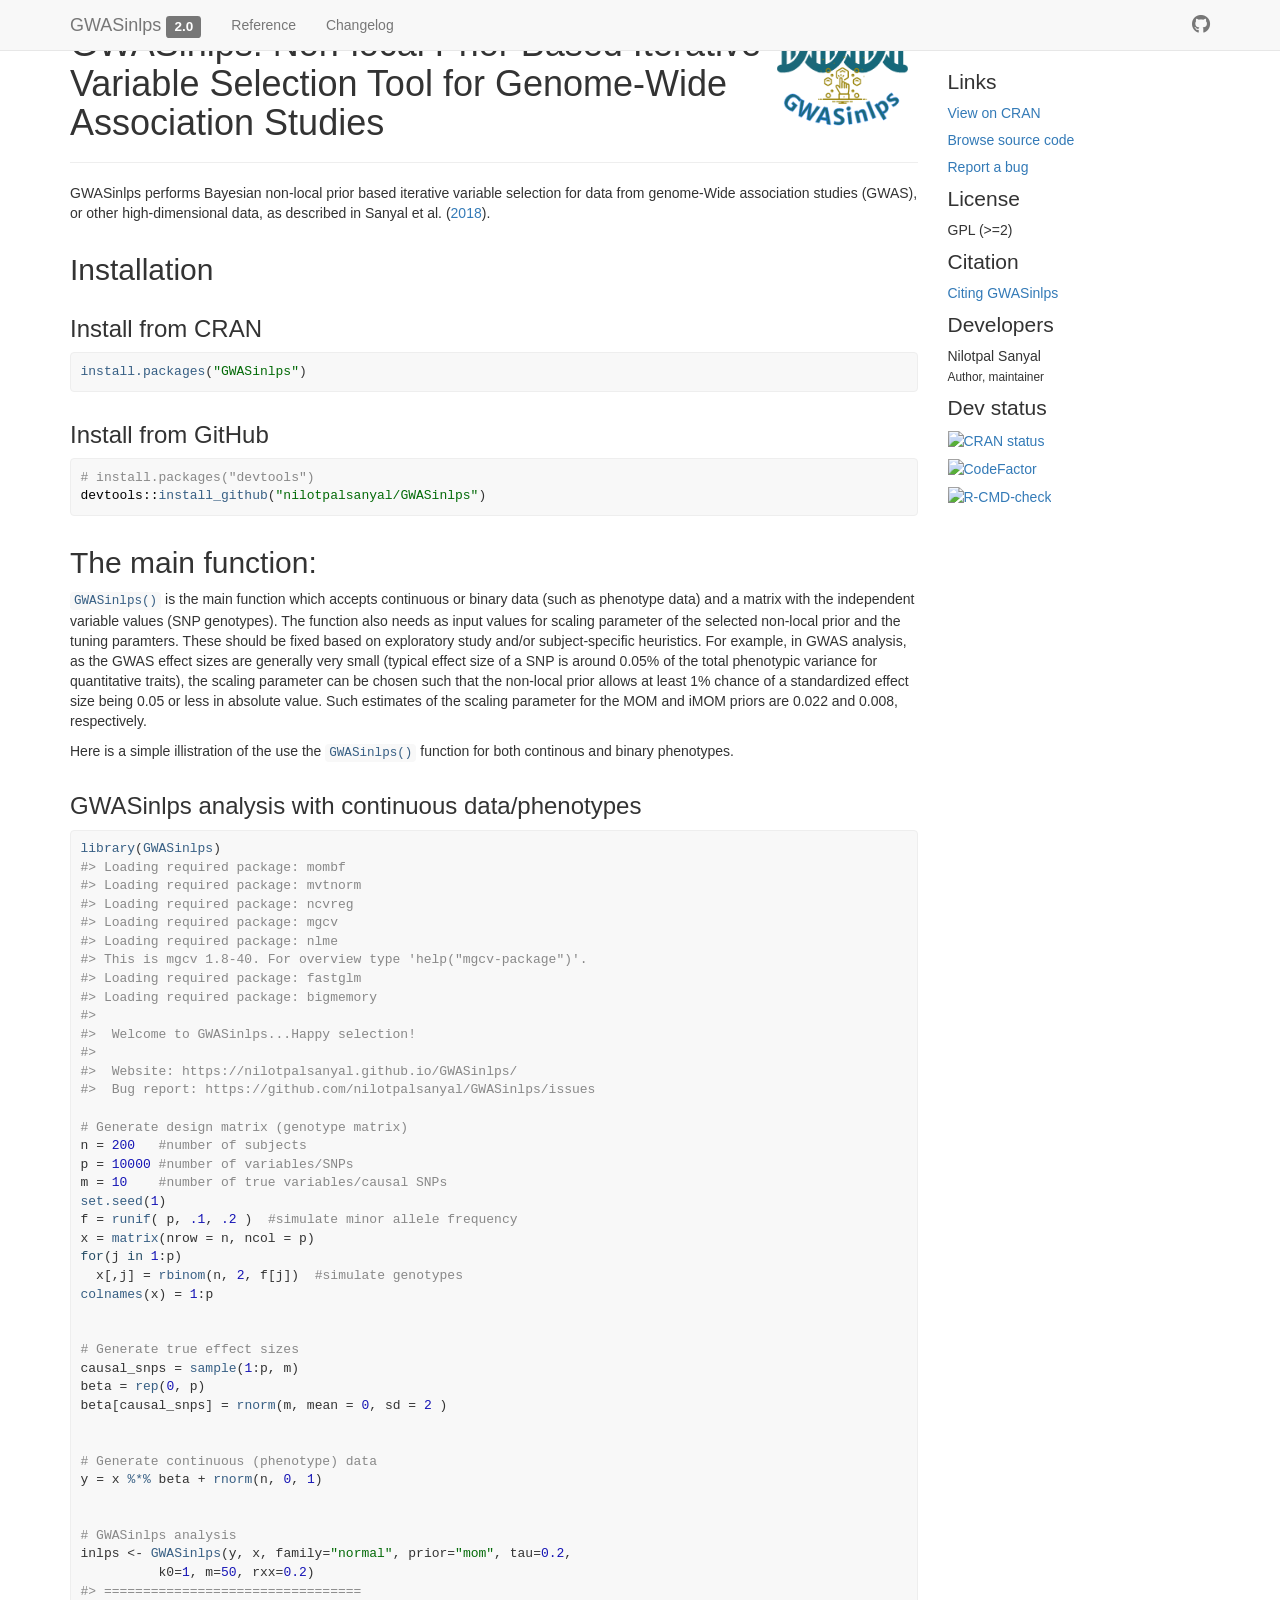
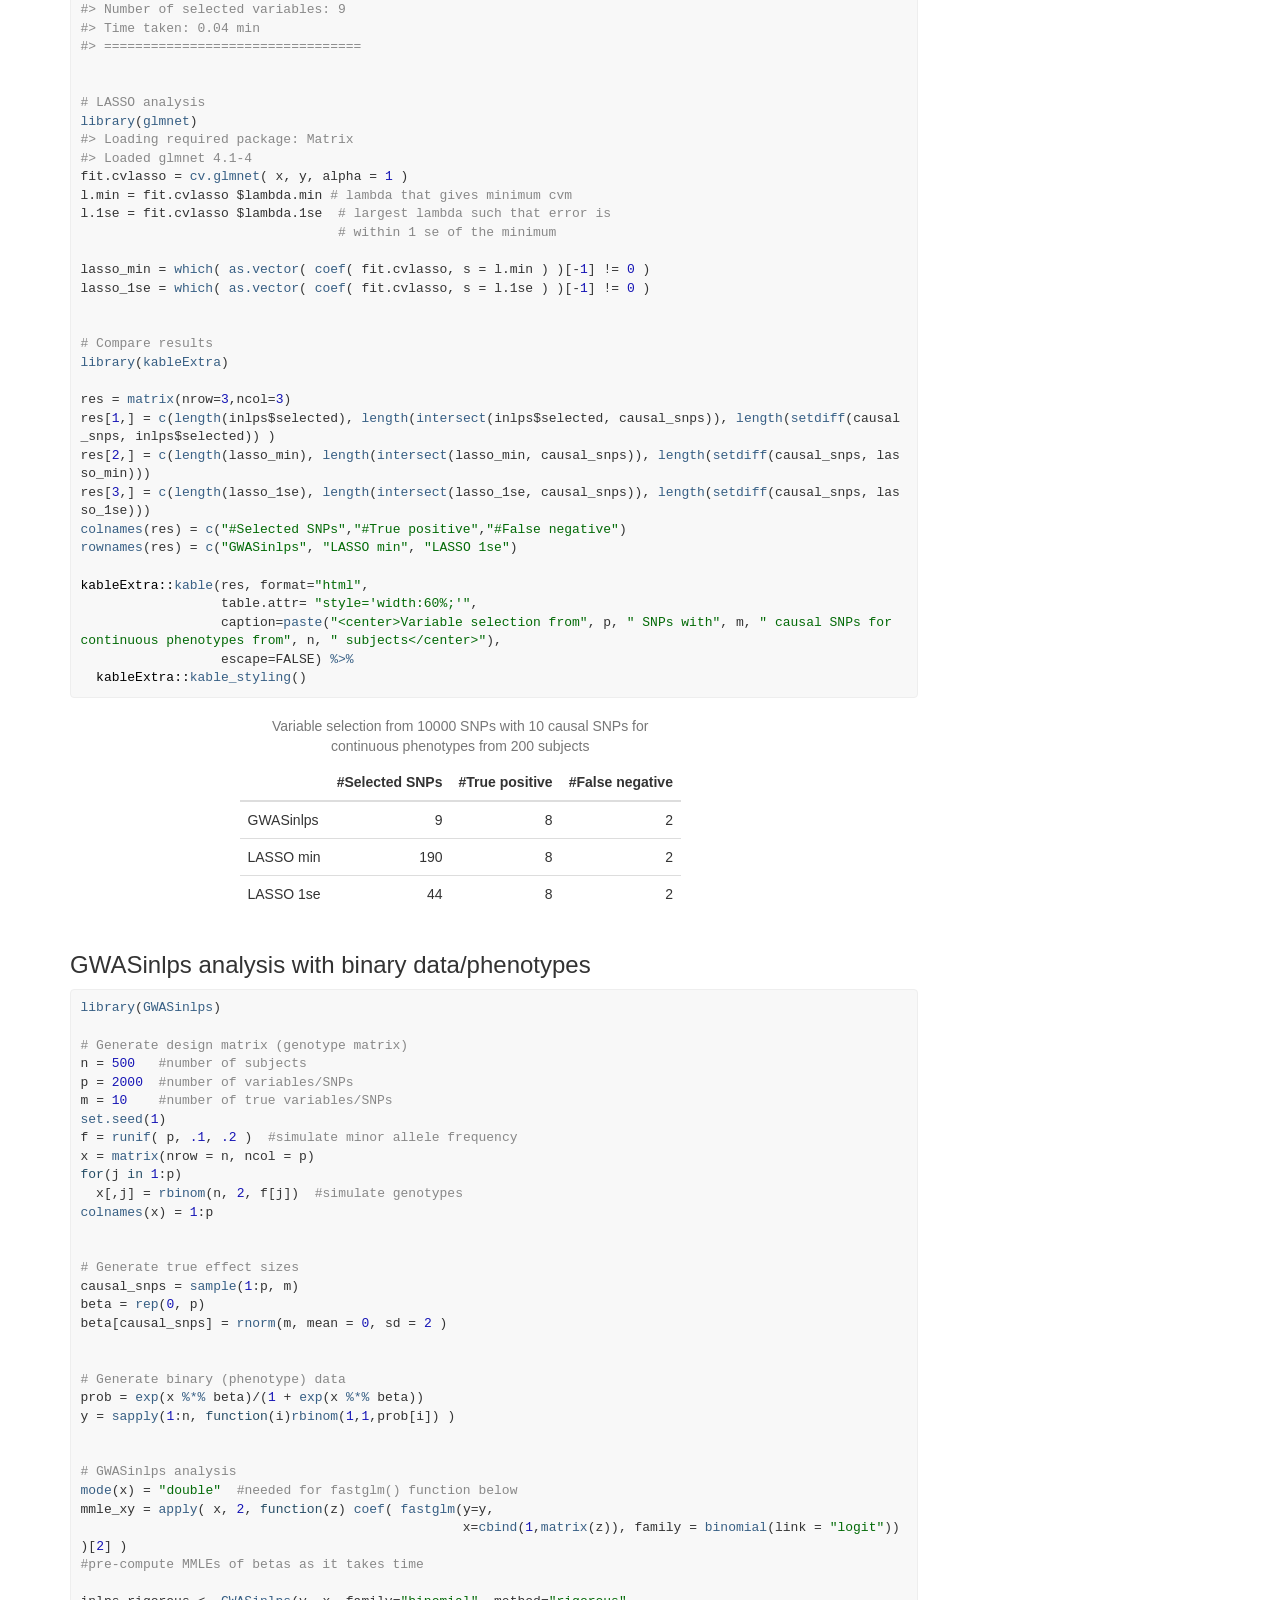
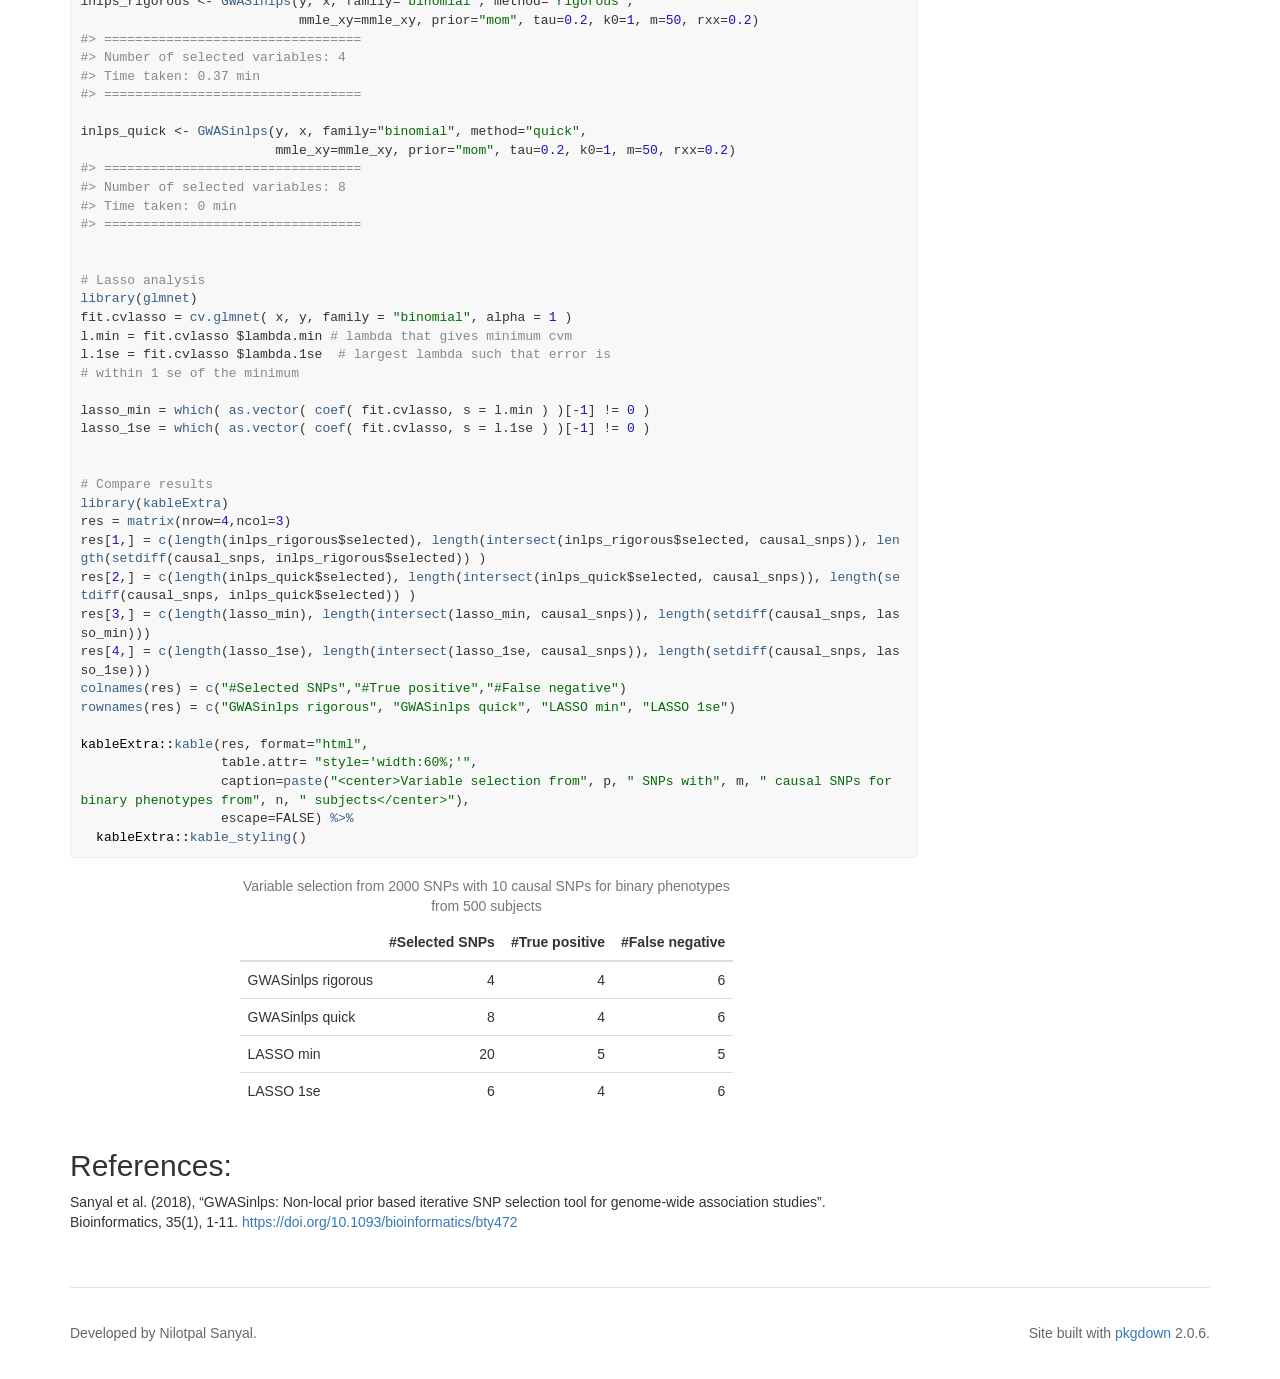
==== docs/index.html @ 46589cfe "updated" ====
<!DOCTYPE html>
<!-- Generated by pkgdown: do not edit by hand --><html lang="en">
<head>
<meta http-equiv="Content-Type" content="text/html; charset=UTF-8">
<meta charset="utf-8">
<meta http-equiv="X-UA-Compatible" content="IE=edge">
<meta name="viewport" content="width=device-width, initial-scale=1.0">
<title>Non-Local Prior Based Iterative Variable Selection Tool for Genome-Wide Association Studies, or Other High-Dimensional Data • GWASinlps</title>
<!-- favicons --><link rel="icon" type="image/png" sizes="16x16" href="favicon-16x16.png">
<link rel="icon" type="image/png" sizes="32x32" href="favicon-32x32.png">
<link rel="apple-touch-icon" type="image/png" sizes="180x180" href="apple-touch-icon.png">
<link rel="apple-touch-icon" type="image/png" sizes="120x120" href="apple-touch-icon-120x120.png">
<link rel="apple-touch-icon" type="image/png" sizes="76x76" href="apple-touch-icon-76x76.png">
<link rel="apple-touch-icon" type="image/png" sizes="60x60" href="apple-touch-icon-60x60.png">
<!-- jquery --><script src="https://cdnjs.cloudflare.com/ajax/libs/jquery/3.4.1/jquery.min.js" integrity="sha256-CSXorXvZcTkaix6Yvo6HppcZGetbYMGWSFlBw8HfCJo=" crossorigin="anonymous"></script><!-- Bootstrap --><link rel="stylesheet" href="https://cdnjs.cloudflare.com/ajax/libs/twitter-bootstrap/3.4.1/css/bootstrap.min.css" integrity="sha256-bZLfwXAP04zRMK2BjiO8iu9pf4FbLqX6zitd+tIvLhE=" crossorigin="anonymous">
<script src="https://cdnjs.cloudflare.com/ajax/libs/twitter-bootstrap/3.4.1/js/bootstrap.min.js" integrity="sha256-nuL8/2cJ5NDSSwnKD8VqreErSWHtnEP9E7AySL+1ev4=" crossorigin="anonymous"></script><!-- bootstrap-toc --><link rel="stylesheet" href="bootstrap-toc.css">
<script src="bootstrap-toc.js"></script><!-- Font Awesome icons --><link rel="stylesheet" href="https://cdnjs.cloudflare.com/ajax/libs/font-awesome/5.12.1/css/all.min.css" integrity="sha256-mmgLkCYLUQbXn0B1SRqzHar6dCnv9oZFPEC1g1cwlkk=" crossorigin="anonymous">
<link rel="stylesheet" href="https://cdnjs.cloudflare.com/ajax/libs/font-awesome/5.12.1/css/v4-shims.min.css" integrity="sha256-wZjR52fzng1pJHwx4aV2AO3yyTOXrcDW7jBpJtTwVxw=" crossorigin="anonymous">
<!-- clipboard.js --><script src="https://cdnjs.cloudflare.com/ajax/libs/clipboard.js/2.0.6/clipboard.min.js" integrity="sha256-inc5kl9MA1hkeYUt+EC3BhlIgyp/2jDIyBLS6k3UxPI=" crossorigin="anonymous"></script><!-- headroom.js --><script src="https://cdnjs.cloudflare.com/ajax/libs/headroom/0.11.0/headroom.min.js" integrity="sha256-AsUX4SJE1+yuDu5+mAVzJbuYNPHj/WroHuZ8Ir/CkE0=" crossorigin="anonymous"></script><script src="https://cdnjs.cloudflare.com/ajax/libs/headroom/0.11.0/jQuery.headroom.min.js" integrity="sha256-ZX/yNShbjqsohH1k95liqY9Gd8uOiE1S4vZc+9KQ1K4=" crossorigin="anonymous"></script><!-- pkgdown --><link href="pkgdown.css" rel="stylesheet">
<script src="pkgdown.js"></script><meta property="og:title" content="Non-Local Prior Based Iterative Variable Selection Tool for Genome-Wide Association Studies, or Other High-Dimensional Data">
<meta property="og:description" content="Package GWASinlps performs variable selection with data from Genome-wide association studies (GWAS), or other high-dimensional data, combining in an iterative framework, the computational efficiency of the screen-and-select variable selection approach based on some association learning and the parsimonious uncertainty quantification provided by the use of non-local priors as described in Sanyal et al. (2019) &lt;DOI:10.1093/bioinformatics/bty472&gt;. ">
<meta property="og:image" content="/logo.png">
<!-- mathjax --><script src="https://cdnjs.cloudflare.com/ajax/libs/mathjax/2.7.5/MathJax.js" integrity="sha256-nvJJv9wWKEm88qvoQl9ekL2J+k/RWIsaSScxxlsrv8k=" crossorigin="anonymous"></script><script src="https://cdnjs.cloudflare.com/ajax/libs/mathjax/2.7.5/config/TeX-AMS-MML_HTMLorMML.js" integrity="sha256-84DKXVJXs0/F8OTMzX4UR909+jtl4G7SPypPavF+GfA=" crossorigin="anonymous"></script><!--[if lt IE 9]>
<script src="https://oss.maxcdn.com/html5shiv/3.7.3/html5shiv.min.js"></script>
<script src="https://oss.maxcdn.com/respond/1.4.2/respond.min.js"></script>
<![endif]-->
</head>
<body data-spy="scroll" data-target="#toc">
    

    <div class="container template-home">
      <header><div class="navbar navbar-default navbar-fixed-top" role="navigation">
  <div class="container">
    <div class="navbar-header">
      <button type="button" class="navbar-toggle collapsed" data-toggle="collapse" data-target="#navbar" aria-expanded="false">
        <span class="sr-only">Toggle navigation</span>
        <span class="icon-bar"></span>
        <span class="icon-bar"></span>
        <span class="icon-bar"></span>
      </button>
      <span class="navbar-brand">
        <a class="navbar-link" href="index.html">GWASinlps</a>
        <span class="version label label-default" data-toggle="tooltip" data-placement="bottom" title="">2.0</span>
      </span>
    </div>

    <div id="navbar" class="navbar-collapse collapse">
      <ul class="nav navbar-nav">
<li>
  <a href="reference/index.html">Reference</a>
</li>
<li>
  <a href="news/index.html">Changelog</a>
</li>
      </ul>
<ul class="nav navbar-nav navbar-right">
<li>
  <a href="https://github.com/nilotpalsanyal/GWASinlps/" class="external-link">
    <span class="fab fa-github fa-lg"></span>
     
  </a>
</li>
      </ul>
</div>
<!--/.nav-collapse -->
  </div>
<!--/.container -->
</div>
<!--/.navbar -->

      

      </header><div class="row">
  <div class="contents col-md-9">

<p><img src="reference/figures/logo.png" align="right" style="float:right; height:134px; padding-top:4px;padding-right:-2px;"></p>
<div class="section level1">
<div class="page-header"><h1 id="gwasinlps-non-local-prior-based-iterative-variable-selection-tool-for-genome-wide-association-studies">GWASinlps: Non-local Prior Based Iterative Variable Selection Tool for Genome-Wide Association Studies<a class="anchor" aria-label="anchor" href="#gwasinlps-non-local-prior-based-iterative-variable-selection-tool-for-genome-wide-association-studies"></a>
</h1></div>
<!-- badges: start -->

<p>GWASinlps performs Bayesian non-local prior based iterative variable selection for data from genome-Wide association studies (GWAS), or other high-dimensional data, as described in Sanyal et al. (<a href="#ref-paper">2018</a>).</p>
<div class="section level2">
<h2 id="installation">Installation<a class="anchor" aria-label="anchor" href="#installation"></a>
</h2>
<div class="section level3">
<h3 id="install-from-cran">Install from CRAN<a class="anchor" aria-label="anchor" href="#install-from-cran"></a>
</h3>
<div class="sourceCode" id="cb1"><pre class="downlit sourceCode r">
<code class="sourceCode R"><span><span class="fu"><a href="https://rdrr.io/r/utils/install.packages.html" class="external-link">install.packages</a></span><span class="op">(</span><span class="st">"GWASinlps"</span><span class="op">)</span></span></code></pre></div>
</div>
<div class="section level3">
<h3 id="install-from-github">Install from GitHub<a class="anchor" aria-label="anchor" href="#install-from-github"></a>
</h3>
<div class="sourceCode" id="cb2"><pre class="downlit sourceCode r">
<code class="sourceCode R"><span><span class="co"># install.packages("devtools")</span></span>
<span><span class="fu">devtools</span><span class="fu">::</span><span class="fu"><a href="https://remotes.r-lib.org/reference/install_github.html" class="external-link">install_github</a></span><span class="op">(</span><span class="st">"nilotpalsanyal/GWASinlps"</span><span class="op">)</span></span></code></pre></div>
</div>
</div>
<div class="section level2">
<h2 id="the-main-function">The main function:<a class="anchor" aria-label="anchor" href="#the-main-function"></a>
</h2>
<p><code><a href="reference/GWASinlps.html">GWASinlps()</a></code> is the main function which accepts continuous or binary data (such as phenotype data) and a matrix with the independent variable values (SNP genotypes). The function also needs as input values for scaling parameter of the selected non-local prior and the tuning paramters. These should be fixed based on exploratory study and/or subject-specific heuristics. For example, in GWAS analysis, as the GWAS effect sizes are generally very small (typical effect size of a SNP is around 0.05% of the total phenotypic variance for quantitative traits), the scaling parameter can be chosen such that the non-local prior allows at least 1% chance of a standardized effect size being 0.05 or less in absolute value. Such estimates of the scaling parameter for the MOM and iMOM priors are 0.022 and 0.008, respectively.</p>
<p>Here is a simple illistration of the use the <code><a href="reference/GWASinlps.html">GWASinlps()</a></code> function for both continous and binary phenotypes.</p>
<!-- For a detailed manual, see the package [vignette](https://cran.r-project.org/web/packages/BHMSMAfMRI/vignettes/BHMSMAfMRIvignette.pdf){target="_blank"}.  -->
<div class="section level3">
<h3 id="gwasinlps-analysis-with-continuous-dataphenotypes">GWASinlps analysis with continuous data/phenotypes<a class="anchor" aria-label="anchor" href="#gwasinlps-analysis-with-continuous-dataphenotypes"></a>
</h3>
<div class="sourceCode" id="cb3"><pre class="downlit sourceCode r">
<code class="sourceCode R"><span><span class="kw"><a href="https://rdrr.io/r/base/library.html" class="external-link">library</a></span><span class="op">(</span><span class="va"><a href="https://nilotpalsanyal.github.io/GWASinlps/" class="external-link">GWASinlps</a></span><span class="op">)</span></span>
<span><span class="co">#&gt; Loading required package: mombf</span></span>
<span><span class="co">#&gt; Loading required package: mvtnorm</span></span>
<span><span class="co">#&gt; Loading required package: ncvreg</span></span>
<span><span class="co">#&gt; Loading required package: mgcv</span></span>
<span><span class="co">#&gt; Loading required package: nlme</span></span>
<span><span class="co">#&gt; This is mgcv 1.8-40. For overview type 'help("mgcv-package")'.</span></span>
<span><span class="co">#&gt; Loading required package: fastglm</span></span>
<span><span class="co">#&gt; Loading required package: bigmemory</span></span>
<span><span class="co">#&gt; </span></span>
<span><span class="co">#&gt;  Welcome to GWASinlps...Happy selection!</span></span>
<span><span class="co">#&gt;  </span></span>
<span><span class="co">#&gt;  Website: https://nilotpalsanyal.github.io/GWASinlps/</span></span>
<span><span class="co">#&gt;  Bug report: https://github.com/nilotpalsanyal/GWASinlps/issues</span></span>
<span></span>
<span><span class="co"># Generate design matrix (genotype matrix)</span></span>
<span><span class="va">n</span> <span class="op">=</span> <span class="fl">200</span>   <span class="co">#number of subjects</span></span>
<span><span class="va">p</span> <span class="op">=</span> <span class="fl">10000</span> <span class="co">#number of variables/SNPs</span></span>
<span><span class="va">m</span> <span class="op">=</span> <span class="fl">10</span>    <span class="co">#number of true variables/causal SNPs</span></span>
<span><span class="fu"><a href="https://rdrr.io/r/base/Random.html" class="external-link">set.seed</a></span><span class="op">(</span><span class="fl">1</span><span class="op">)</span> </span>
<span><span class="va">f</span> <span class="op">=</span> <span class="fu"><a href="https://rdrr.io/r/stats/Uniform.html" class="external-link">runif</a></span><span class="op">(</span> <span class="va">p</span>, <span class="fl">.1</span>, <span class="fl">.2</span> <span class="op">)</span>  <span class="co">#simulate minor allele frequency</span></span>
<span><span class="va">x</span> <span class="op">=</span> <span class="fu"><a href="https://rdrr.io/r/base/matrix.html" class="external-link">matrix</a></span><span class="op">(</span>nrow <span class="op">=</span> <span class="va">n</span>, ncol <span class="op">=</span> <span class="va">p</span><span class="op">)</span></span>
<span><span class="kw">for</span><span class="op">(</span><span class="va">j</span> <span class="kw">in</span> <span class="fl">1</span><span class="op">:</span><span class="va">p</span><span class="op">)</span></span>
<span>  <span class="va">x</span><span class="op">[</span>,<span class="va">j</span><span class="op">]</span> <span class="op">=</span> <span class="fu"><a href="https://rdrr.io/r/stats/Binomial.html" class="external-link">rbinom</a></span><span class="op">(</span><span class="va">n</span>, <span class="fl">2</span>, <span class="va">f</span><span class="op">[</span><span class="va">j</span><span class="op">]</span><span class="op">)</span>  <span class="co">#simulate genotypes</span></span>
<span><span class="fu"><a href="https://rdrr.io/r/base/colnames.html" class="external-link">colnames</a></span><span class="op">(</span><span class="va">x</span><span class="op">)</span> <span class="op">=</span> <span class="fl">1</span><span class="op">:</span><span class="va">p</span></span>
<span></span>
<span></span>
<span><span class="co"># Generate true effect sizes</span></span>
<span><span class="va">causal_snps</span> <span class="op">=</span> <span class="fu"><a href="https://rdrr.io/r/base/sample.html" class="external-link">sample</a></span><span class="op">(</span><span class="fl">1</span><span class="op">:</span><span class="va">p</span>, <span class="va">m</span><span class="op">)</span></span>
<span><span class="va">beta</span> <span class="op">=</span> <span class="fu"><a href="https://rdrr.io/r/base/rep.html" class="external-link">rep</a></span><span class="op">(</span><span class="fl">0</span>, <span class="va">p</span><span class="op">)</span></span>
<span><span class="va">beta</span><span class="op">[</span><span class="va">causal_snps</span><span class="op">]</span> <span class="op">=</span> <span class="fu"><a href="https://rdrr.io/r/stats/Normal.html" class="external-link">rnorm</a></span><span class="op">(</span><span class="va">m</span>, mean <span class="op">=</span> <span class="fl">0</span>, sd <span class="op">=</span> <span class="fl">2</span> <span class="op">)</span></span>
<span></span>
<span></span>
<span><span class="co"># Generate continuous (phenotype) data</span></span>
<span><span class="va">y</span> <span class="op">=</span> <span class="va">x</span> <span class="op"><a href="https://rdrr.io/r/base/matmult.html" class="external-link">%*%</a></span> <span class="va">beta</span> <span class="op">+</span> <span class="fu"><a href="https://rdrr.io/r/stats/Normal.html" class="external-link">rnorm</a></span><span class="op">(</span><span class="va">n</span>, <span class="fl">0</span>, <span class="fl">1</span><span class="op">)</span> </span>
<span></span>
<span></span>
<span><span class="co"># GWASinlps analysis</span></span>
<span><span class="va">inlps</span> <span class="op">&lt;-</span> <span class="fu"><a href="reference/GWASinlps.html">GWASinlps</a></span><span class="op">(</span><span class="va">y</span>, <span class="va">x</span>, family<span class="op">=</span><span class="st">"normal"</span>, prior<span class="op">=</span><span class="st">"mom"</span>, tau<span class="op">=</span><span class="fl">0.2</span>, </span>
<span>          k0<span class="op">=</span><span class="fl">1</span>, m<span class="op">=</span><span class="fl">50</span>, rxx<span class="op">=</span><span class="fl">0.2</span><span class="op">)</span></span>
<span><span class="co">#&gt; =================================</span></span>
<span><span class="co">#&gt; Number of selected variables: 9</span></span>
<span><span class="co">#&gt; Time taken: 0.04 min</span></span>
<span><span class="co">#&gt; =================================</span></span>
<span></span>
<span></span>
<span><span class="co"># LASSO analysis</span></span>
<span><span class="kw"><a href="https://rdrr.io/r/base/library.html" class="external-link">library</a></span><span class="op">(</span><span class="va"><a href="https://glmnet.stanford.edu" class="external-link">glmnet</a></span><span class="op">)</span></span>
<span><span class="co">#&gt; Loading required package: Matrix</span></span>
<span><span class="co">#&gt; Loaded glmnet 4.1-4</span></span>
<span><span class="va">fit.cvlasso</span> <span class="op">=</span> <span class="fu"><a href="https://glmnet.stanford.edu/reference/cv.glmnet.html" class="external-link">cv.glmnet</a></span><span class="op">(</span> <span class="va">x</span>, <span class="va">y</span>, alpha <span class="op">=</span> <span class="fl">1</span> <span class="op">)</span></span>
<span><span class="va">l.min</span> <span class="op">=</span> <span class="va">fit.cvlasso</span> <span class="op">$</span><span class="va">lambda.min</span> <span class="co"># lambda that gives minimum cvm</span></span>
<span><span class="va">l.1se</span> <span class="op">=</span> <span class="va">fit.cvlasso</span> <span class="op">$</span><span class="va">lambda.1se</span>  <span class="co"># largest lambda such that error is </span></span>
<span>                                 <span class="co"># within 1 se of the minimum</span></span>
<span></span>
<span><span class="va">lasso_min</span> <span class="op">=</span> <span class="fu"><a href="https://rdrr.io/r/base/which.html" class="external-link">which</a></span><span class="op">(</span> <span class="fu"><a href="https://rdrr.io/r/base/vector.html" class="external-link">as.vector</a></span><span class="op">(</span> <span class="fu"><a href="https://rdrr.io/r/stats/coef.html" class="external-link">coef</a></span><span class="op">(</span> <span class="va">fit.cvlasso</span>, s <span class="op">=</span> <span class="va">l.min</span> <span class="op">)</span> <span class="op">)</span><span class="op">[</span><span class="op">-</span><span class="fl">1</span><span class="op">]</span> <span class="op">!=</span> <span class="fl">0</span> <span class="op">)</span></span>
<span><span class="va">lasso_1se</span> <span class="op">=</span> <span class="fu"><a href="https://rdrr.io/r/base/which.html" class="external-link">which</a></span><span class="op">(</span> <span class="fu"><a href="https://rdrr.io/r/base/vector.html" class="external-link">as.vector</a></span><span class="op">(</span> <span class="fu"><a href="https://rdrr.io/r/stats/coef.html" class="external-link">coef</a></span><span class="op">(</span> <span class="va">fit.cvlasso</span>, s <span class="op">=</span> <span class="va">l.1se</span> <span class="op">)</span> <span class="op">)</span><span class="op">[</span><span class="op">-</span><span class="fl">1</span><span class="op">]</span> <span class="op">!=</span> <span class="fl">0</span> <span class="op">)</span></span>
<span></span>
<span></span>
<span><span class="co"># Compare results</span></span>
<span><span class="kw"><a href="https://rdrr.io/r/base/library.html" class="external-link">library</a></span><span class="op">(</span><span class="va"><a href="http://haozhu233.github.io/kableExtra/" class="external-link">kableExtra</a></span><span class="op">)</span></span>
<span></span>
<span><span class="va">res</span> <span class="op">=</span> <span class="fu"><a href="https://rdrr.io/r/base/matrix.html" class="external-link">matrix</a></span><span class="op">(</span>nrow<span class="op">=</span><span class="fl">3</span>,ncol<span class="op">=</span><span class="fl">3</span><span class="op">)</span></span>
<span><span class="va">res</span><span class="op">[</span><span class="fl">1</span>,<span class="op">]</span> <span class="op">=</span> <span class="fu"><a href="https://rdrr.io/r/base/c.html" class="external-link">c</a></span><span class="op">(</span><span class="fu"><a href="https://rdrr.io/r/base/length.html" class="external-link">length</a></span><span class="op">(</span><span class="va">inlps</span><span class="op">$</span><span class="va">selected</span><span class="op">)</span>, <span class="fu"><a href="https://rdrr.io/r/base/length.html" class="external-link">length</a></span><span class="op">(</span><span class="fu"><a href="https://rdrr.io/r/base/sets.html" class="external-link">intersect</a></span><span class="op">(</span><span class="va">inlps</span><span class="op">$</span><span class="va">selected</span>, <span class="va">causal_snps</span><span class="op">)</span><span class="op">)</span>, <span class="fu"><a href="https://rdrr.io/r/base/length.html" class="external-link">length</a></span><span class="op">(</span><span class="fu"><a href="https://rdrr.io/r/base/sets.html" class="external-link">setdiff</a></span><span class="op">(</span><span class="va">causal_snps</span>, <span class="va">inlps</span><span class="op">$</span><span class="va">selected</span><span class="op">)</span><span class="op">)</span> <span class="op">)</span></span>
<span><span class="va">res</span><span class="op">[</span><span class="fl">2</span>,<span class="op">]</span> <span class="op">=</span> <span class="fu"><a href="https://rdrr.io/r/base/c.html" class="external-link">c</a></span><span class="op">(</span><span class="fu"><a href="https://rdrr.io/r/base/length.html" class="external-link">length</a></span><span class="op">(</span><span class="va">lasso_min</span><span class="op">)</span>, <span class="fu"><a href="https://rdrr.io/r/base/length.html" class="external-link">length</a></span><span class="op">(</span><span class="fu"><a href="https://rdrr.io/r/base/sets.html" class="external-link">intersect</a></span><span class="op">(</span><span class="va">lasso_min</span>, <span class="va">causal_snps</span><span class="op">)</span><span class="op">)</span>, <span class="fu"><a href="https://rdrr.io/r/base/length.html" class="external-link">length</a></span><span class="op">(</span><span class="fu"><a href="https://rdrr.io/r/base/sets.html" class="external-link">setdiff</a></span><span class="op">(</span><span class="va">causal_snps</span>, <span class="va">lasso_min</span><span class="op">)</span><span class="op">)</span><span class="op">)</span></span>
<span><span class="va">res</span><span class="op">[</span><span class="fl">3</span>,<span class="op">]</span> <span class="op">=</span> <span class="fu"><a href="https://rdrr.io/r/base/c.html" class="external-link">c</a></span><span class="op">(</span><span class="fu"><a href="https://rdrr.io/r/base/length.html" class="external-link">length</a></span><span class="op">(</span><span class="va">lasso_1se</span><span class="op">)</span>, <span class="fu"><a href="https://rdrr.io/r/base/length.html" class="external-link">length</a></span><span class="op">(</span><span class="fu"><a href="https://rdrr.io/r/base/sets.html" class="external-link">intersect</a></span><span class="op">(</span><span class="va">lasso_1se</span>, <span class="va">causal_snps</span><span class="op">)</span><span class="op">)</span>, <span class="fu"><a href="https://rdrr.io/r/base/length.html" class="external-link">length</a></span><span class="op">(</span><span class="fu"><a href="https://rdrr.io/r/base/sets.html" class="external-link">setdiff</a></span><span class="op">(</span><span class="va">causal_snps</span>, <span class="va">lasso_1se</span><span class="op">)</span><span class="op">)</span><span class="op">)</span></span>
<span><span class="fu"><a href="https://rdrr.io/r/base/colnames.html" class="external-link">colnames</a></span><span class="op">(</span><span class="va">res</span><span class="op">)</span> <span class="op">=</span> <span class="fu"><a href="https://rdrr.io/r/base/c.html" class="external-link">c</a></span><span class="op">(</span><span class="st">"#Selected SNPs"</span>,<span class="st">"#True positive"</span>,<span class="st">"#False negative"</span><span class="op">)</span></span>
<span><span class="fu"><a href="https://rdrr.io/r/base/colnames.html" class="external-link">rownames</a></span><span class="op">(</span><span class="va">res</span><span class="op">)</span> <span class="op">=</span> <span class="fu"><a href="https://rdrr.io/r/base/c.html" class="external-link">c</a></span><span class="op">(</span><span class="st">"GWASinlps"</span>, <span class="st">"LASSO min"</span>, <span class="st">"LASSO 1se"</span><span class="op">)</span></span>
<span></span>
<span><span class="fu">kableExtra</span><span class="fu">::</span><span class="fu"><a href="https://rdrr.io/pkg/knitr/man/kable.html" class="external-link">kable</a></span><span class="op">(</span><span class="va">res</span>, format<span class="op">=</span><span class="st">"html"</span>, </span>
<span>                  table.attr<span class="op">=</span> <span class="st">"style='width:60%;'"</span>, </span>
<span>                  caption<span class="op">=</span><span class="fu"><a href="https://rdrr.io/r/base/paste.html" class="external-link">paste</a></span><span class="op">(</span><span class="st">"&lt;center&gt;Variable selection from"</span>, <span class="va">p</span>, <span class="st">" SNPs with"</span>, <span class="va">m</span>, <span class="st">" causal SNPs for continuous phenotypes from"</span>, <span class="va">n</span>, <span class="st">" subjects&lt;/center&gt;"</span><span class="op">)</span>,</span>
<span>                  escape<span class="op">=</span><span class="cn">FALSE</span><span class="op">)</span> <span class="op"><a href="https://magrittr.tidyverse.org/reference/pipe.html" class="external-link">%&gt;%</a></span> </span>
<span>  <span class="fu">kableExtra</span><span class="fu">::</span><span class="fu"><a href="https://rdrr.io/pkg/kableExtra/man/kable_styling.html" class="external-link">kable_styling</a></span><span class="op">(</span><span class="op">)</span> </span></code></pre></div>
<table style="width:60%; margin-left: auto; margin-right: auto;" class="table table">
<caption>
<center>
Variable selection from 10000 SNPs with 10 causal SNPs for continuous phenotypes from 200 subjects
</center>
</caption>
<thead><tr>
<th style="text-align:left;">
</th>
<th style="text-align:right;">
#Selected SNPs
</th>
<th style="text-align:right;">
#True positive
</th>
<th style="text-align:right;">
#False negative
</th>
</tr></thead>
<tbody>
<tr>
<td style="text-align:left;">
GWASinlps
</td>
<td style="text-align:right;">
9
</td>
<td style="text-align:right;">
8
</td>
<td style="text-align:right;">
2
</td>
</tr>
<tr>
<td style="text-align:left;">
LASSO min
</td>
<td style="text-align:right;">
190
</td>
<td style="text-align:right;">
8
</td>
<td style="text-align:right;">
2
</td>
</tr>
<tr>
<td style="text-align:left;">
LASSO 1se
</td>
<td style="text-align:right;">
44
</td>
<td style="text-align:right;">
8
</td>
<td style="text-align:right;">
2
</td>
</tr>
</tbody>
</table>
</div>
<div class="section level3">
<h3 id="gwasinlps-analysis-with-binary-dataphenotypes">GWASinlps analysis with binary data/phenotypes<a class="anchor" aria-label="anchor" href="#gwasinlps-analysis-with-binary-dataphenotypes"></a>
</h3>
<div class="sourceCode" id="cb4"><pre class="downlit sourceCode r">
<code class="sourceCode R"><span><span class="kw"><a href="https://rdrr.io/r/base/library.html" class="external-link">library</a></span><span class="op">(</span><span class="va"><a href="https://nilotpalsanyal.github.io/GWASinlps/" class="external-link">GWASinlps</a></span><span class="op">)</span></span>
<span></span>
<span><span class="co"># Generate design matrix (genotype matrix)</span></span>
<span><span class="va">n</span> <span class="op">=</span> <span class="fl">500</span>   <span class="co">#number of subjects</span></span>
<span><span class="va">p</span> <span class="op">=</span> <span class="fl">2000</span>  <span class="co">#number of variables/SNPs</span></span>
<span><span class="va">m</span> <span class="op">=</span> <span class="fl">10</span>    <span class="co">#number of true variables/SNPs</span></span>
<span><span class="fu"><a href="https://rdrr.io/r/base/Random.html" class="external-link">set.seed</a></span><span class="op">(</span><span class="fl">1</span><span class="op">)</span> </span>
<span><span class="va">f</span> <span class="op">=</span> <span class="fu"><a href="https://rdrr.io/r/stats/Uniform.html" class="external-link">runif</a></span><span class="op">(</span> <span class="va">p</span>, <span class="fl">.1</span>, <span class="fl">.2</span> <span class="op">)</span>  <span class="co">#simulate minor allele frequency</span></span>
<span><span class="va">x</span> <span class="op">=</span> <span class="fu"><a href="https://rdrr.io/r/base/matrix.html" class="external-link">matrix</a></span><span class="op">(</span>nrow <span class="op">=</span> <span class="va">n</span>, ncol <span class="op">=</span> <span class="va">p</span><span class="op">)</span></span>
<span><span class="kw">for</span><span class="op">(</span><span class="va">j</span> <span class="kw">in</span> <span class="fl">1</span><span class="op">:</span><span class="va">p</span><span class="op">)</span></span>
<span>  <span class="va">x</span><span class="op">[</span>,<span class="va">j</span><span class="op">]</span> <span class="op">=</span> <span class="fu"><a href="https://rdrr.io/r/stats/Binomial.html" class="external-link">rbinom</a></span><span class="op">(</span><span class="va">n</span>, <span class="fl">2</span>, <span class="va">f</span><span class="op">[</span><span class="va">j</span><span class="op">]</span><span class="op">)</span>  <span class="co">#simulate genotypes</span></span>
<span><span class="fu"><a href="https://rdrr.io/r/base/colnames.html" class="external-link">colnames</a></span><span class="op">(</span><span class="va">x</span><span class="op">)</span> <span class="op">=</span> <span class="fl">1</span><span class="op">:</span><span class="va">p</span></span>
<span></span>
<span></span>
<span><span class="co"># Generate true effect sizes</span></span>
<span><span class="va">causal_snps</span> <span class="op">=</span> <span class="fu"><a href="https://rdrr.io/r/base/sample.html" class="external-link">sample</a></span><span class="op">(</span><span class="fl">1</span><span class="op">:</span><span class="va">p</span>, <span class="va">m</span><span class="op">)</span></span>
<span><span class="va">beta</span> <span class="op">=</span> <span class="fu"><a href="https://rdrr.io/r/base/rep.html" class="external-link">rep</a></span><span class="op">(</span><span class="fl">0</span>, <span class="va">p</span><span class="op">)</span></span>
<span><span class="va">beta</span><span class="op">[</span><span class="va">causal_snps</span><span class="op">]</span> <span class="op">=</span> <span class="fu"><a href="https://rdrr.io/r/stats/Normal.html" class="external-link">rnorm</a></span><span class="op">(</span><span class="va">m</span>, mean <span class="op">=</span> <span class="fl">0</span>, sd <span class="op">=</span> <span class="fl">2</span> <span class="op">)</span></span>
<span></span>
<span></span>
<span><span class="co"># Generate binary (phenotype) data</span></span>
<span><span class="va">prob</span> <span class="op">=</span> <span class="fu"><a href="https://rdrr.io/r/base/Log.html" class="external-link">exp</a></span><span class="op">(</span><span class="va">x</span> <span class="op"><a href="https://rdrr.io/r/base/matmult.html" class="external-link">%*%</a></span> <span class="va">beta</span><span class="op">)</span><span class="op">/</span><span class="op">(</span><span class="fl">1</span> <span class="op">+</span> <span class="fu"><a href="https://rdrr.io/r/base/Log.html" class="external-link">exp</a></span><span class="op">(</span><span class="va">x</span> <span class="op"><a href="https://rdrr.io/r/base/matmult.html" class="external-link">%*%</a></span> <span class="va">beta</span><span class="op">)</span><span class="op">)</span></span>
<span><span class="va">y</span> <span class="op">=</span> <span class="fu"><a href="https://rdrr.io/r/base/lapply.html" class="external-link">sapply</a></span><span class="op">(</span><span class="fl">1</span><span class="op">:</span><span class="va">n</span>, <span class="kw">function</span><span class="op">(</span><span class="va">i</span><span class="op">)</span><span class="fu"><a href="https://rdrr.io/r/stats/Binomial.html" class="external-link">rbinom</a></span><span class="op">(</span><span class="fl">1</span>,<span class="fl">1</span>,<span class="va">prob</span><span class="op">[</span><span class="va">i</span><span class="op">]</span><span class="op">)</span> <span class="op">)</span></span>
<span></span>
<span></span>
<span><span class="co"># GWASinlps analysis</span></span>
<span><span class="fu"><a href="https://rdrr.io/r/base/mode.html" class="external-link">mode</a></span><span class="op">(</span><span class="va">x</span><span class="op">)</span> <span class="op">=</span> <span class="st">"double"</span>  <span class="co">#needed for fastglm() function below</span></span>
<span><span class="va">mmle_xy</span> <span class="op">=</span> <span class="fu"><a href="https://rdrr.io/r/base/apply.html" class="external-link">apply</a></span><span class="op">(</span> <span class="va">x</span>, <span class="fl">2</span>, <span class="kw">function</span><span class="op">(</span><span class="va">z</span><span class="op">)</span> <span class="fu"><a href="https://rdrr.io/r/stats/coef.html" class="external-link">coef</a></span><span class="op">(</span> <span class="fu"><a href="https://rdrr.io/pkg/fastglm/man/fastglm.html" class="external-link">fastglm</a></span><span class="op">(</span>y<span class="op">=</span><span class="va">y</span>, </span>
<span>                                                 x<span class="op">=</span><span class="fu"><a href="https://rdrr.io/r/base/cbind.html" class="external-link">cbind</a></span><span class="op">(</span><span class="fl">1</span>,<span class="fu"><a href="https://rdrr.io/r/base/matrix.html" class="external-link">matrix</a></span><span class="op">(</span><span class="va">z</span><span class="op">)</span><span class="op">)</span>, family <span class="op">=</span> <span class="fu"><a href="https://rdrr.io/r/stats/family.html" class="external-link">binomial</a></span><span class="op">(</span>link <span class="op">=</span> <span class="st">"logit"</span><span class="op">)</span><span class="op">)</span> <span class="op">)</span><span class="op">[</span><span class="fl">2</span><span class="op">]</span> <span class="op">)</span> </span>
<span><span class="co">#pre-compute MMLEs of betas as it takes time</span></span>
<span></span>
<span><span class="va">inlps_rigorous</span> <span class="op">&lt;-</span> <span class="fu"><a href="reference/GWASinlps.html">GWASinlps</a></span><span class="op">(</span><span class="va">y</span>, <span class="va">x</span>, family<span class="op">=</span><span class="st">"binomial"</span>, method<span class="op">=</span><span class="st">"rigorous"</span>,</span>
<span>                            mmle_xy<span class="op">=</span><span class="va">mmle_xy</span>, prior<span class="op">=</span><span class="st">"mom"</span>, tau<span class="op">=</span><span class="fl">0.2</span>, k0<span class="op">=</span><span class="fl">1</span>, m<span class="op">=</span><span class="fl">50</span>, rxx<span class="op">=</span><span class="fl">0.2</span><span class="op">)</span></span>
<span><span class="co">#&gt; =================================</span></span>
<span><span class="co">#&gt; Number of selected variables: 4</span></span>
<span><span class="co">#&gt; Time taken: 0.37 min</span></span>
<span><span class="co">#&gt; =================================</span></span>
<span></span>
<span><span class="va">inlps_quick</span> <span class="op">&lt;-</span> <span class="fu"><a href="reference/GWASinlps.html">GWASinlps</a></span><span class="op">(</span><span class="va">y</span>, <span class="va">x</span>, family<span class="op">=</span><span class="st">"binomial"</span>, method<span class="op">=</span><span class="st">"quick"</span>,</span>
<span>                         mmle_xy<span class="op">=</span><span class="va">mmle_xy</span>, prior<span class="op">=</span><span class="st">"mom"</span>, tau<span class="op">=</span><span class="fl">0.2</span>, k0<span class="op">=</span><span class="fl">1</span>, m<span class="op">=</span><span class="fl">50</span>, rxx<span class="op">=</span><span class="fl">0.2</span><span class="op">)</span></span>
<span><span class="co">#&gt; =================================</span></span>
<span><span class="co">#&gt; Number of selected variables: 8</span></span>
<span><span class="co">#&gt; Time taken: 0 min</span></span>
<span><span class="co">#&gt; =================================</span></span>
<span></span>
<span></span>
<span><span class="co"># Lasso analysis</span></span>
<span><span class="kw"><a href="https://rdrr.io/r/base/library.html" class="external-link">library</a></span><span class="op">(</span><span class="va"><a href="https://glmnet.stanford.edu" class="external-link">glmnet</a></span><span class="op">)</span></span>
<span><span class="va">fit.cvlasso</span> <span class="op">=</span> <span class="fu"><a href="https://glmnet.stanford.edu/reference/cv.glmnet.html" class="external-link">cv.glmnet</a></span><span class="op">(</span> <span class="va">x</span>, <span class="va">y</span>, family <span class="op">=</span> <span class="st">"binomial"</span>, alpha <span class="op">=</span> <span class="fl">1</span> <span class="op">)</span></span>
<span><span class="va">l.min</span> <span class="op">=</span> <span class="va">fit.cvlasso</span> <span class="op">$</span><span class="va">lambda.min</span> <span class="co"># lambda that gives minimum cvm</span></span>
<span><span class="va">l.1se</span> <span class="op">=</span> <span class="va">fit.cvlasso</span> <span class="op">$</span><span class="va">lambda.1se</span>  <span class="co"># largest lambda such that error is </span></span>
<span><span class="co"># within 1 se of the minimum</span></span>
<span></span>
<span><span class="va">lasso_min</span> <span class="op">=</span> <span class="fu"><a href="https://rdrr.io/r/base/which.html" class="external-link">which</a></span><span class="op">(</span> <span class="fu"><a href="https://rdrr.io/r/base/vector.html" class="external-link">as.vector</a></span><span class="op">(</span> <span class="fu"><a href="https://rdrr.io/r/stats/coef.html" class="external-link">coef</a></span><span class="op">(</span> <span class="va">fit.cvlasso</span>, s <span class="op">=</span> <span class="va">l.min</span> <span class="op">)</span> <span class="op">)</span><span class="op">[</span><span class="op">-</span><span class="fl">1</span><span class="op">]</span> <span class="op">!=</span> <span class="fl">0</span> <span class="op">)</span></span>
<span><span class="va">lasso_1se</span> <span class="op">=</span> <span class="fu"><a href="https://rdrr.io/r/base/which.html" class="external-link">which</a></span><span class="op">(</span> <span class="fu"><a href="https://rdrr.io/r/base/vector.html" class="external-link">as.vector</a></span><span class="op">(</span> <span class="fu"><a href="https://rdrr.io/r/stats/coef.html" class="external-link">coef</a></span><span class="op">(</span> <span class="va">fit.cvlasso</span>, s <span class="op">=</span> <span class="va">l.1se</span> <span class="op">)</span> <span class="op">)</span><span class="op">[</span><span class="op">-</span><span class="fl">1</span><span class="op">]</span> <span class="op">!=</span> <span class="fl">0</span> <span class="op">)</span></span>
<span></span>
<span></span>
<span><span class="co"># Compare results</span></span>
<span><span class="kw"><a href="https://rdrr.io/r/base/library.html" class="external-link">library</a></span><span class="op">(</span><span class="va"><a href="http://haozhu233.github.io/kableExtra/" class="external-link">kableExtra</a></span><span class="op">)</span></span>
<span><span class="va">res</span> <span class="op">=</span> <span class="fu"><a href="https://rdrr.io/r/base/matrix.html" class="external-link">matrix</a></span><span class="op">(</span>nrow<span class="op">=</span><span class="fl">4</span>,ncol<span class="op">=</span><span class="fl">3</span><span class="op">)</span></span>
<span><span class="va">res</span><span class="op">[</span><span class="fl">1</span>,<span class="op">]</span> <span class="op">=</span> <span class="fu"><a href="https://rdrr.io/r/base/c.html" class="external-link">c</a></span><span class="op">(</span><span class="fu"><a href="https://rdrr.io/r/base/length.html" class="external-link">length</a></span><span class="op">(</span><span class="va">inlps_rigorous</span><span class="op">$</span><span class="va">selected</span><span class="op">)</span>, <span class="fu"><a href="https://rdrr.io/r/base/length.html" class="external-link">length</a></span><span class="op">(</span><span class="fu"><a href="https://rdrr.io/r/base/sets.html" class="external-link">intersect</a></span><span class="op">(</span><span class="va">inlps_rigorous</span><span class="op">$</span><span class="va">selected</span>, <span class="va">causal_snps</span><span class="op">)</span><span class="op">)</span>, <span class="fu"><a href="https://rdrr.io/r/base/length.html" class="external-link">length</a></span><span class="op">(</span><span class="fu"><a href="https://rdrr.io/r/base/sets.html" class="external-link">setdiff</a></span><span class="op">(</span><span class="va">causal_snps</span>, <span class="va">inlps_rigorous</span><span class="op">$</span><span class="va">selected</span><span class="op">)</span><span class="op">)</span> <span class="op">)</span></span>
<span><span class="va">res</span><span class="op">[</span><span class="fl">2</span>,<span class="op">]</span> <span class="op">=</span> <span class="fu"><a href="https://rdrr.io/r/base/c.html" class="external-link">c</a></span><span class="op">(</span><span class="fu"><a href="https://rdrr.io/r/base/length.html" class="external-link">length</a></span><span class="op">(</span><span class="va">inlps_quick</span><span class="op">$</span><span class="va">selected</span><span class="op">)</span>, <span class="fu"><a href="https://rdrr.io/r/base/length.html" class="external-link">length</a></span><span class="op">(</span><span class="fu"><a href="https://rdrr.io/r/base/sets.html" class="external-link">intersect</a></span><span class="op">(</span><span class="va">inlps_quick</span><span class="op">$</span><span class="va">selected</span>, <span class="va">causal_snps</span><span class="op">)</span><span class="op">)</span>, <span class="fu"><a href="https://rdrr.io/r/base/length.html" class="external-link">length</a></span><span class="op">(</span><span class="fu"><a href="https://rdrr.io/r/base/sets.html" class="external-link">setdiff</a></span><span class="op">(</span><span class="va">causal_snps</span>, <span class="va">inlps_quick</span><span class="op">$</span><span class="va">selected</span><span class="op">)</span><span class="op">)</span> <span class="op">)</span></span>
<span><span class="va">res</span><span class="op">[</span><span class="fl">3</span>,<span class="op">]</span> <span class="op">=</span> <span class="fu"><a href="https://rdrr.io/r/base/c.html" class="external-link">c</a></span><span class="op">(</span><span class="fu"><a href="https://rdrr.io/r/base/length.html" class="external-link">length</a></span><span class="op">(</span><span class="va">lasso_min</span><span class="op">)</span>, <span class="fu"><a href="https://rdrr.io/r/base/length.html" class="external-link">length</a></span><span class="op">(</span><span class="fu"><a href="https://rdrr.io/r/base/sets.html" class="external-link">intersect</a></span><span class="op">(</span><span class="va">lasso_min</span>, <span class="va">causal_snps</span><span class="op">)</span><span class="op">)</span>, <span class="fu"><a href="https://rdrr.io/r/base/length.html" class="external-link">length</a></span><span class="op">(</span><span class="fu"><a href="https://rdrr.io/r/base/sets.html" class="external-link">setdiff</a></span><span class="op">(</span><span class="va">causal_snps</span>, <span class="va">lasso_min</span><span class="op">)</span><span class="op">)</span><span class="op">)</span></span>
<span><span class="va">res</span><span class="op">[</span><span class="fl">4</span>,<span class="op">]</span> <span class="op">=</span> <span class="fu"><a href="https://rdrr.io/r/base/c.html" class="external-link">c</a></span><span class="op">(</span><span class="fu"><a href="https://rdrr.io/r/base/length.html" class="external-link">length</a></span><span class="op">(</span><span class="va">lasso_1se</span><span class="op">)</span>, <span class="fu"><a href="https://rdrr.io/r/base/length.html" class="external-link">length</a></span><span class="op">(</span><span class="fu"><a href="https://rdrr.io/r/base/sets.html" class="external-link">intersect</a></span><span class="op">(</span><span class="va">lasso_1se</span>, <span class="va">causal_snps</span><span class="op">)</span><span class="op">)</span>, <span class="fu"><a href="https://rdrr.io/r/base/length.html" class="external-link">length</a></span><span class="op">(</span><span class="fu"><a href="https://rdrr.io/r/base/sets.html" class="external-link">setdiff</a></span><span class="op">(</span><span class="va">causal_snps</span>, <span class="va">lasso_1se</span><span class="op">)</span><span class="op">)</span><span class="op">)</span></span>
<span><span class="fu"><a href="https://rdrr.io/r/base/colnames.html" class="external-link">colnames</a></span><span class="op">(</span><span class="va">res</span><span class="op">)</span> <span class="op">=</span> <span class="fu"><a href="https://rdrr.io/r/base/c.html" class="external-link">c</a></span><span class="op">(</span><span class="st">"#Selected SNPs"</span>,<span class="st">"#True positive"</span>,<span class="st">"#False negative"</span><span class="op">)</span></span>
<span><span class="fu"><a href="https://rdrr.io/r/base/colnames.html" class="external-link">rownames</a></span><span class="op">(</span><span class="va">res</span><span class="op">)</span> <span class="op">=</span> <span class="fu"><a href="https://rdrr.io/r/base/c.html" class="external-link">c</a></span><span class="op">(</span><span class="st">"GWASinlps rigorous"</span>, <span class="st">"GWASinlps quick"</span>, <span class="st">"LASSO min"</span>, <span class="st">"LASSO 1se"</span><span class="op">)</span></span>
<span></span>
<span><span class="fu">kableExtra</span><span class="fu">::</span><span class="fu"><a href="https://rdrr.io/pkg/knitr/man/kable.html" class="external-link">kable</a></span><span class="op">(</span><span class="va">res</span>, format<span class="op">=</span><span class="st">"html"</span>, </span>
<span>                  table.attr<span class="op">=</span> <span class="st">"style='width:60%;'"</span>, </span>
<span>                  caption<span class="op">=</span><span class="fu"><a href="https://rdrr.io/r/base/paste.html" class="external-link">paste</a></span><span class="op">(</span><span class="st">"&lt;center&gt;Variable selection from"</span>, <span class="va">p</span>, <span class="st">" SNPs with"</span>, <span class="va">m</span>, <span class="st">" causal SNPs for binary phenotypes from"</span>, <span class="va">n</span>, <span class="st">" subjects&lt;/center&gt;"</span><span class="op">)</span>,</span>
<span>                  escape<span class="op">=</span><span class="cn">FALSE</span><span class="op">)</span> <span class="op"><a href="https://magrittr.tidyverse.org/reference/pipe.html" class="external-link">%&gt;%</a></span> </span>
<span>  <span class="fu">kableExtra</span><span class="fu">::</span><span class="fu"><a href="https://rdrr.io/pkg/kableExtra/man/kable_styling.html" class="external-link">kable_styling</a></span><span class="op">(</span><span class="op">)</span> </span></code></pre></div>
<table style="width:60%; margin-left: auto; margin-right: auto;" class="table table">
<caption>
<center>
Variable selection from 2000 SNPs with 10 causal SNPs for binary phenotypes from 500 subjects
</center>
</caption>
<thead><tr>
<th style="text-align:left;">
</th>
<th style="text-align:right;">
#Selected SNPs
</th>
<th style="text-align:right;">
#True positive
</th>
<th style="text-align:right;">
#False negative
</th>
</tr></thead>
<tbody>
<tr>
<td style="text-align:left;">
GWASinlps rigorous
</td>
<td style="text-align:right;">
4
</td>
<td style="text-align:right;">
4
</td>
<td style="text-align:right;">
6
</td>
</tr>
<tr>
<td style="text-align:left;">
GWASinlps quick
</td>
<td style="text-align:right;">
8
</td>
<td style="text-align:right;">
4
</td>
<td style="text-align:right;">
6
</td>
</tr>
<tr>
<td style="text-align:left;">
LASSO min
</td>
<td style="text-align:right;">
20
</td>
<td style="text-align:right;">
5
</td>
<td style="text-align:right;">
5
</td>
</tr>
<tr>
<td style="text-align:left;">
LASSO 1se
</td>
<td style="text-align:right;">
6
</td>
<td style="text-align:right;">
4
</td>
<td style="text-align:right;">
6
</td>
</tr>
</tbody>
</table>
</div>
</div>
<div class="section level2">
<h2 id="references">References:<a class="anchor" aria-label="anchor" href="#references"></a>
</h2>
<div id="refs" class="references">

<div id="ref-paper">

<p>Sanyal et al. (2018), “GWASinlps: Non-local prior based iterative SNP selection tool for genome-wide association studies”. Bioinformatics, 35(1), 1-11. <span target="_blank"><a href="https://doi.org/10.1093/bioinformatics/bty472" class="external-link uri">https://doi.org/10.1093/bioinformatics/bty472</a></span></p>
</div>
</div>
</div>
</div>

  </div>

  <div class="col-md-3 hidden-xs hidden-sm" id="pkgdown-sidebar">
    <div class="links">
<h2 data-toc-skip>Links</h2>
<ul class="list-unstyled">
<li><a href="https://cloud.r-project.org/package=GWASinlps" class="external-link">View on CRAN</a></li>
<li><a href="https://github.com/nilotpalsanyal/GWASinlps/" class="external-link">Browse source code</a></li>
<li><a href="https://github.com/nilotpalsanyal/GWASinlps/issues" class="external-link">Report a bug</a></li>
</ul>
</div>

<div class="license">
<h2 data-toc-skip>License</h2>
<ul class="list-unstyled">
<li>GPL (&gt;=2)</li>
</ul>
</div>


<div class="citation">
<h2 data-toc-skip>Citation</h2>
<ul class="list-unstyled">
<li><a href="authors.html#citation">Citing GWASinlps</a></li>
</ul>
</div>

<div class="developers">
<h2 data-toc-skip>Developers</h2>
<ul class="list-unstyled">
<li>Nilotpal Sanyal <br><small class="roles"> Author, maintainer </small>  </li>
</ul>
</div>

<div class="dev-status">
<h2 data-toc-skip>Dev status</h2>
<ul class="list-unstyled">
<li><a href="https://CRAN.R-project.org/package=GWASinlps" class="external-link"><img src="https://www.r-pkg.org/badges/version/GWASinlps" alt="CRAN status"></a></li>
<li><a href="https://www.codefactor.io/repository/github/nilotpalsanyal/gwasinlps" class="external-link"><img src="https://www.codefactor.io/repository/github/nilotpalsanyal/gwasinlps/badge" alt="CodeFactor"></a></li>
<li><a href="https://github.com/nilotpalsanyal/GWASinlps/actions/workflows/R-CMD-check.yaml" class="external-link"><img src="https://github.com/nilotpalsanyal/GWASinlps/actions/workflows/R-CMD-check.yaml/badge.svg" alt="R-CMD-check"></a></li>
</ul>
</div>

  </div>
</div>


      <footer><div class="copyright">
  <p></p>
<p>Developed by Nilotpal Sanyal.</p>
</div>

<div class="pkgdown">
  <p></p>
<p>Site built with <a href="https://pkgdown.r-lib.org/" class="external-link">pkgdown</a> 2.0.6.</p>
</div>

      </footer>
</div>

  


  

  </body>
</html>
---- docs/pkgdown.css ----
/* Sticky footer */

/**
 * Basic idea: https://philipwalton.github.io/solved-by-flexbox/demos/sticky-footer/
 * Details: https://github.com/philipwalton/solved-by-flexbox/blob/master/assets/css/components/site.css
 *
 * .Site -> body > .container
 * .Site-content -> body > .container .row
 * .footer -> footer
 *
 * Key idea seems to be to ensure that .container and __all its parents__
 * have height set to 100%
 *
 */

html, body {
  height: 100%;
}

body {
  position: relative;
}

body > .container {
  display: flex;
  height: 100%;
  flex-direction: column;
}

body > .container .row {
  flex: 1 0 auto;
}

footer {
  margin-top: 45px;
  padding: 35px 0 36px;
  border-top: 1px solid #e5e5e5;
  color: #666;
  display: flex;
  flex-shrink: 0;
}
footer p {
  margin-bottom: 0;
}
footer div {
  flex: 1;
}
footer .pkgdown {
  text-align: right;
}
footer p {
  margin-bottom: 0;
}

img.icon {
  float: right;
}

/* Ensure in-page images don't run outside their container */
.contents img {
  max-width: 100%;
  height: auto;
}

/* Fix bug in bootstrap (only seen in firefox) */
summary {
  display: list-item;
}

/* Typographic tweaking ---------------------------------*/

.contents .page-header {
  margin-top: calc(-60px + 1em);
}

dd {
  margin-left: 3em;
}

/* Section anchors ---------------------------------*/

a.anchor {
  display: none;
  margin-left: 5px;
  width: 20px;
  height: 20px;

  background-image: url(./link.svg);
  background-repeat: no-repeat;
  background-size: 20px 20px;
  background-position: center center;
}

h1:hover .anchor,
h2:hover .anchor,
h3:hover .anchor,
h4:hover .anchor,
h5:hover .anchor,
h6:hover .anchor {
  display: inline-block;
}

/* Fixes for fixed navbar --------------------------*/

.contents h1, .contents h2, .contents h3, .contents h4 {
  padding-top: 60px;
  margin-top: -40px;
}

/* Navbar submenu --------------------------*/

.dropdown-submenu {
  position: relative;
}

.dropdown-submenu>.dropdown-menu {
  top: 0;
  left: 100%;
  margin-top: -6px;
  margin-left: -1px;
  border-radius: 0 6px 6px;
}

.dropdown-submenu:hover>.dropdown-menu {
  display: block;
}

.dropdown-submenu>a:after {
  display: block;
  content: " ";
  float: right;
  width: 0;
  height: 0;
  border-color: transparent;
  border-style: solid;
  border-width: 5px 0 5px 5px;
  border-left-color: #cccccc;
  margin-top: 5px;
  margin-right: -10px;
}

.dropdown-submenu:hover>a:after {
  border-left-color: #ffffff;
}

.dropdown-submenu.pull-left {
  float: none;
}

.dropdown-submenu.pull-left>.dropdown-menu {
  left: -100%;
  margin-left: 10px;
  border-radius: 6px 0 6px 6px;
}

/* Sidebar --------------------------*/

#pkgdown-sidebar {
  margin-top: 30px;
  position: -webkit-sticky;
  position: sticky;
  top: 70px;
}

#pkgdown-sidebar h2 {
  font-size: 1.5em;
  margin-top: 1em;
}

#pkgdown-sidebar h2:first-child {
  margin-top: 0;
}

#pkgdown-sidebar .list-unstyled li {
  margin-bottom: 0.5em;
}

/* bootstrap-toc tweaks ------------------------------------------------------*/

/* All levels of nav */

nav[data-toggle='toc'] .nav > li > a {
  padding: 4px 20px 4px 6px;
  font-size: 1.5rem;
  font-weight: 400;
  color: inherit;
}

nav[data-toggle='toc'] .nav > li > a:hover,
nav[data-toggle='toc'] .nav > li > a:focus {
  padding-left: 5px;
  color: inherit;
  border-left: 1px solid #878787;
}

nav[data-toggle='toc'] .nav > .active > a,
nav[data-toggle='toc'] .nav > .active:hover > a,
nav[data-toggle='toc'] .nav > .active:focus > a {
  padding-left: 5px;
  font-size: 1.5rem;
  font-weight: 400;
  color: inherit;
  border-left: 2px solid #878787;
}

/* Nav: second level (shown on .active) */

nav[data-toggle='toc'] .nav .nav {
  display: none; /* Hide by default, but at >768px, show it */
  padding-bottom: 10px;
}

nav[data-toggle='toc'] .nav .nav > li > a {
  padding-left: 16px;
  font-size: 1.35rem;
}

nav[data-toggle='toc'] .nav .nav > li > a:hover,
nav[data-toggle='toc'] .nav .nav > li > a:focus {
  padding-left: 15px;
}

nav[data-toggle='toc'] .nav .nav > .active > a,
nav[data-toggle='toc'] .nav .nav > .active:hover > a,
nav[data-toggle='toc'] .nav .nav > .active:focus > a {
  padding-left: 15px;
  font-weight: 500;
  font-size: 1.35rem;
}

/* orcid ------------------------------------------------------------------- */

.orcid {
  font-size: 16px;
  color: #A6CE39;
  /* margins are required by official ORCID trademark and display guidelines */
  margin-left:4px;
  margin-right:4px;
  vertical-align: middle;
}

/* Reference index & topics ----------------------------------------------- */

.ref-index th {font-weight: normal;}

.ref-index td {vertical-align: top; min-width: 100px}
.ref-index .icon {width: 40px;}
.ref-index .alias {width: 40%;}
.ref-index-icons .alias {width: calc(40% - 40px);}
.ref-index .title {width: 60%;}

.ref-arguments th {text-align: right; padding-right: 10px;}
.ref-arguments th, .ref-arguments td {vertical-align: top; min-width: 100px}
.ref-arguments .name {width: 20%;}
.ref-arguments .desc {width: 80%;}

/* Nice scrolling for wide elements --------------------------------------- */

table {
  display: block;
  overflow: auto;
}

/* Syntax highlighting ---------------------------------------------------- */

pre, code, pre code {
  background-color: #f8f8f8;
  color: #333;
}
pre, pre code {
  white-space: pre-wrap;
  word-break: break-all;
  overflow-wrap: break-word;
}

pre {
  border: 1px solid #eee;
}

pre .img, pre .r-plt {
  margin: 5px 0;
}

pre .img img, pre .r-plt img {
  background-color: #fff;
}

code a, pre a {
  color: #375f84;
}

a.sourceLine:hover {
  text-decoration: none;
}

.fl      {color: #1514b5;}
.fu      {color: #000000;} /* function */
.ch,.st  {color: #036a07;} /* string */
.kw      {color: #264D66;} /* keyword */
.co      {color: #888888;} /* comment */

.error   {font-weight: bolder;}
.warning {font-weight: bolder;}

/* Clipboard --------------------------*/

.hasCopyButton {
  position: relative;
}

.btn-copy-ex {
  position: absolute;
  right: 0;
  top: 0;
  visibility: hidden;
}

.hasCopyButton:hover button.btn-copy-ex {
  visibility: visible;
}

/* headroom.js ------------------------ */

.headroom {
  will-change: transform;
  transition: transform 200ms linear;
}
.headroom--pinned {
  transform: translateY(0%);
}
.headroom--unpinned {
  transform: translateY(-100%);
}

/* mark.js ----------------------------*/

mark {
  background-color: rgba(255, 255, 51, 0.5);
  border-bottom: 2px solid rgba(255, 153, 51, 0.3);
  padding: 1px;
}

/* vertical spacing after htmlwidgets */
.html-widget {
  margin-bottom: 10px;
}

/* fontawesome ------------------------ */

.fab {
    font-family: "Font Awesome 5 Brands" !important;
}

/* don't display links in code chunks when printing */
/* source: https://stackoverflow.com/a/10781533 */
@media print {
  code a:link:after, code a:visited:after {
    content: "";
  }
}

/* Section anchors ---------------------------------
   Added in pandoc 2.11: https://github.com/jgm/pandoc-templates/commit/9904bf71
*/

div.csl-bib-body { }
div.csl-entry {
  clear: both;
}
.hanging-indent div.csl-entry {
  margin-left:2em;
  text-indent:-2em;
}
div.csl-left-margin {
  min-width:2em;
  float:left;
}
div.csl-right-inline {
  margin-left:2em;
  padding-left:1em;
}
div.csl-indent {
  margin-left: 2em;
}
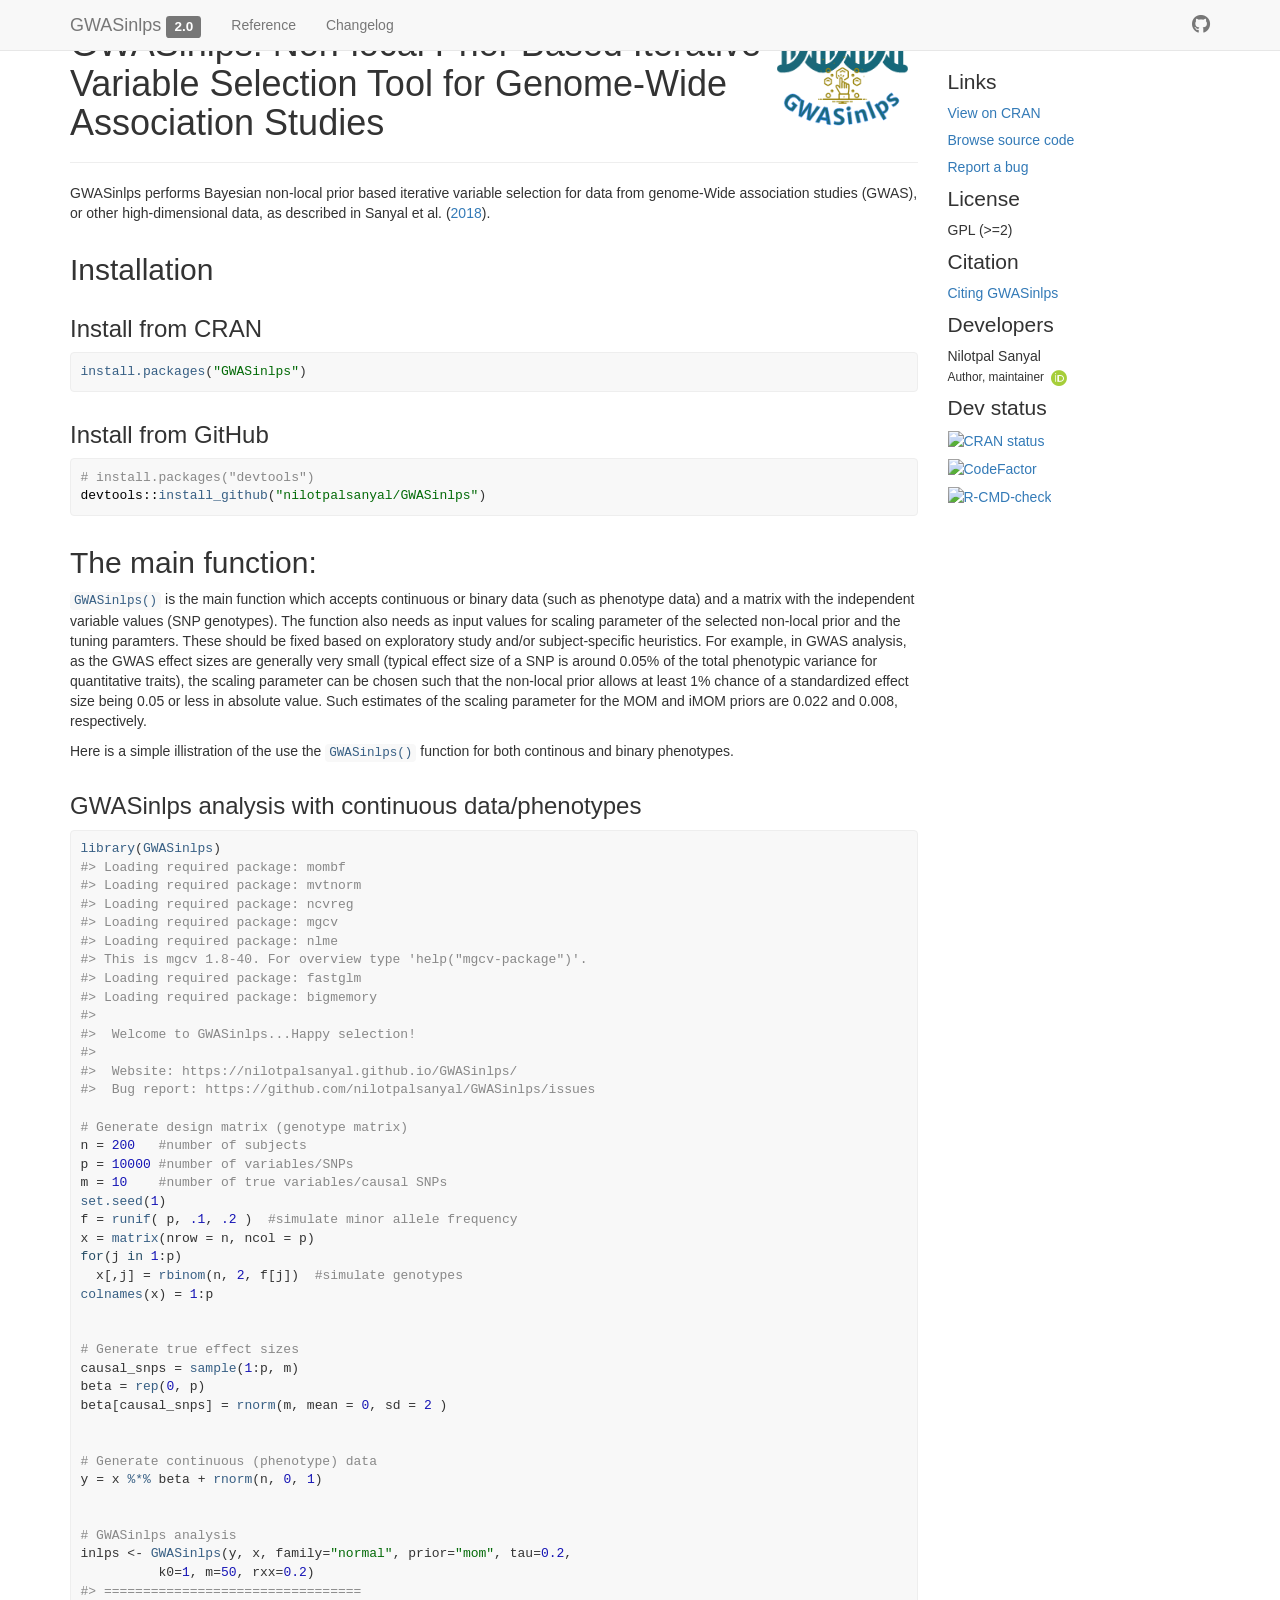
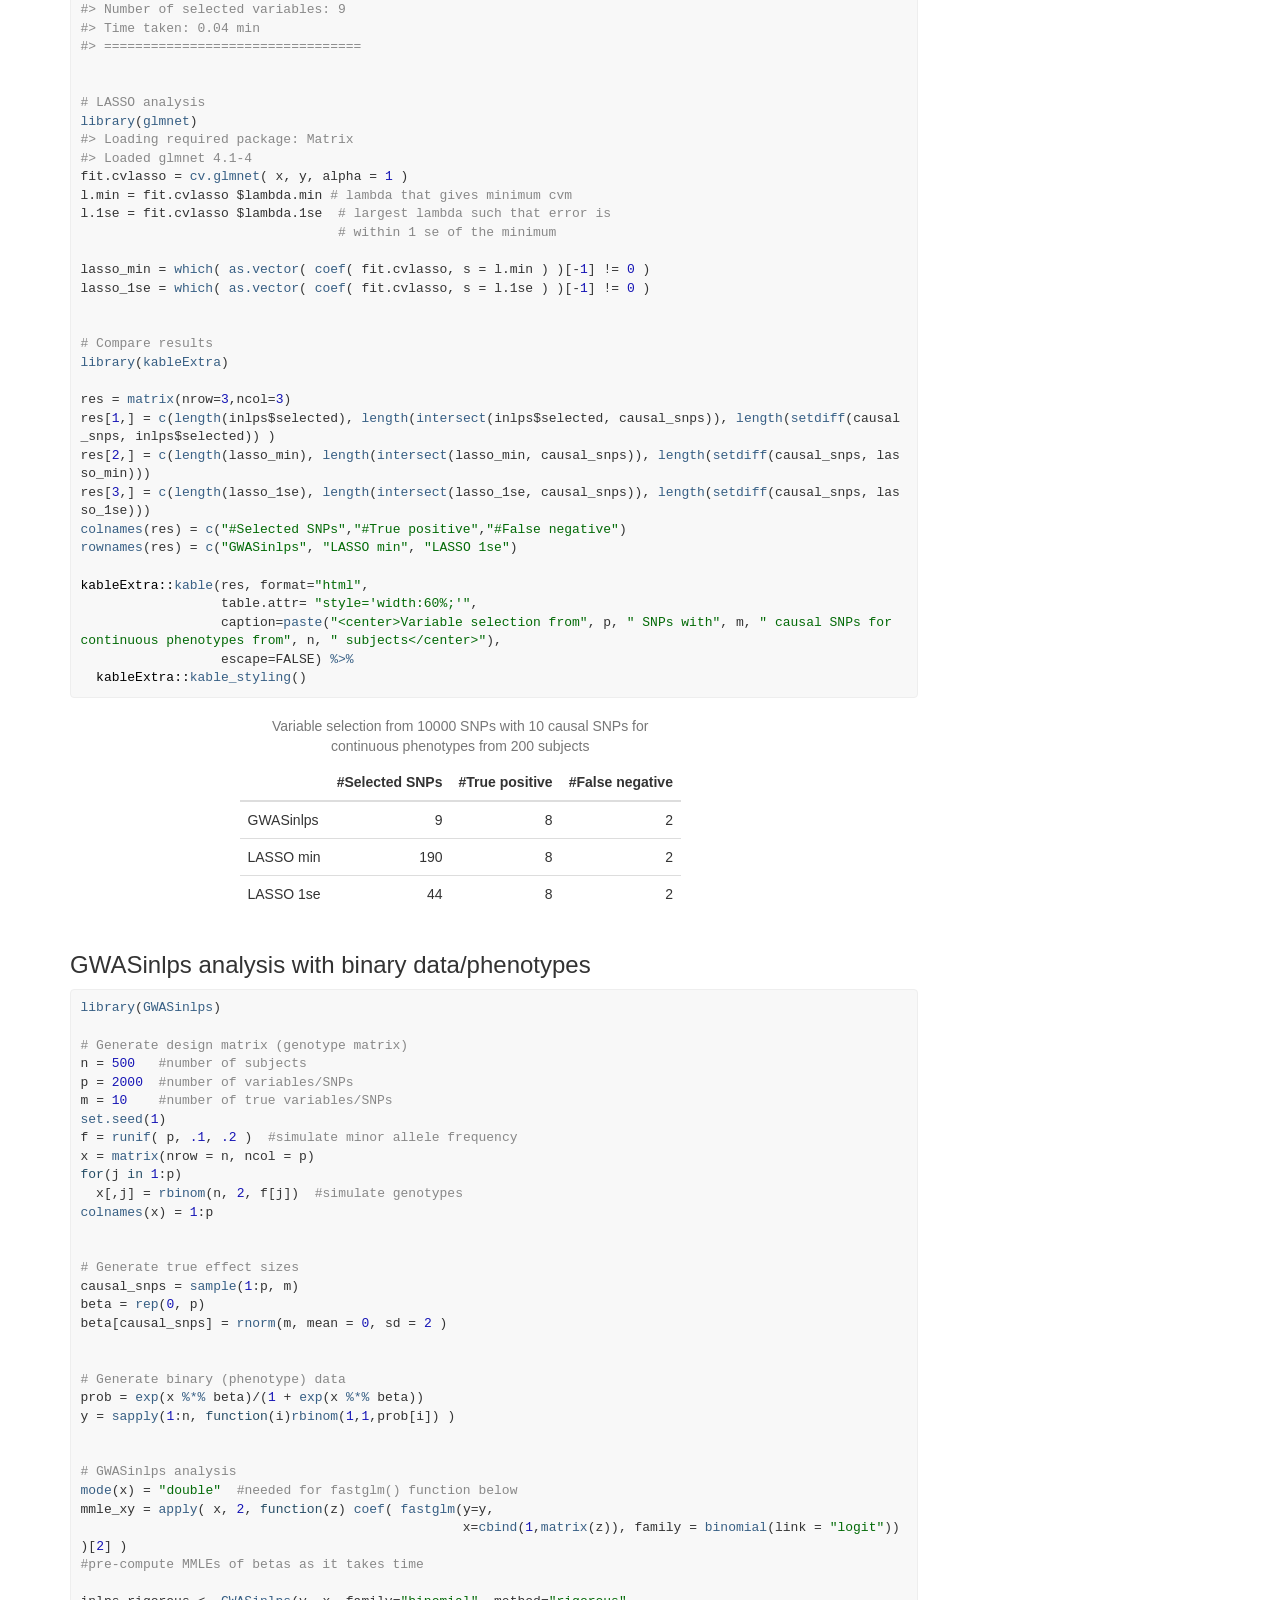
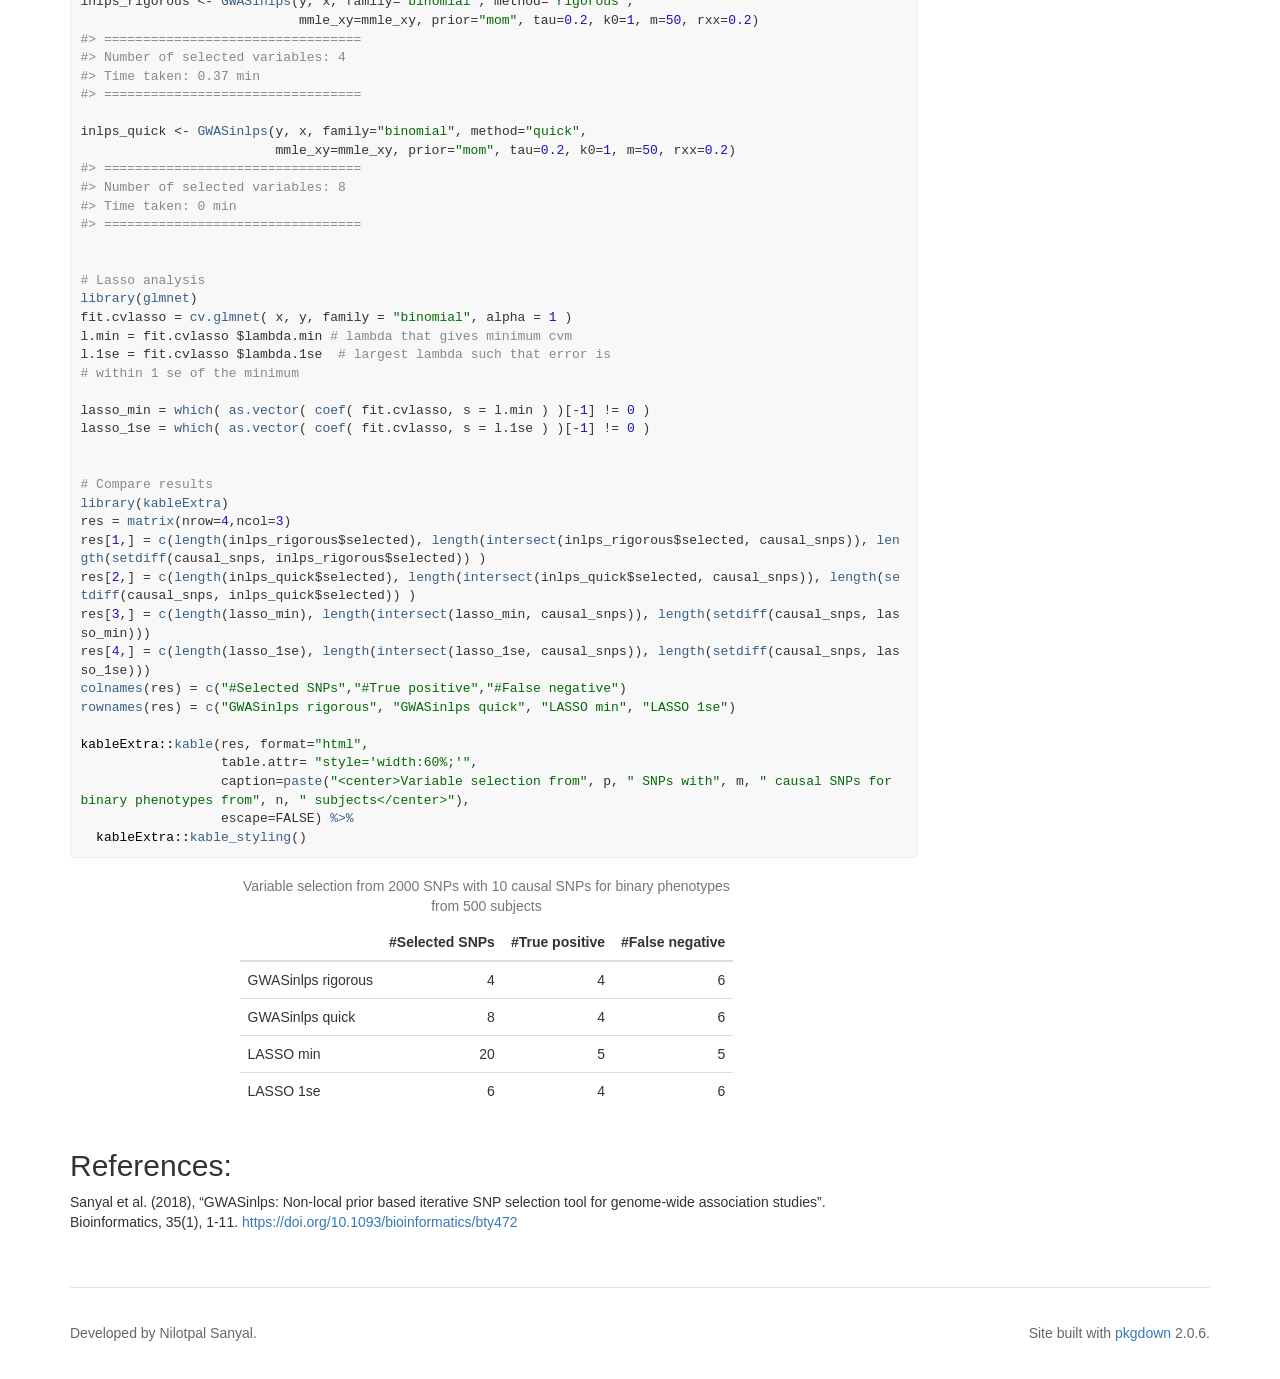
==== commit 04a82653: "change in description" ====
--- a/docs/index.html
+++ b/docs/index.html
@@ -445,7 +445,7 @@
 <div class="developers">
 <h2 data-toc-skip>Developers</h2>
 <ul class="list-unstyled">
-<li>Nilotpal Sanyal <br><small class="roles"> Author, maintainer </small>  </li>
+<li>Nilotpal Sanyal <br><small class="roles"> Author, maintainer </small> <a href="https://orcid.org/0000-0003-4814-7602" target="orcid.widget" aria-label="ORCID" class="external-link"><span class="fab fa-orcid orcid" aria-hidden="true"></span></a> </li>
 </ul>
 </div>
 
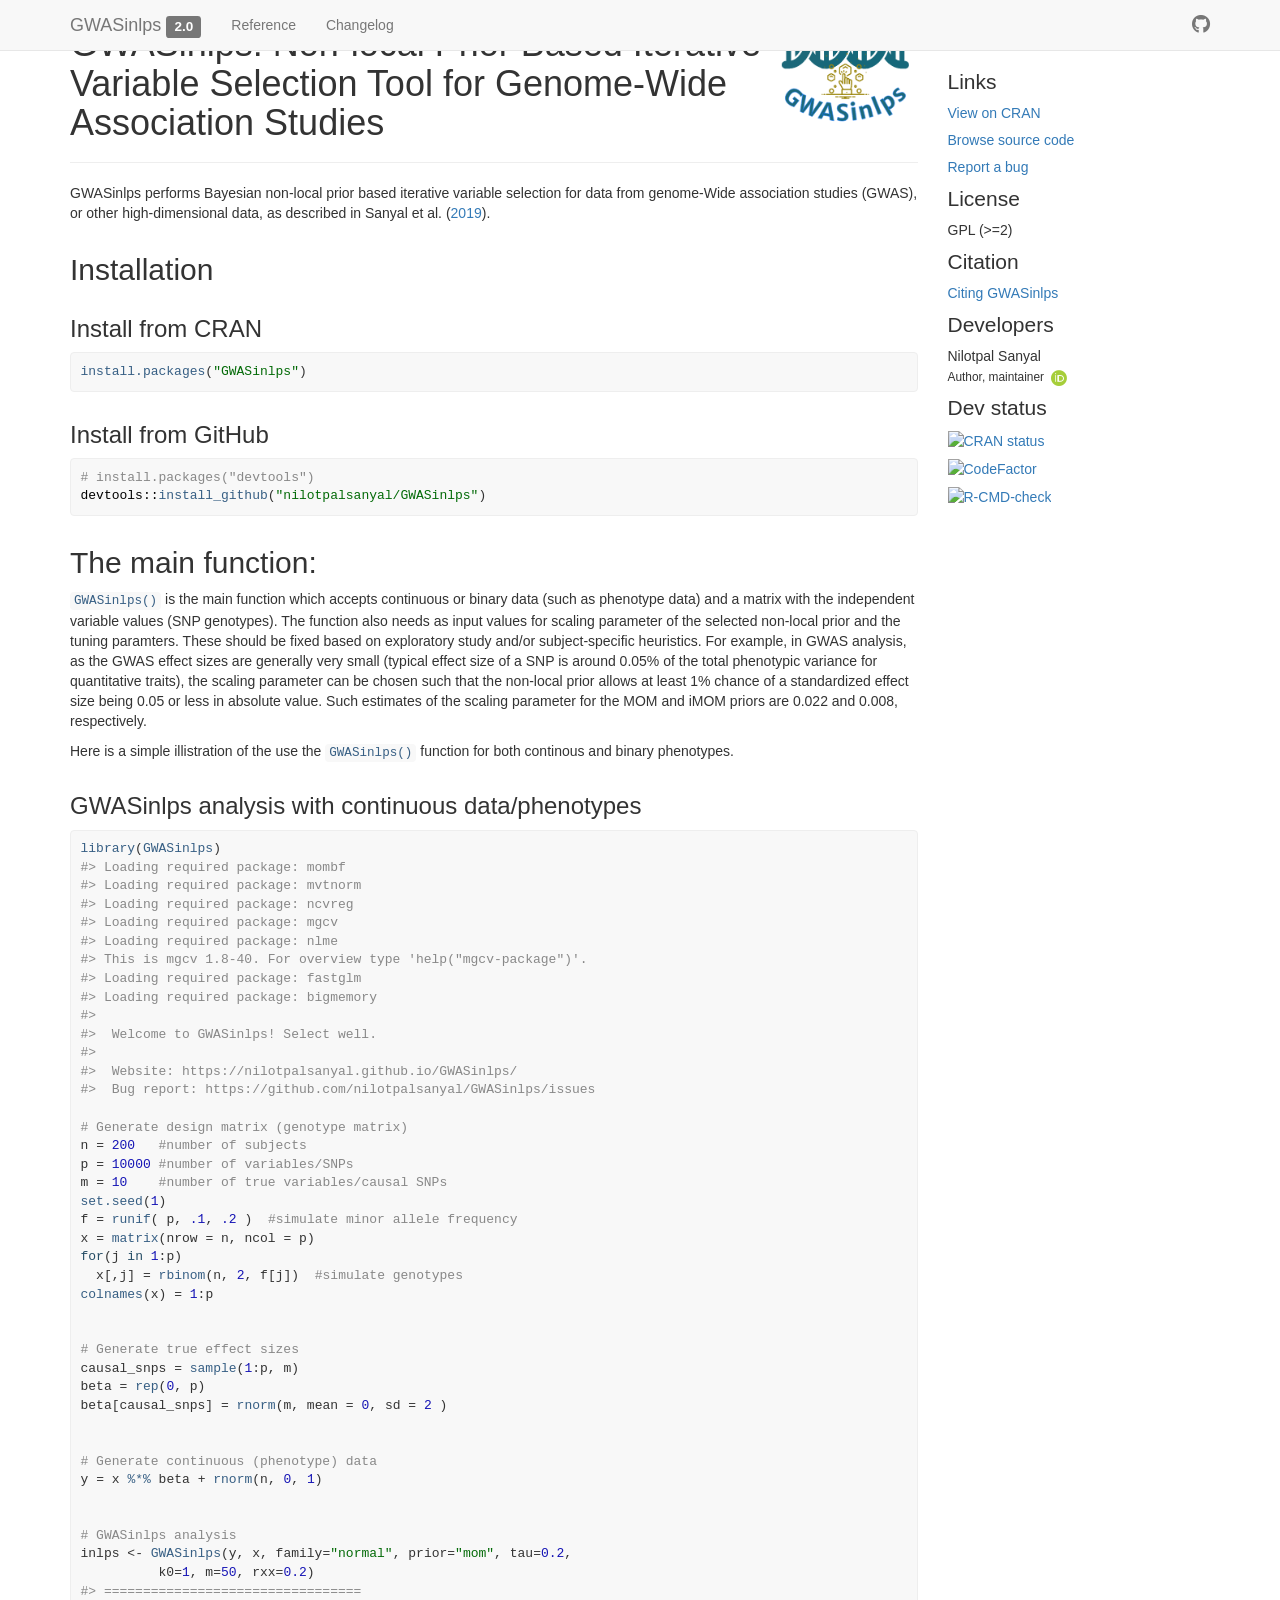
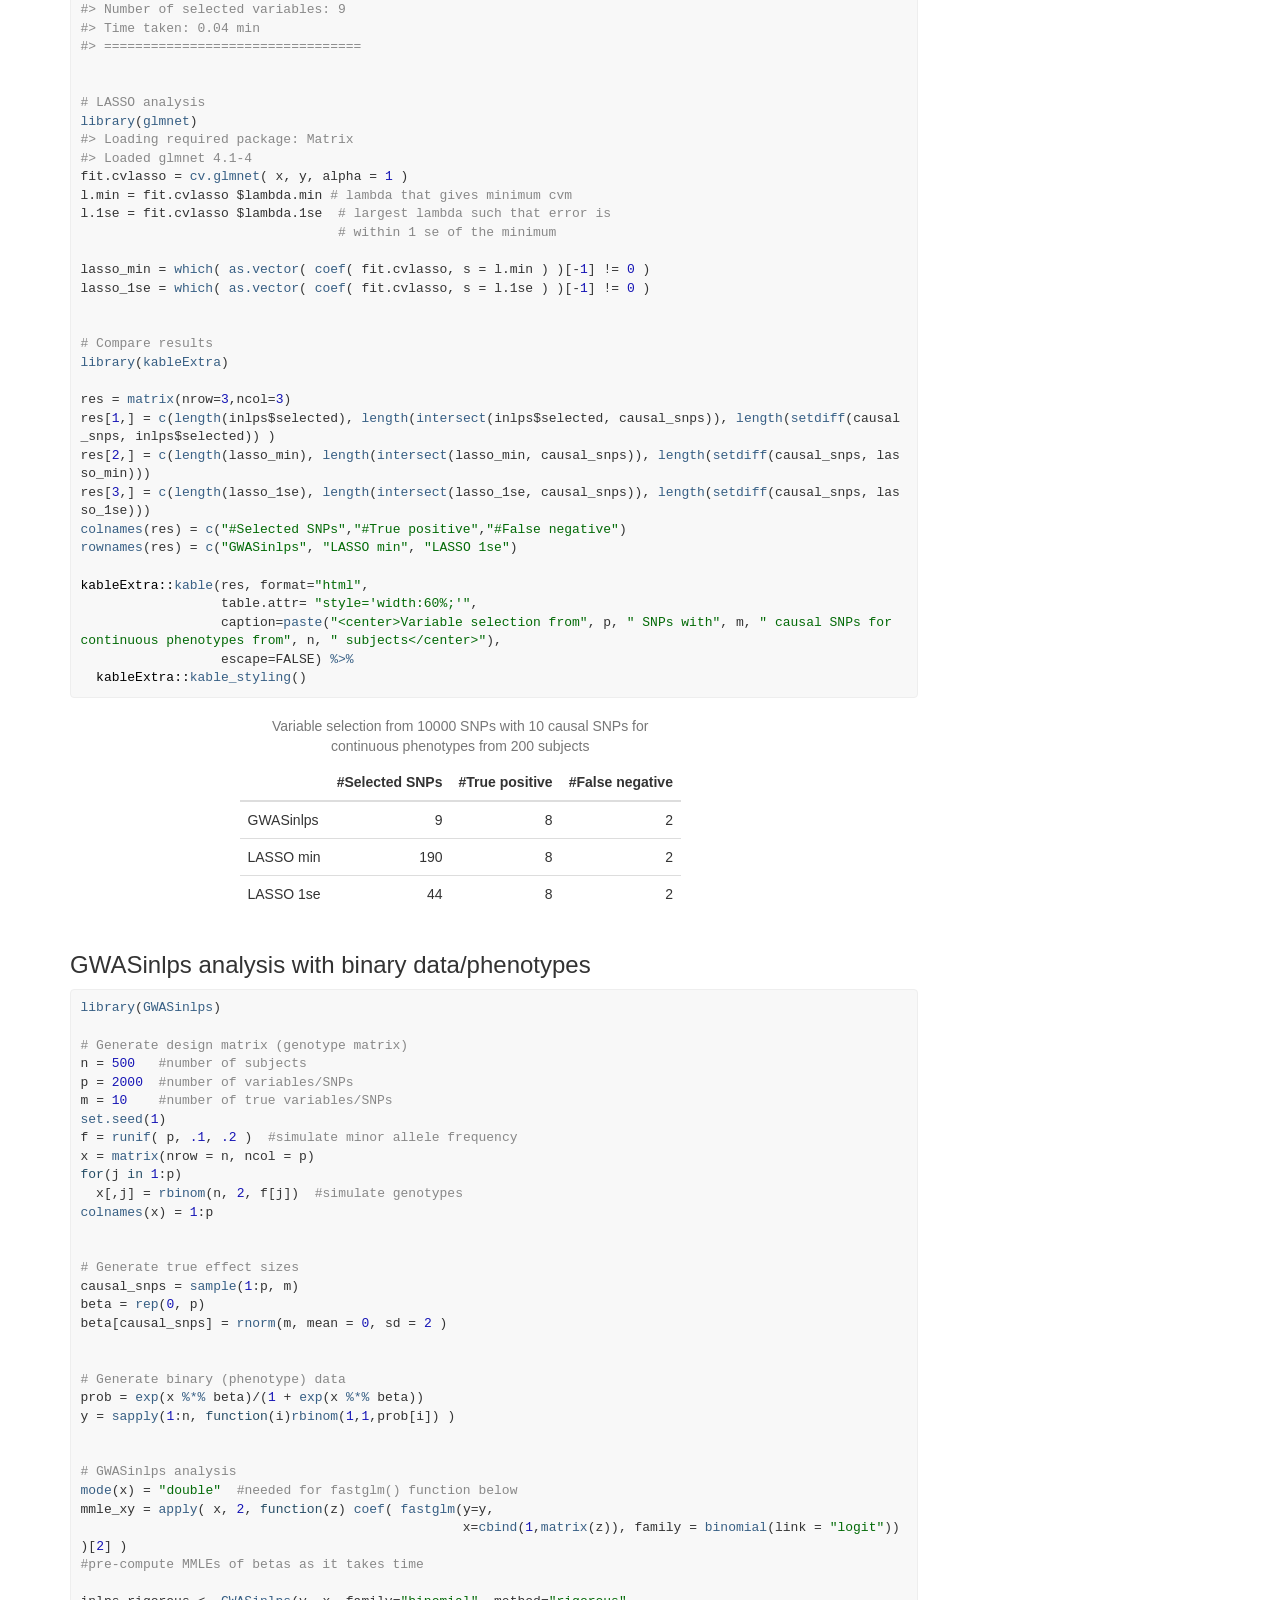
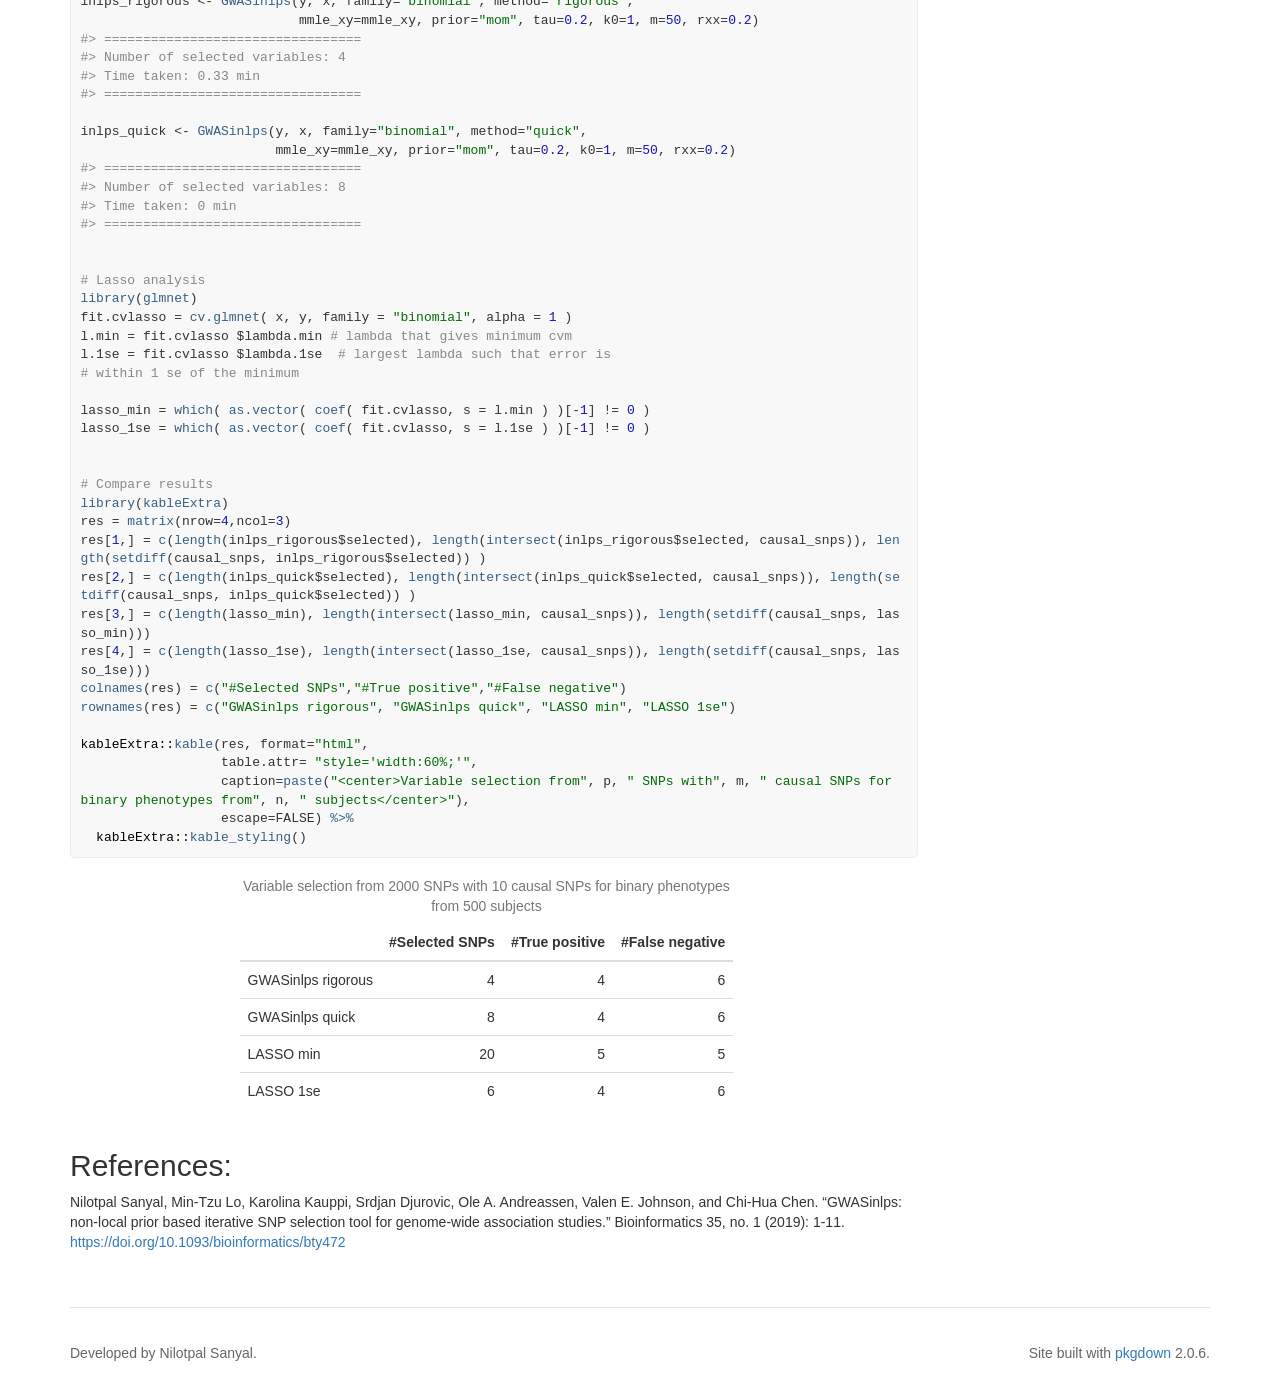
==== commit 7dbc0ec0: "update" ====
--- a/docs/index.html
+++ b/docs/index.html
@@ -73,13 +73,13 @@
       </header><div class="row">
   <div class="contents col-md-9">
 
-<p><img src="reference/figures/logo.png" align="right" style="float:right; height:134px; padding-top:4px;padding-right:-2px;"></p>
+<p><img src="reference/figures/logo.png" align="right" style="float:right; height:129px; padding-top:3px;"></p>
 <div class="section level1">
 <div class="page-header"><h1 id="gwasinlps-non-local-prior-based-iterative-variable-selection-tool-for-genome-wide-association-studies">GWASinlps: Non-local Prior Based Iterative Variable Selection Tool for Genome-Wide Association Studies<a class="anchor" aria-label="anchor" href="#gwasinlps-non-local-prior-based-iterative-variable-selection-tool-for-genome-wide-association-studies"></a>
 </h1></div>
 <!-- badges: start -->
 
-<p>GWASinlps performs Bayesian non-local prior based iterative variable selection for data from genome-Wide association studies (GWAS), or other high-dimensional data, as described in Sanyal et al. (<a href="#ref-paper">2018</a>).</p>
+<p>GWASinlps performs Bayesian non-local prior based iterative variable selection for data from genome-Wide association studies (GWAS), or other high-dimensional data, as described in Sanyal et al. (<a href="#ref-paper">2019</a>).</p>
 <div class="section level2">
 <h2 id="installation">Installation<a class="anchor" aria-label="anchor" href="#installation"></a>
 </h2>
@@ -102,7 +102,6 @@
 </h2>
 <p><code><a href="reference/GWASinlps.html">GWASinlps()</a></code> is the main function which accepts continuous or binary data (such as phenotype data) and a matrix with the independent variable values (SNP genotypes). The function also needs as input values for scaling parameter of the selected non-local prior and the tuning paramters. These should be fixed based on exploratory study and/or subject-specific heuristics. For example, in GWAS analysis, as the GWAS effect sizes are generally very small (typical effect size of a SNP is around 0.05% of the total phenotypic variance for quantitative traits), the scaling parameter can be chosen such that the non-local prior allows at least 1% chance of a standardized effect size being 0.05 or less in absolute value. Such estimates of the scaling parameter for the MOM and iMOM priors are 0.022 and 0.008, respectively.</p>
 <p>Here is a simple illistration of the use the <code><a href="reference/GWASinlps.html">GWASinlps()</a></code> function for both continous and binary phenotypes.</p>
-<!-- For a detailed manual, see the package [vignette](https://cran.r-project.org/web/packages/BHMSMAfMRI/vignettes/BHMSMAfMRIvignette.pdf){target="_blank"}.  -->
 <div class="section level3">
 <h3 id="gwasinlps-analysis-with-continuous-dataphenotypes">GWASinlps analysis with continuous data/phenotypes<a class="anchor" aria-label="anchor" href="#gwasinlps-analysis-with-continuous-dataphenotypes"></a>
 </h3>
@@ -117,7 +116,7 @@
 <span><span class="co">#&gt; Loading required package: fastglm</span></span>
 <span><span class="co">#&gt; Loading required package: bigmemory</span></span>
 <span><span class="co">#&gt; </span></span>
-<span><span class="co">#&gt;  Welcome to GWASinlps...Happy selection!</span></span>
+<span><span class="co">#&gt;  Welcome to GWASinlps! Select well.</span></span>
 <span><span class="co">#&gt;  </span></span>
 <span><span class="co">#&gt;  Website: https://nilotpalsanyal.github.io/GWASinlps/</span></span>
 <span><span class="co">#&gt;  Bug report: https://github.com/nilotpalsanyal/GWASinlps/issues</span></span>
@@ -285,7 +284,7 @@
 <span>                            mmle_xy<span class="op">=</span><span class="va">mmle_xy</span>, prior<span class="op">=</span><span class="st">"mom"</span>, tau<span class="op">=</span><span class="fl">0.2</span>, k0<span class="op">=</span><span class="fl">1</span>, m<span class="op">=</span><span class="fl">50</span>, rxx<span class="op">=</span><span class="fl">0.2</span><span class="op">)</span></span>
 <span><span class="co">#&gt; =================================</span></span>
 <span><span class="co">#&gt; Number of selected variables: 4</span></span>
-<span><span class="co">#&gt; Time taken: 0.37 min</span></span>
+<span><span class="co">#&gt; Time taken: 0.33 min</span></span>
 <span><span class="co">#&gt; =================================</span></span>
 <span></span>
 <span><span class="va">inlps_quick</span> <span class="op">&lt;-</span> <span class="fu"><a href="reference/GWASinlps.html">GWASinlps</a></span><span class="op">(</span><span class="va">y</span>, <span class="va">x</span>, family<span class="op">=</span><span class="st">"binomial"</span>, method<span class="op">=</span><span class="st">"quick"</span>,</span>
@@ -409,7 +408,7 @@
 
 <div id="ref-paper">
 
-<p>Sanyal et al. (2018), “GWASinlps: Non-local prior based iterative SNP selection tool for genome-wide association studies”. Bioinformatics, 35(1), 1-11. <span target="_blank"><a href="https://doi.org/10.1093/bioinformatics/bty472" class="external-link uri">https://doi.org/10.1093/bioinformatics/bty472</a></span></p>
+<p>Nilotpal Sanyal, Min-Tzu Lo, Karolina Kauppi, Srdjan Djurovic, Ole A. Andreassen, Valen E. Johnson, and Chi-Hua Chen. “GWASinlps: non-local prior based iterative SNP selection tool for genome-wide association studies.” Bioinformatics 35, no. 1 (2019): 1-11. <span target="_blank"><a href="https://doi.org/10.1093/bioinformatics/bty472" class="external-link uri">https://doi.org/10.1093/bioinformatics/bty472</a></span></p>
 </div>
 </div>
 </div>
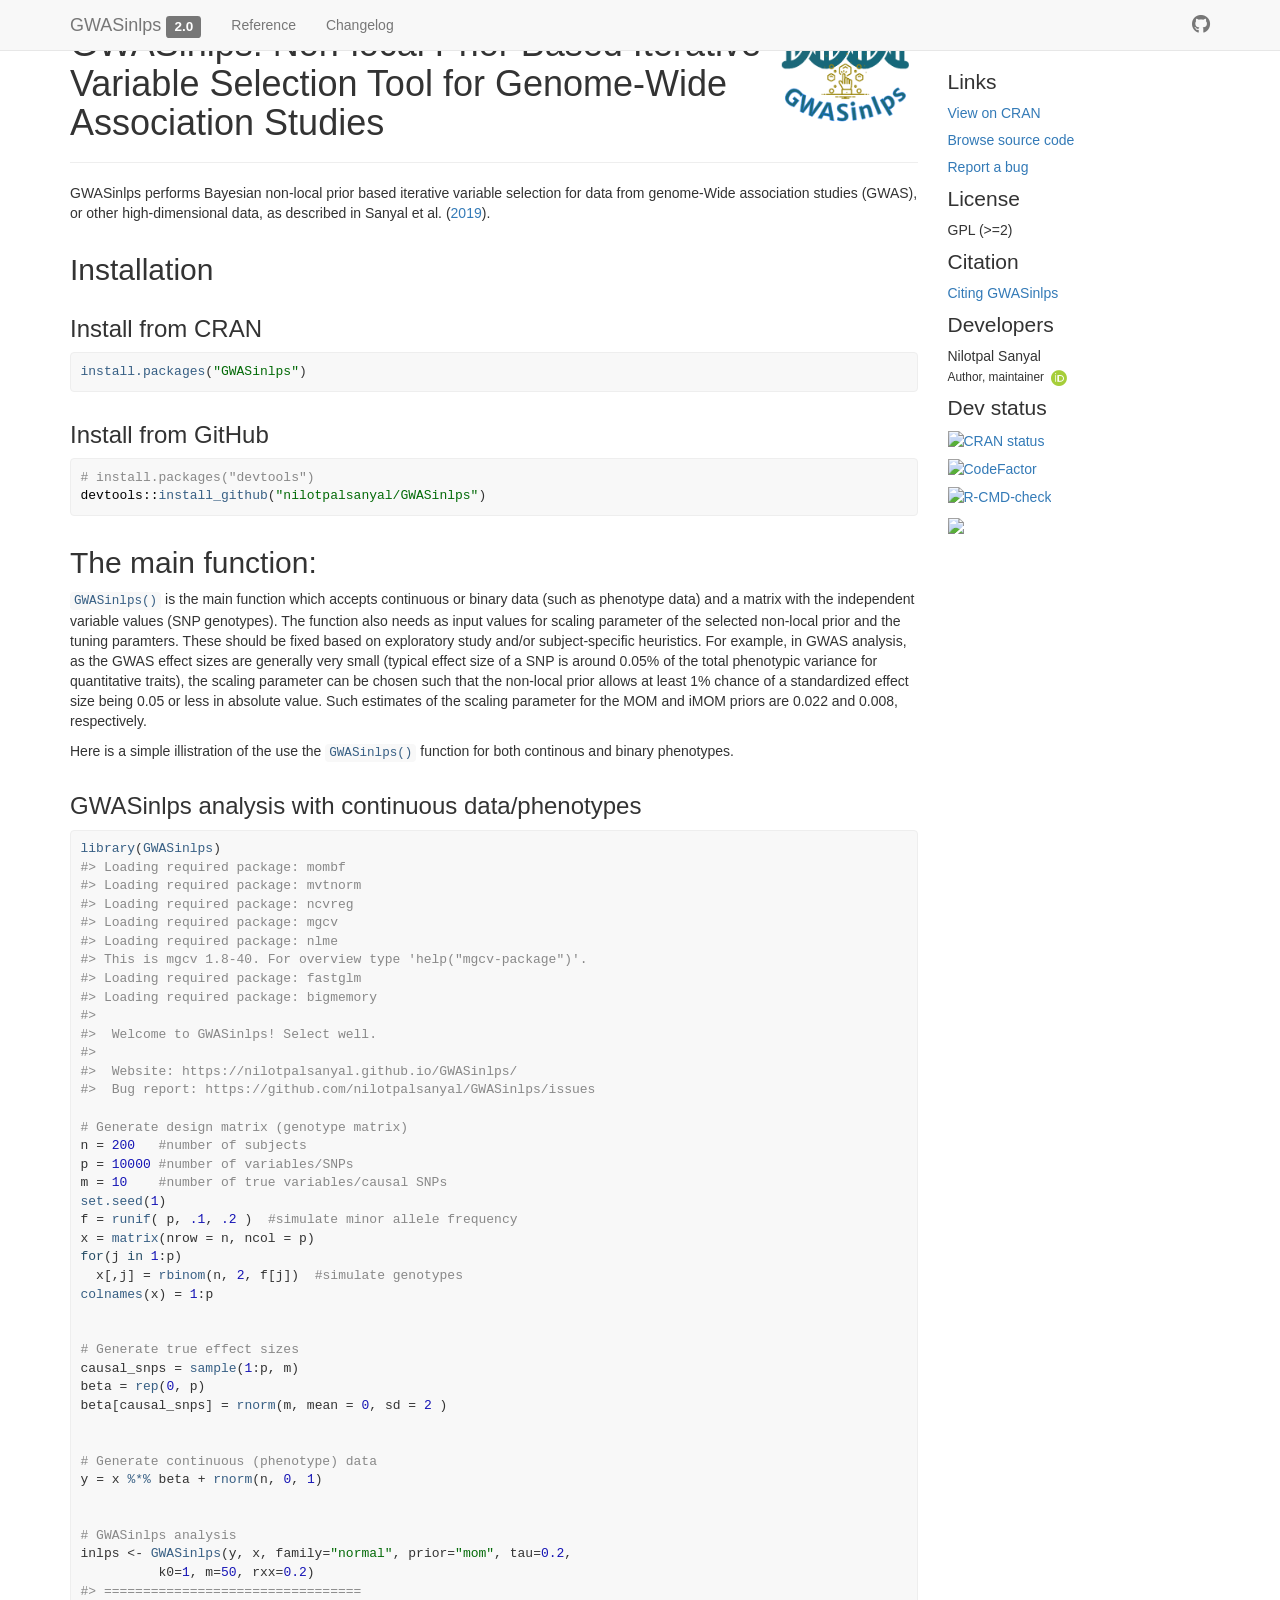
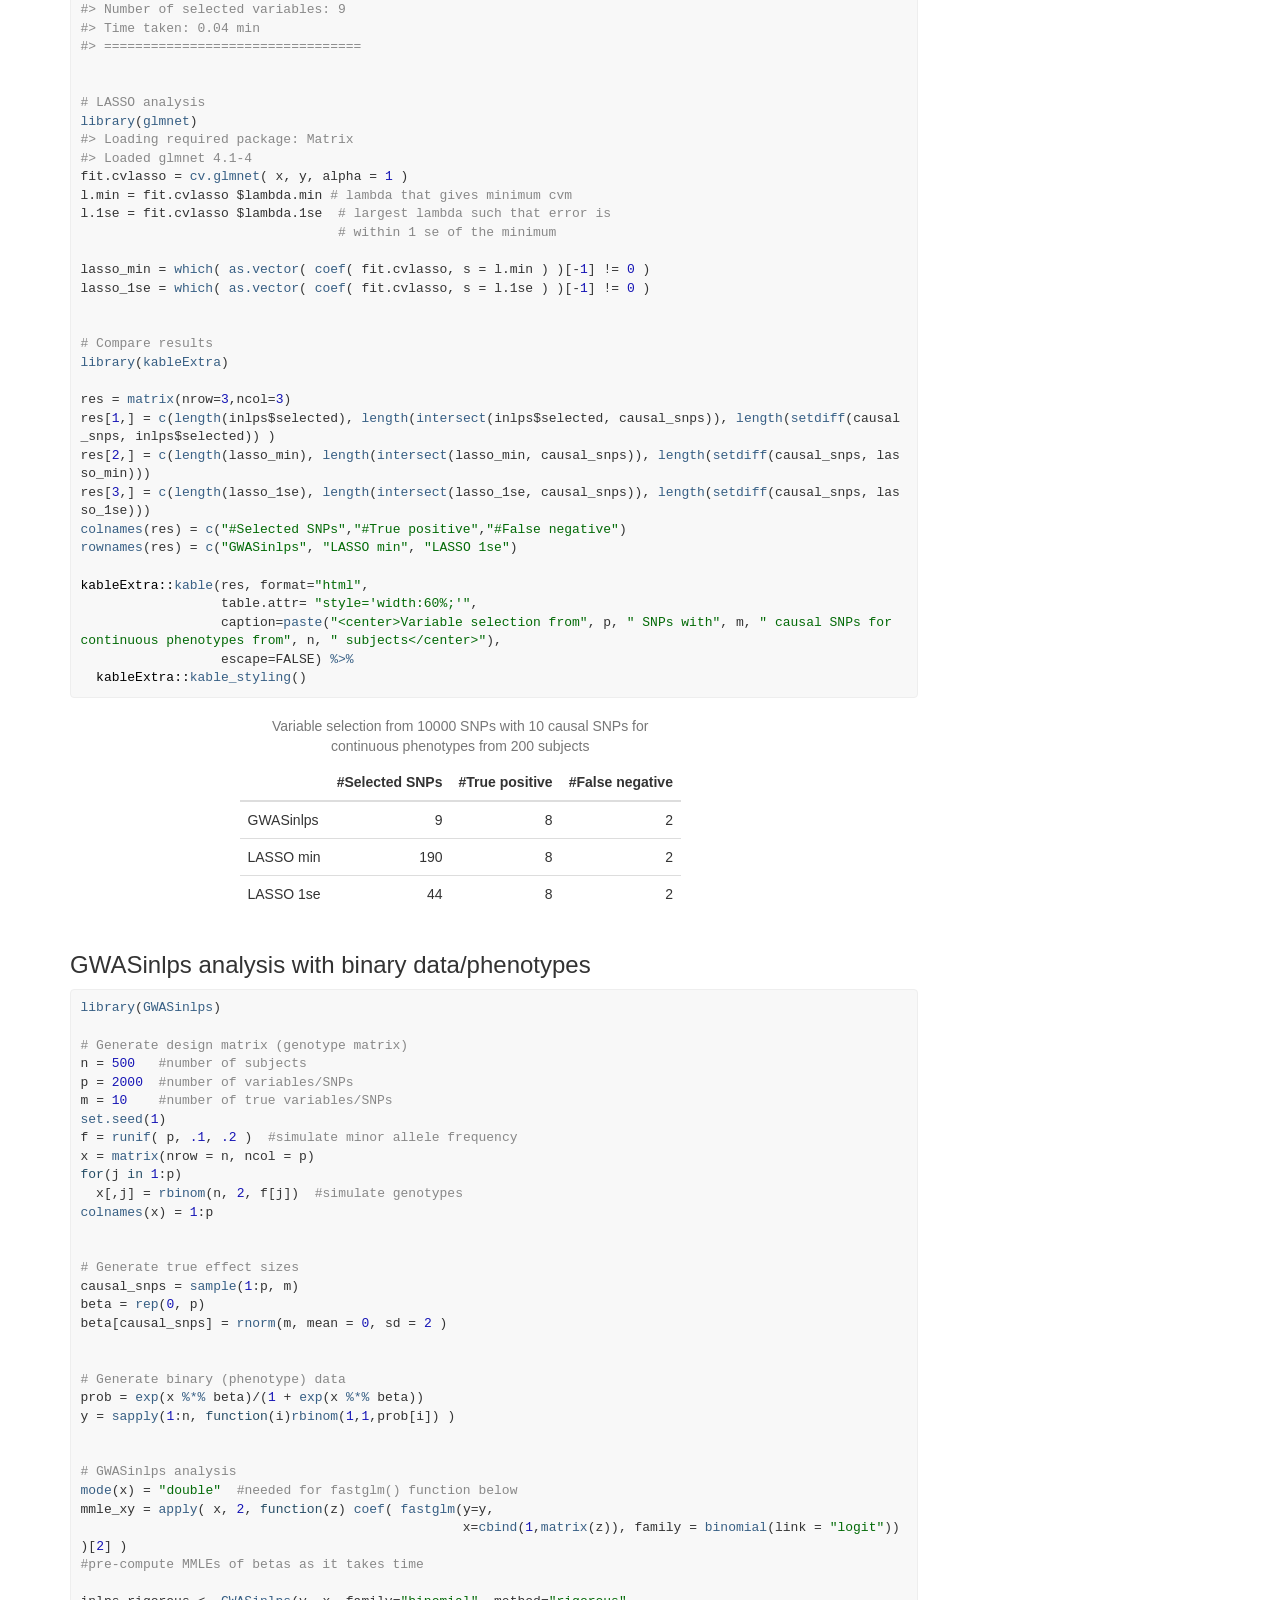
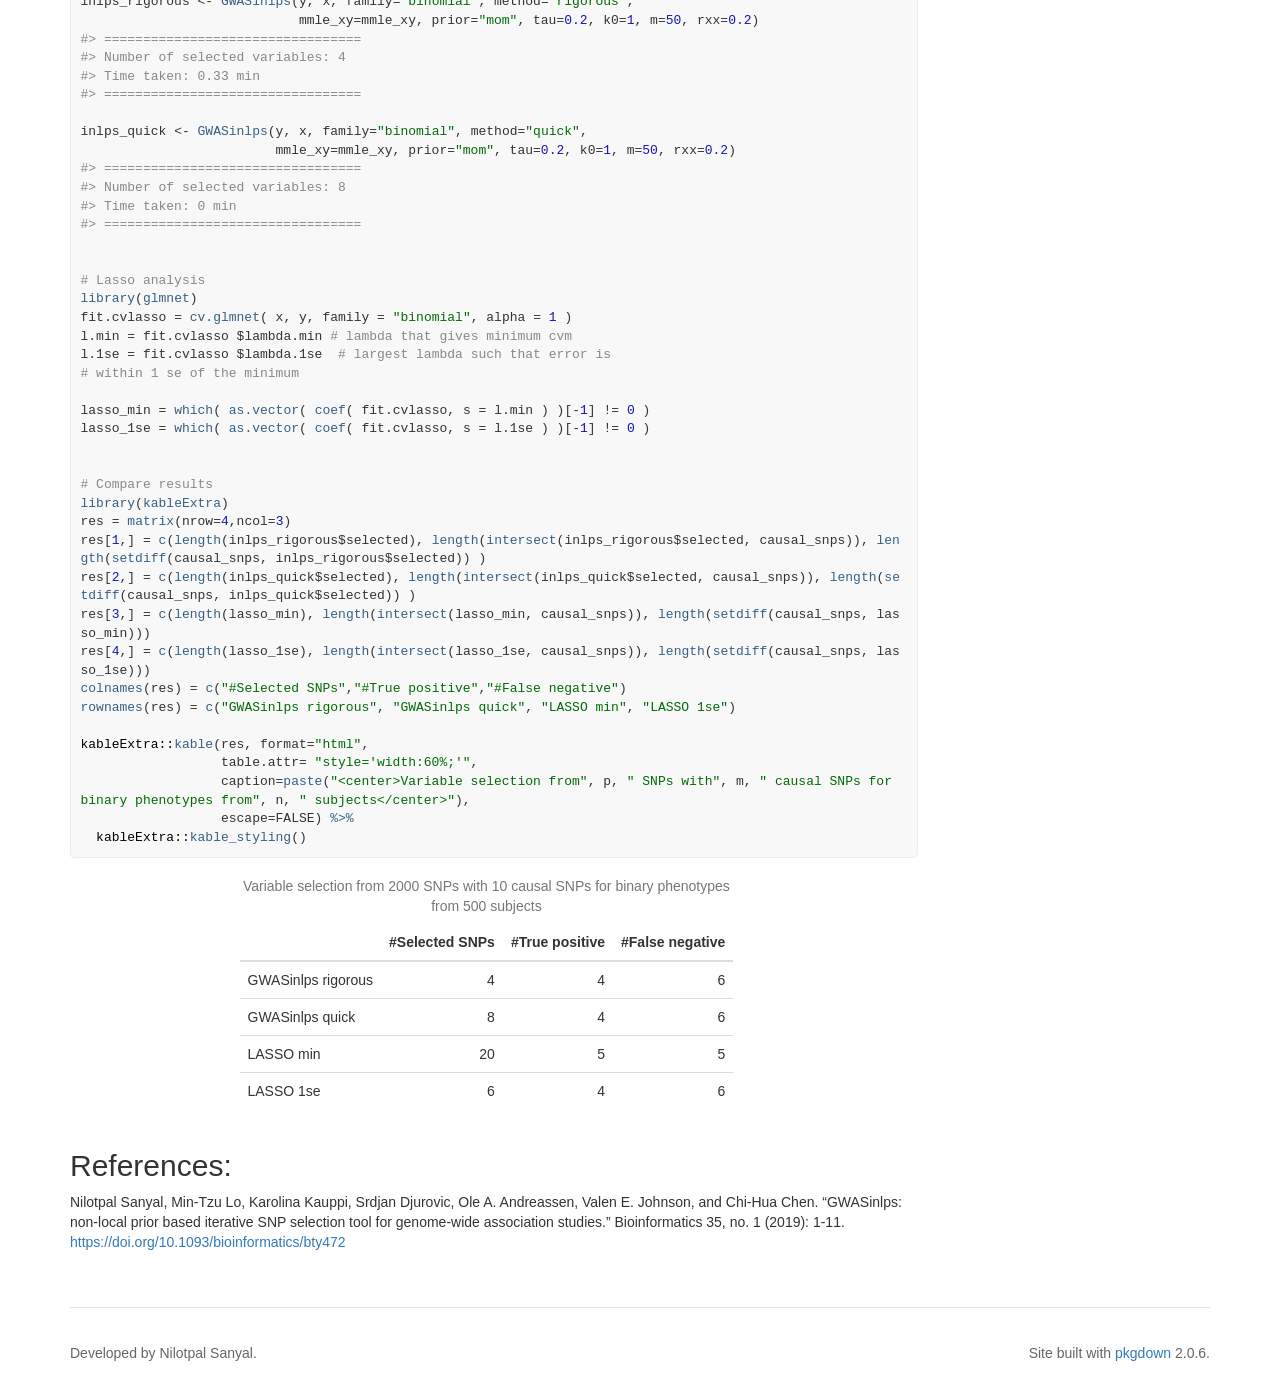
==== commit 910d7185: "update" ====
--- a/docs/index.html
+++ b/docs/index.html
@@ -454,6 +454,7 @@
 <li><a href="https://CRAN.R-project.org/package=GWASinlps" class="external-link"><img src="https://www.r-pkg.org/badges/version/GWASinlps" alt="CRAN status"></a></li>
 <li><a href="https://www.codefactor.io/repository/github/nilotpalsanyal/gwasinlps" class="external-link"><img src="https://www.codefactor.io/repository/github/nilotpalsanyal/gwasinlps/badge" alt="CodeFactor"></a></li>
 <li><a href="https://github.com/nilotpalsanyal/GWASinlps/actions/workflows/R-CMD-check.yaml" class="external-link"><img src="https://github.com/nilotpalsanyal/GWASinlps/actions/workflows/R-CMD-check.yaml/badge.svg" alt="R-CMD-check"></a></li>
+<li><a href="https://cran.r-project.org/package=GWASinlps" class="external-link"><img src="http://cranlogs.r-pkg.org/badges/grand-total/GWASinlps"></a></li>
 </ul>
 </div>
 
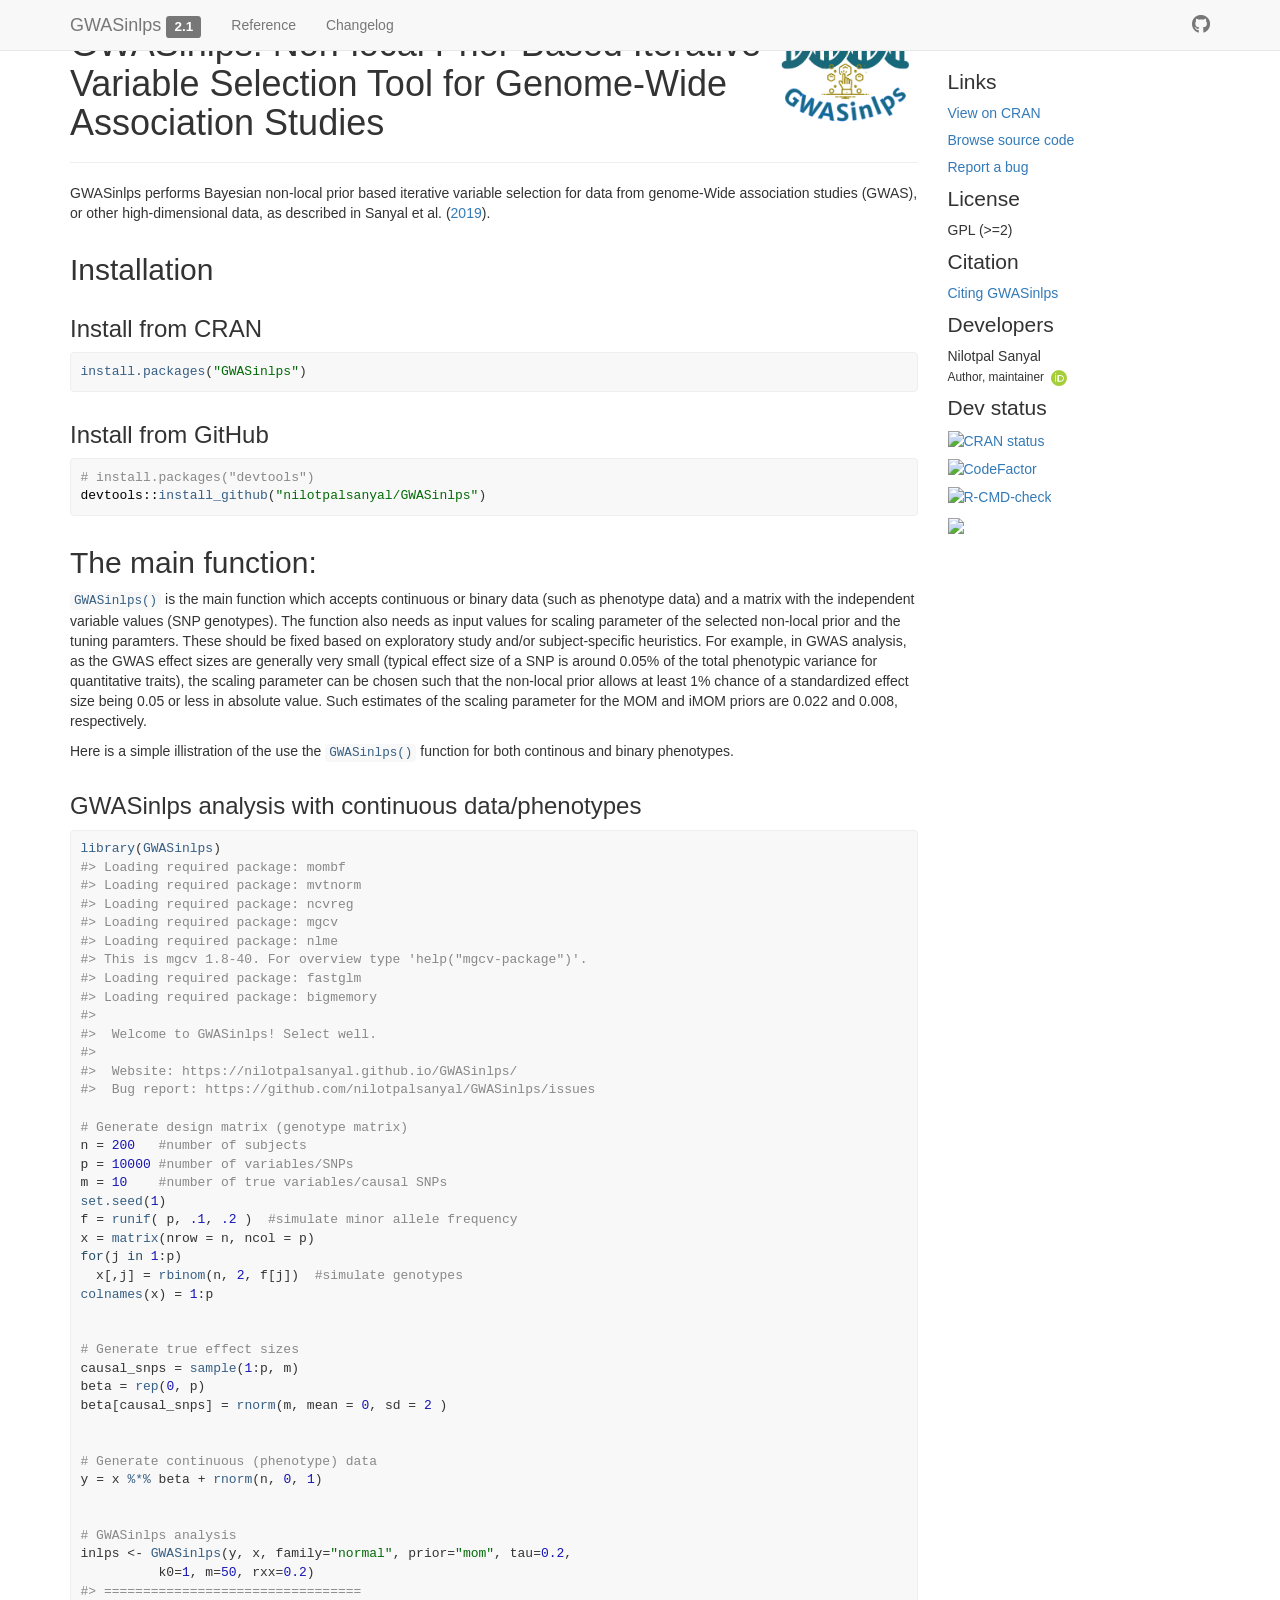
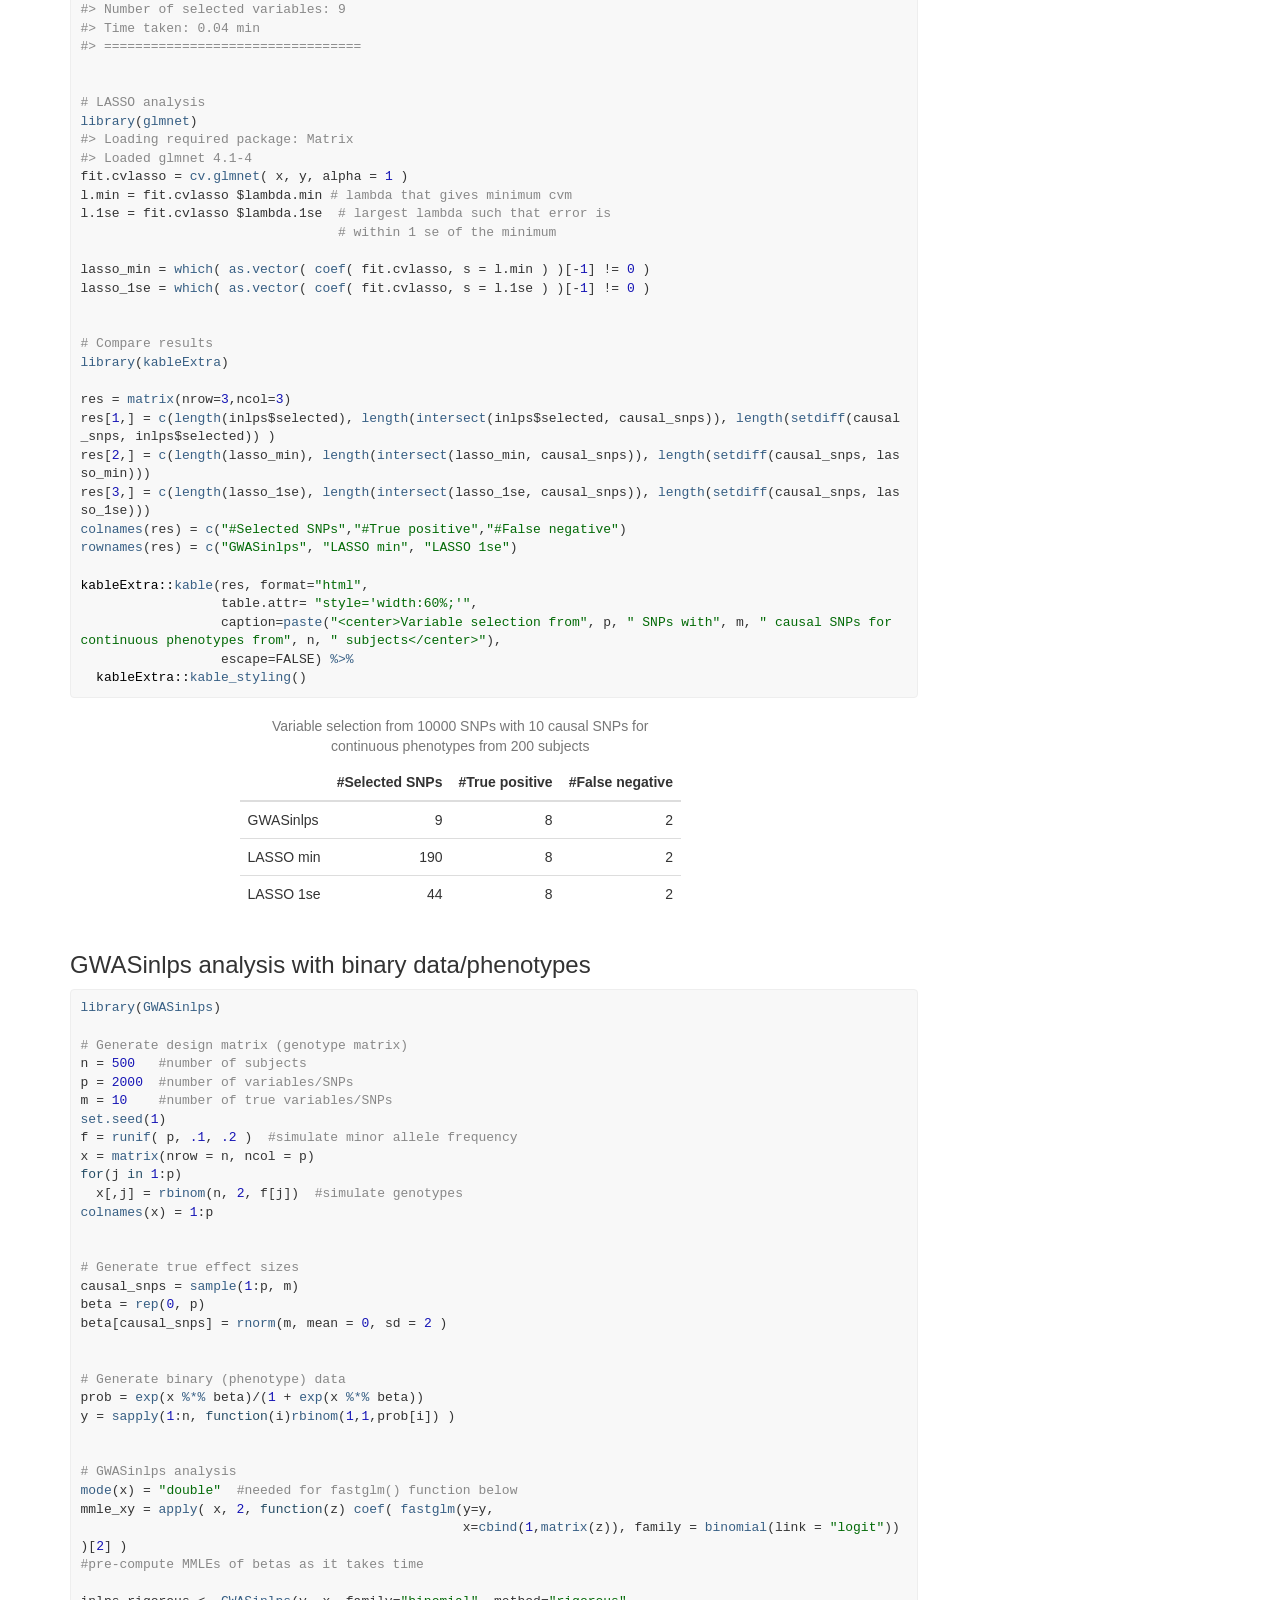
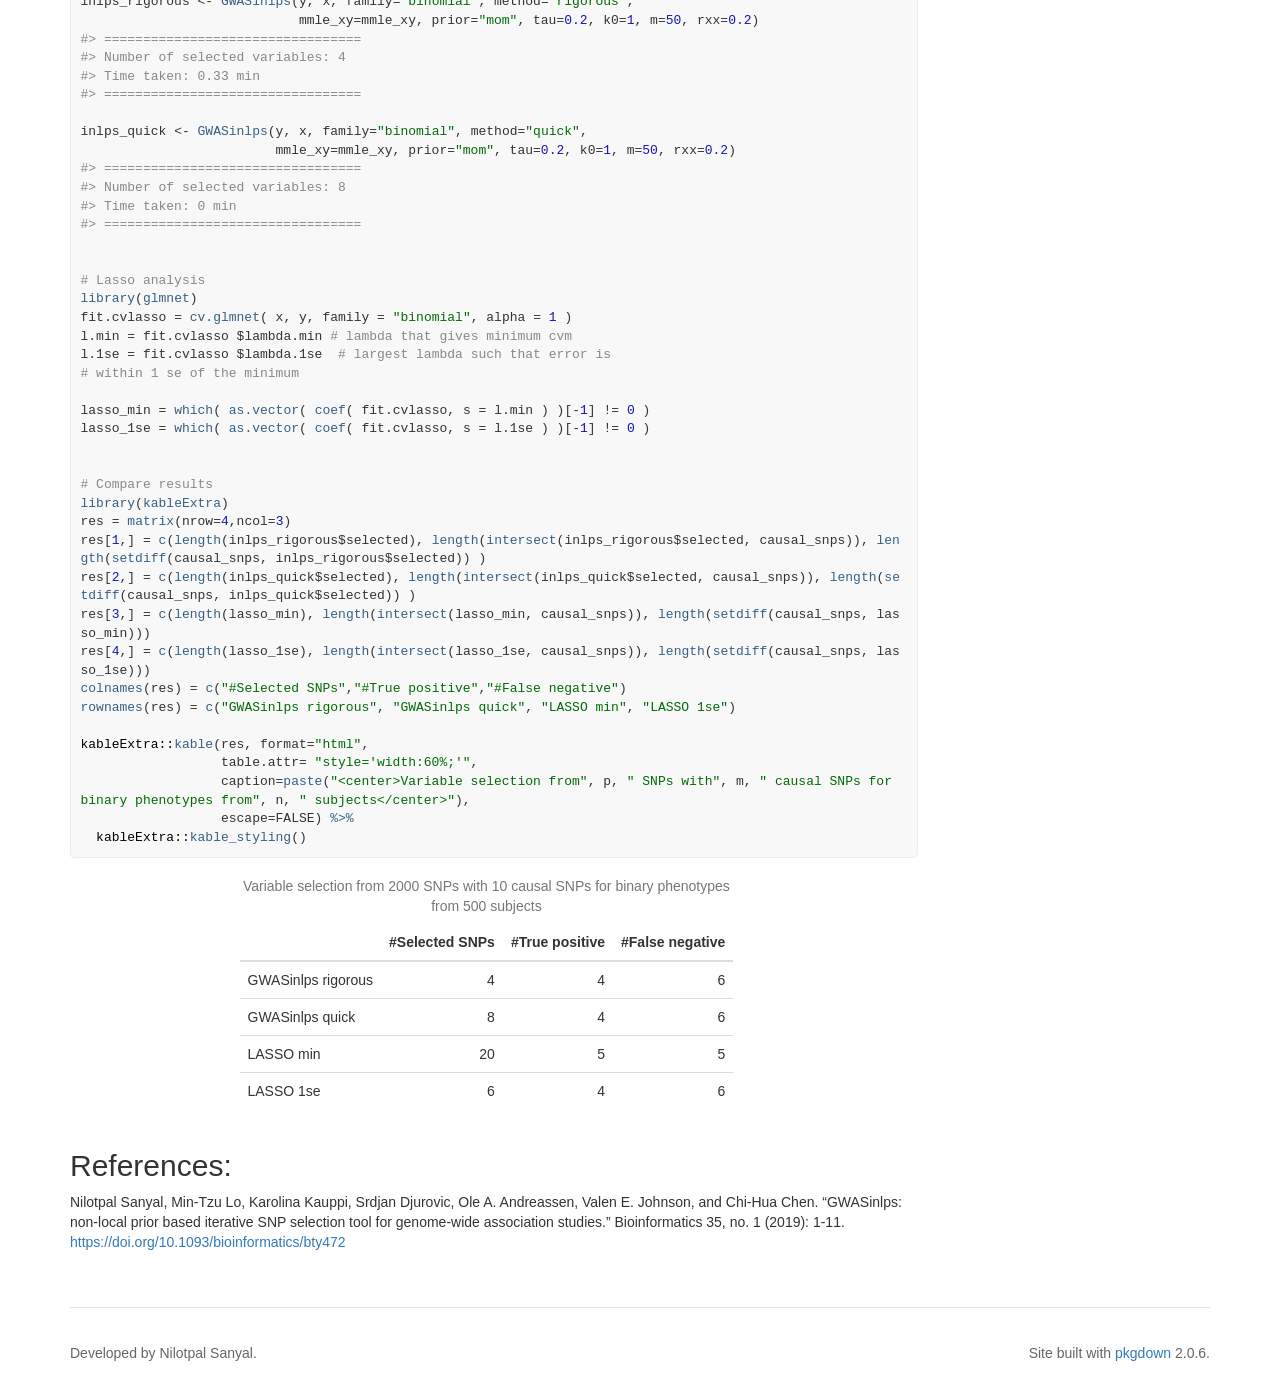
==== commit e0e0c44a: "fixed a cpp issue" ====
--- a/docs/index.html
+++ b/docs/index.html
@@ -5,7 +5,7 @@
 <meta charset="utf-8">
 <meta http-equiv="X-UA-Compatible" content="IE=edge">
 <meta name="viewport" content="width=device-width, initial-scale=1.0">
-<title>Non-Local Prior Based Iterative Variable Selection Tool for Genome-Wide Association Studies, or Other High-Dimensional Data • GWASinlps</title>
+<title>Non-Local Prior Based Iterative Variable Selection Tool for Genome-Wide Association Studies • GWASinlps</title>
 <!-- favicons --><link rel="icon" type="image/png" sizes="16x16" href="favicon-16x16.png">
 <link rel="icon" type="image/png" sizes="32x32" href="favicon-32x32.png">
 <link rel="apple-touch-icon" type="image/png" sizes="180x180" href="apple-touch-icon.png">
@@ -17,8 +17,8 @@
 <script src="bootstrap-toc.js"></script><!-- Font Awesome icons --><link rel="stylesheet" href="https://cdnjs.cloudflare.com/ajax/libs/font-awesome/5.12.1/css/all.min.css" integrity="sha256-mmgLkCYLUQbXn0B1SRqzHar6dCnv9oZFPEC1g1cwlkk=" crossorigin="anonymous">
 <link rel="stylesheet" href="https://cdnjs.cloudflare.com/ajax/libs/font-awesome/5.12.1/css/v4-shims.min.css" integrity="sha256-wZjR52fzng1pJHwx4aV2AO3yyTOXrcDW7jBpJtTwVxw=" crossorigin="anonymous">
 <!-- clipboard.js --><script src="https://cdnjs.cloudflare.com/ajax/libs/clipboard.js/2.0.6/clipboard.min.js" integrity="sha256-inc5kl9MA1hkeYUt+EC3BhlIgyp/2jDIyBLS6k3UxPI=" crossorigin="anonymous"></script><!-- headroom.js --><script src="https://cdnjs.cloudflare.com/ajax/libs/headroom/0.11.0/headroom.min.js" integrity="sha256-AsUX4SJE1+yuDu5+mAVzJbuYNPHj/WroHuZ8Ir/CkE0=" crossorigin="anonymous"></script><script src="https://cdnjs.cloudflare.com/ajax/libs/headroom/0.11.0/jQuery.headroom.min.js" integrity="sha256-ZX/yNShbjqsohH1k95liqY9Gd8uOiE1S4vZc+9KQ1K4=" crossorigin="anonymous"></script><!-- pkgdown --><link href="pkgdown.css" rel="stylesheet">
-<script src="pkgdown.js"></script><meta property="og:title" content="Non-Local Prior Based Iterative Variable Selection Tool for Genome-Wide Association Studies, or Other High-Dimensional Data">
-<meta property="og:description" content="Package GWASinlps performs variable selection with data from Genome-wide association studies (GWAS), or other high-dimensional data, combining in an iterative framework, the computational efficiency of the screen-and-select variable selection approach based on some association learning and the parsimonious uncertainty quantification provided by the use of non-local priors as described in Sanyal et al. (2019) &lt;DOI:10.1093/bioinformatics/bty472&gt;. ">
+<script src="pkgdown.js"></script><meta property="og:title" content="Non-Local Prior Based Iterative Variable Selection Tool for Genome-Wide Association Studies">
+<meta property="og:description" content="Performs variable selection with data from Genome-wide association studies (GWAS), or other high-dimensional data, combining in an iterative framework, the computational efficiency of the screen-and-select variable selection approach based on some association learning and the parsimonious uncertainty quantification provided by the use of non-local priors as described in Sanyal et al. (2019) &lt;DOI:10.1093/bioinformatics/bty472&gt;. ">
 <meta property="og:image" content="/logo.png">
 <!-- mathjax --><script src="https://cdnjs.cloudflare.com/ajax/libs/mathjax/2.7.5/MathJax.js" integrity="sha256-nvJJv9wWKEm88qvoQl9ekL2J+k/RWIsaSScxxlsrv8k=" crossorigin="anonymous"></script><script src="https://cdnjs.cloudflare.com/ajax/libs/mathjax/2.7.5/config/TeX-AMS-MML_HTMLorMML.js" integrity="sha256-84DKXVJXs0/F8OTMzX4UR909+jtl4G7SPypPavF+GfA=" crossorigin="anonymous"></script><!--[if lt IE 9]>
 <script src="https://oss.maxcdn.com/html5shiv/3.7.3/html5shiv.min.js"></script>
@@ -40,7 +40,7 @@
       </button>
       <span class="navbar-brand">
         <a class="navbar-link" href="index.html">GWASinlps</a>
-        <span class="version label label-default" data-toggle="tooltip" data-placement="bottom" title="">2.0</span>
+        <span class="version label label-default" data-toggle="tooltip" data-placement="bottom" title="">2.1</span>
       </span>
     </div>
 
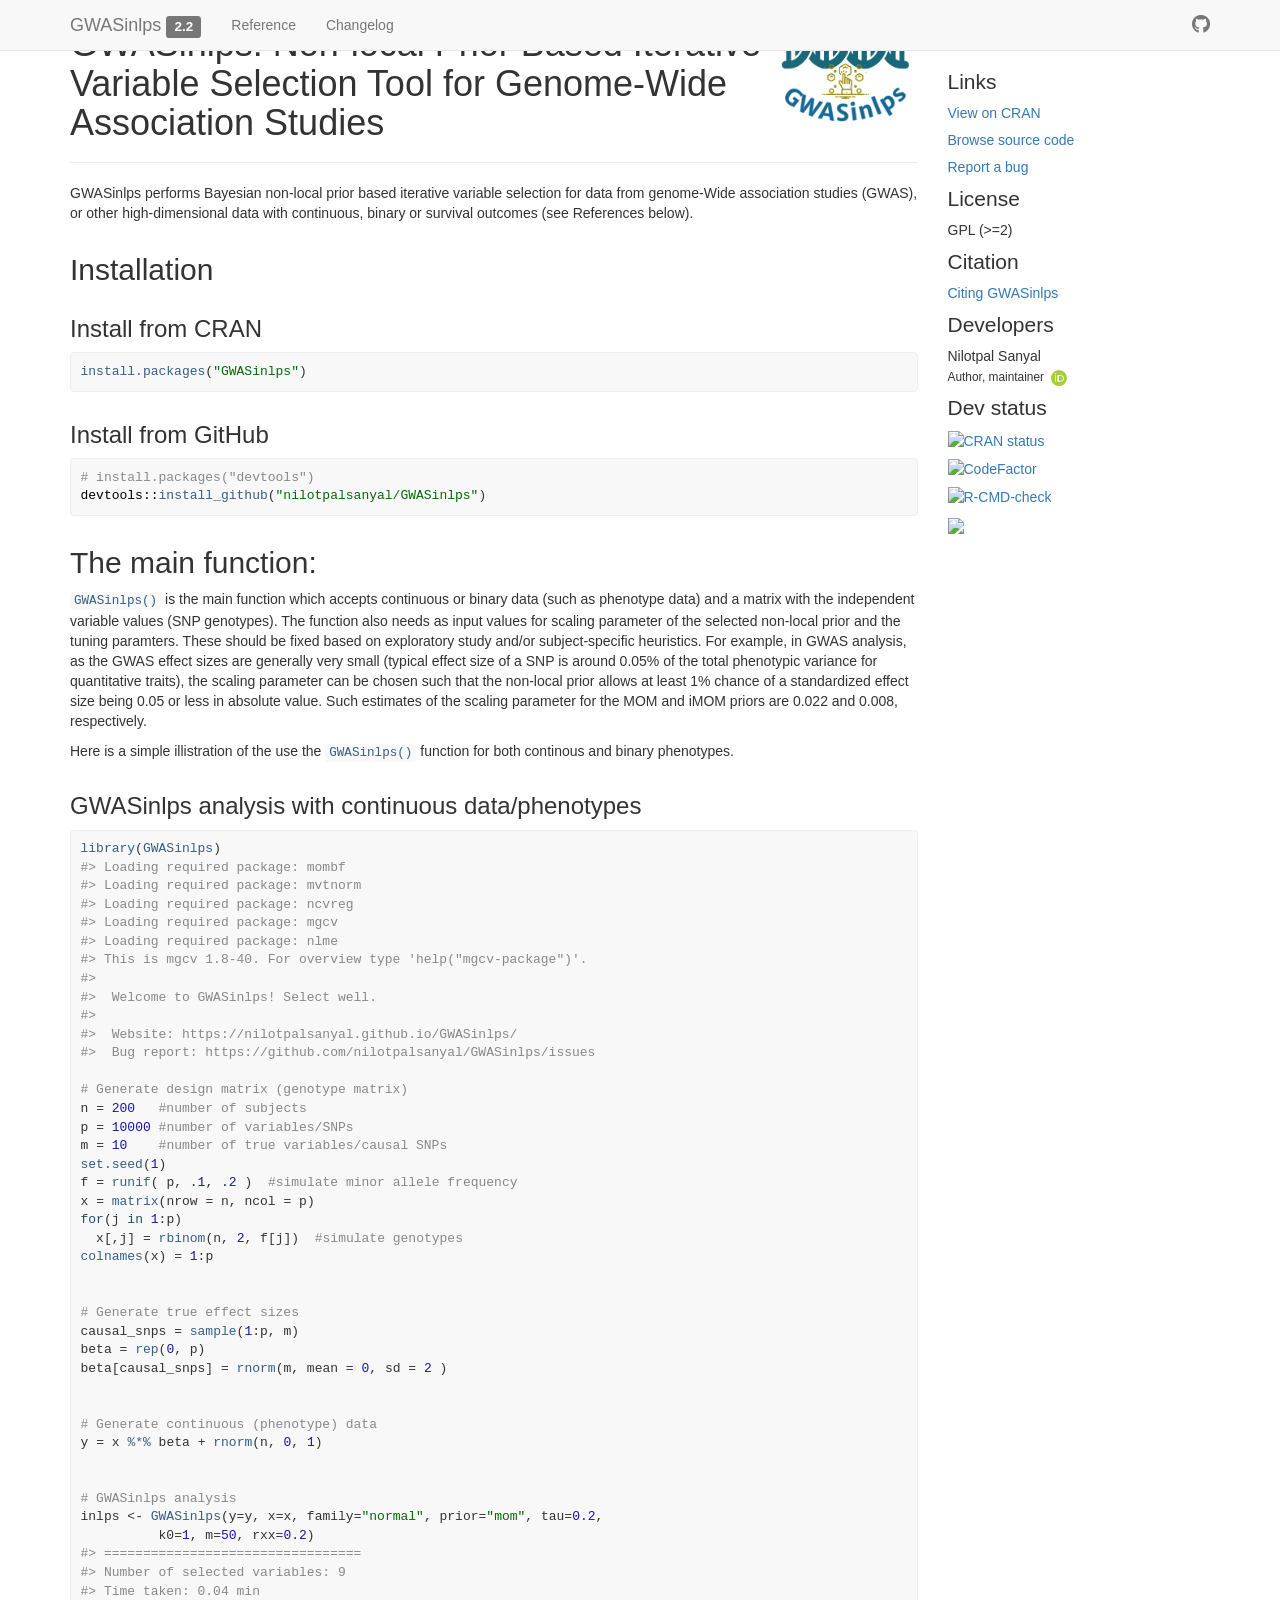
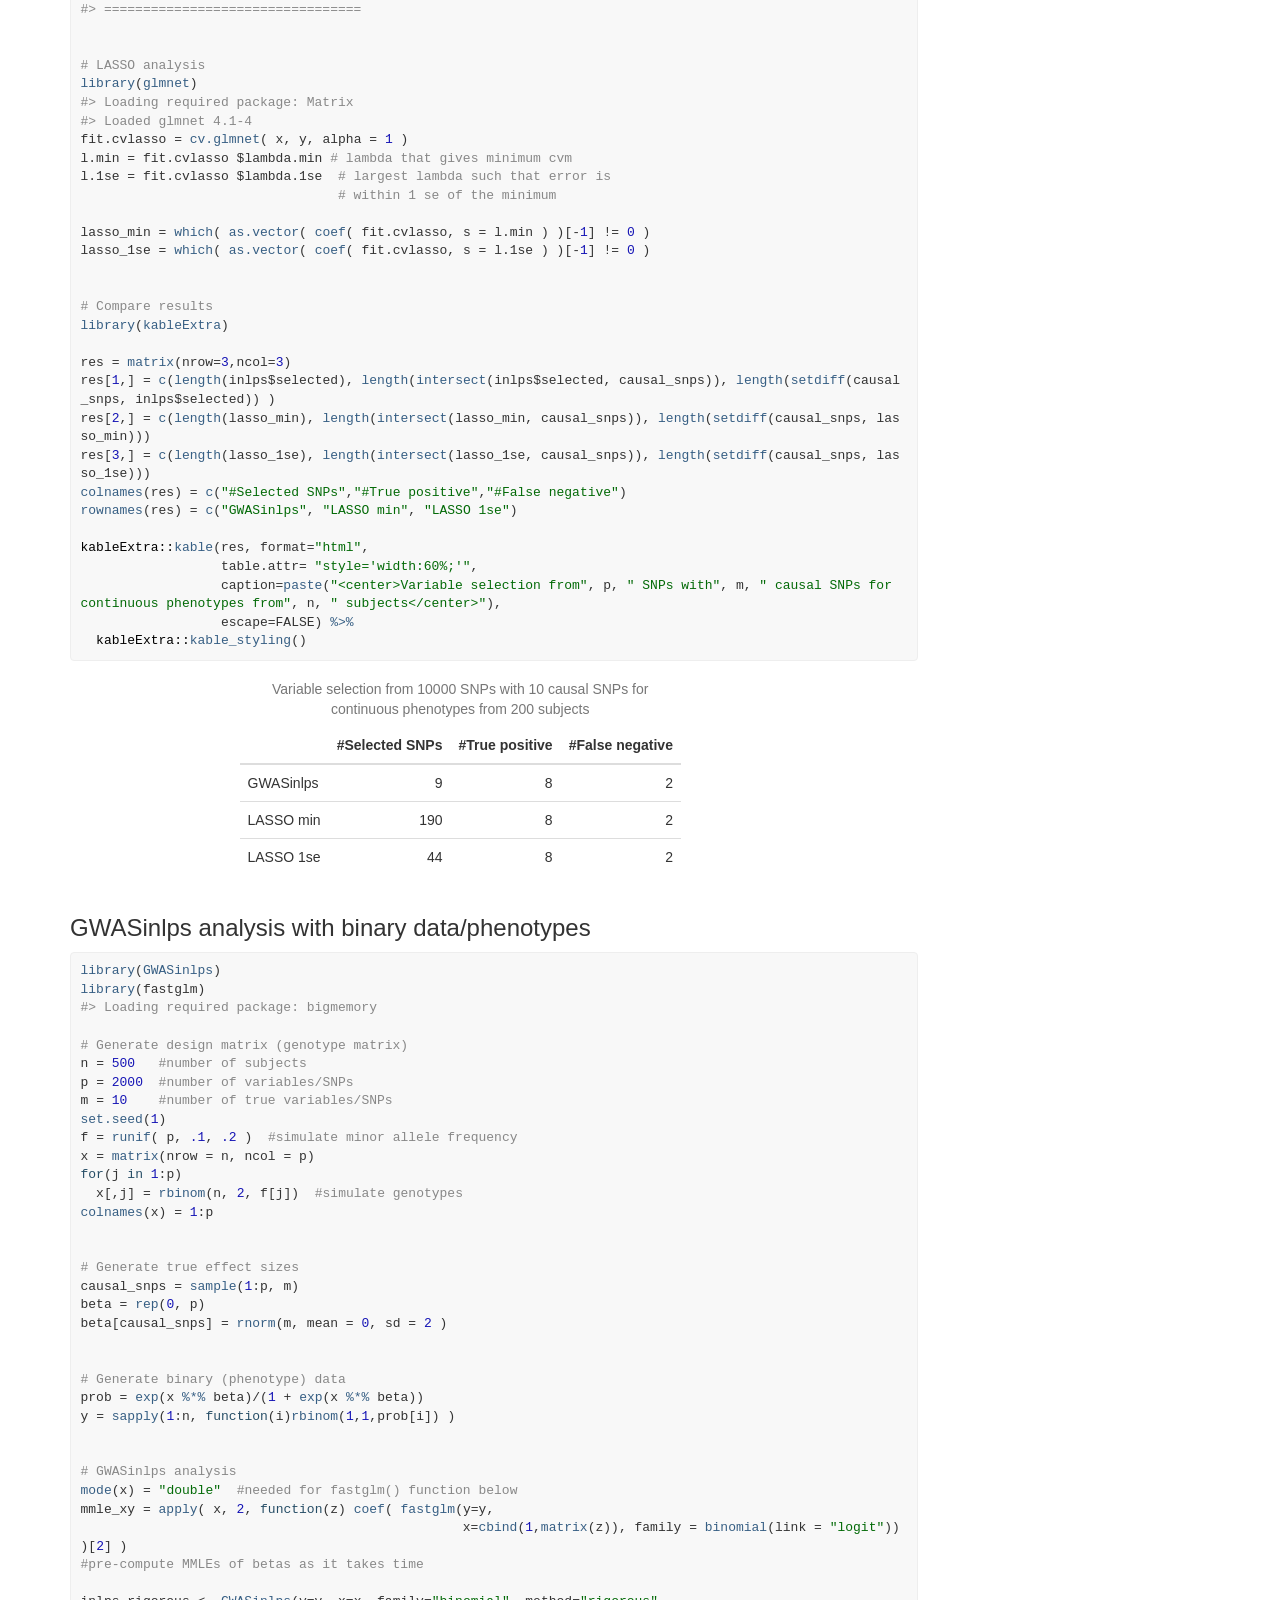
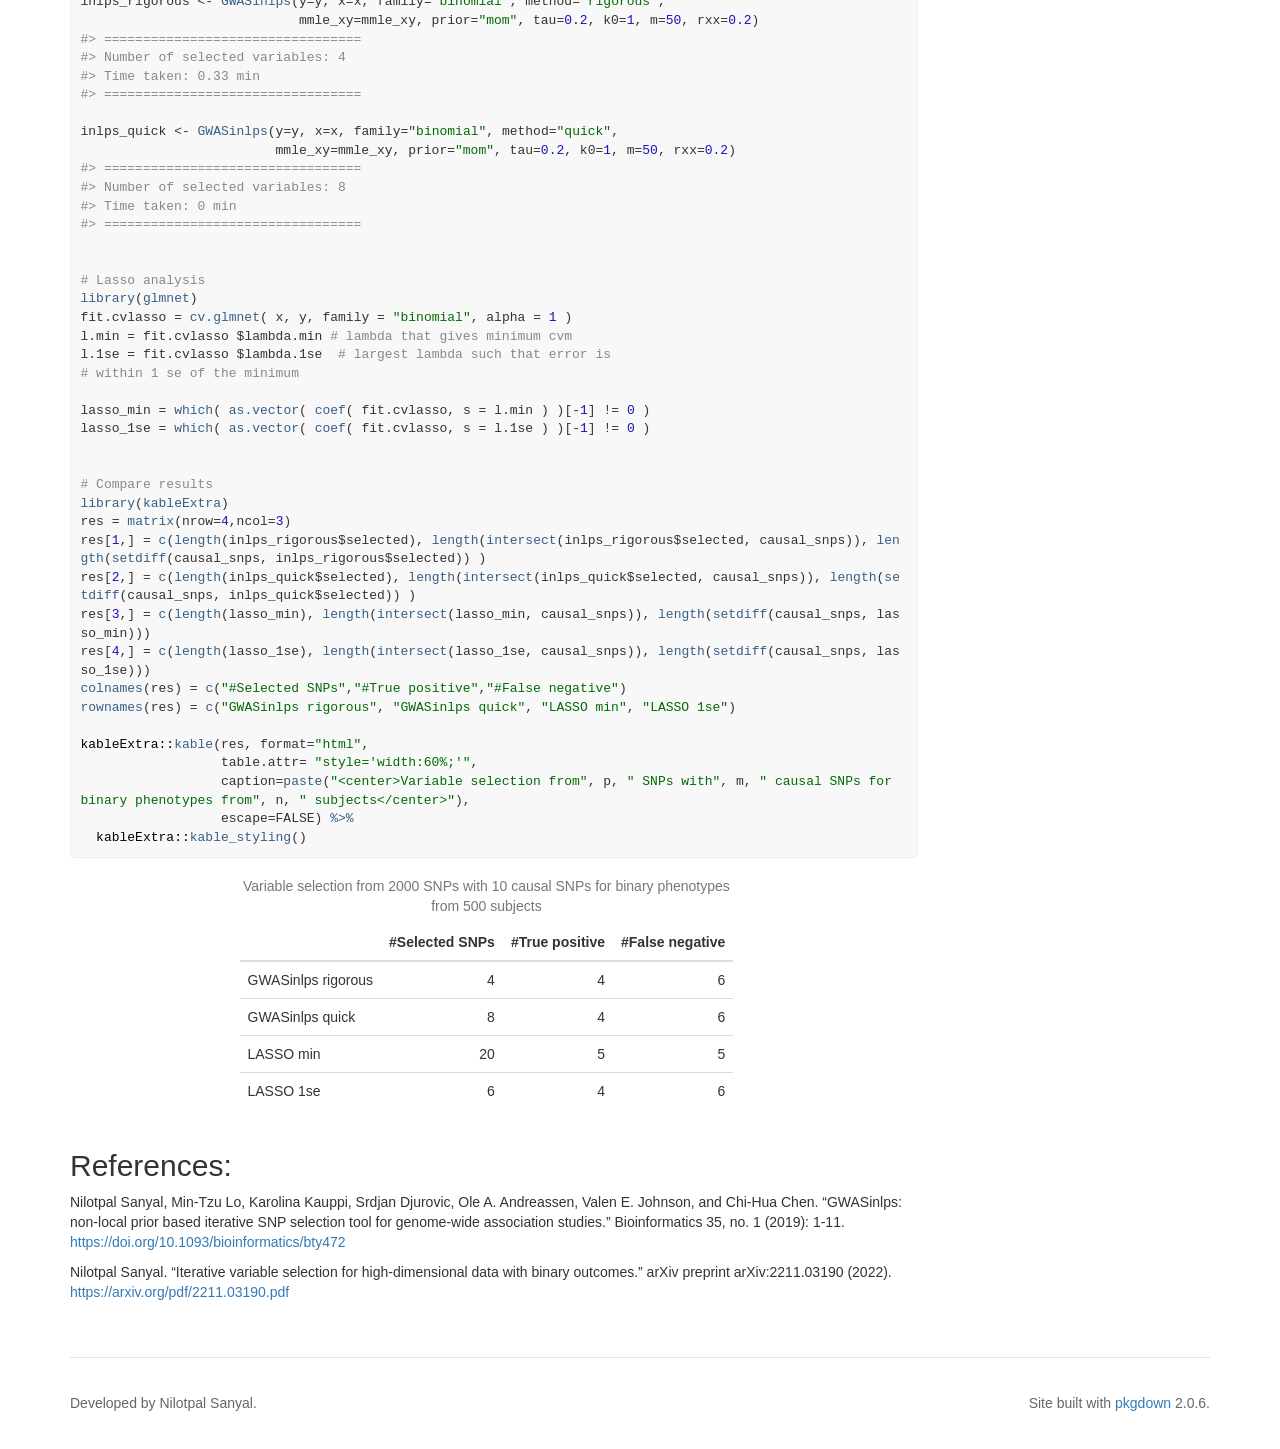
==== commit 8dd56007: "updated to version 2.2" ====
--- a/docs/index.html
+++ b/docs/index.html
@@ -18,7 +18,7 @@
 <link rel="stylesheet" href="https://cdnjs.cloudflare.com/ajax/libs/font-awesome/5.12.1/css/v4-shims.min.css" integrity="sha256-wZjR52fzng1pJHwx4aV2AO3yyTOXrcDW7jBpJtTwVxw=" crossorigin="anonymous">
 <!-- clipboard.js --><script src="https://cdnjs.cloudflare.com/ajax/libs/clipboard.js/2.0.6/clipboard.min.js" integrity="sha256-inc5kl9MA1hkeYUt+EC3BhlIgyp/2jDIyBLS6k3UxPI=" crossorigin="anonymous"></script><!-- headroom.js --><script src="https://cdnjs.cloudflare.com/ajax/libs/headroom/0.11.0/headroom.min.js" integrity="sha256-AsUX4SJE1+yuDu5+mAVzJbuYNPHj/WroHuZ8Ir/CkE0=" crossorigin="anonymous"></script><script src="https://cdnjs.cloudflare.com/ajax/libs/headroom/0.11.0/jQuery.headroom.min.js" integrity="sha256-ZX/yNShbjqsohH1k95liqY9Gd8uOiE1S4vZc+9KQ1K4=" crossorigin="anonymous"></script><!-- pkgdown --><link href="pkgdown.css" rel="stylesheet">
 <script src="pkgdown.js"></script><meta property="og:title" content="Non-Local Prior Based Iterative Variable Selection Tool for Genome-Wide Association Studies">
-<meta property="og:description" content="Performs variable selection with data from Genome-wide association studies (GWAS), or other high-dimensional data, combining in an iterative framework, the computational efficiency of the screen-and-select variable selection approach based on some association learning and the parsimonious uncertainty quantification provided by the use of non-local priors as described in Sanyal et al. (2019) &lt;DOI:10.1093/bioinformatics/bty472&gt;. ">
+<meta property="og:description" content="Performs variable selection with data from Genome-wide association studies (GWAS), or other high-dimensional data with continuous, binary or survival outcomes, combining in an iterative framework the computational efficiency of the structured screen-and-select variable selection strategy based on some association learning and the parsimonious uncertainty quantification provided by the use of non-local priors (see Sanyal et al., 2019 &lt;DOI:10.1093/bioinformatics/bty472&gt;). ">
 <meta property="og:image" content="/logo.png">
 <!-- mathjax --><script src="https://cdnjs.cloudflare.com/ajax/libs/mathjax/2.7.5/MathJax.js" integrity="sha256-nvJJv9wWKEm88qvoQl9ekL2J+k/RWIsaSScxxlsrv8k=" crossorigin="anonymous"></script><script src="https://cdnjs.cloudflare.com/ajax/libs/mathjax/2.7.5/config/TeX-AMS-MML_HTMLorMML.js" integrity="sha256-84DKXVJXs0/F8OTMzX4UR909+jtl4G7SPypPavF+GfA=" crossorigin="anonymous"></script><!--[if lt IE 9]>
 <script src="https://oss.maxcdn.com/html5shiv/3.7.3/html5shiv.min.js"></script>
@@ -40,7 +40,7 @@
       </button>
       <span class="navbar-brand">
         <a class="navbar-link" href="index.html">GWASinlps</a>
-        <span class="version label label-default" data-toggle="tooltip" data-placement="bottom" title="">2.1</span>
+        <span class="version label label-default" data-toggle="tooltip" data-placement="bottom" title="">2.2</span>
       </span>
     </div>
 
@@ -79,7 +79,7 @@
 </h1></div>
 <!-- badges: start -->
 
-<p>GWASinlps performs Bayesian non-local prior based iterative variable selection for data from genome-Wide association studies (GWAS), or other high-dimensional data, as described in Sanyal et al. (<a href="#ref-paper">2019</a>).</p>
+<p>GWASinlps performs Bayesian non-local prior based iterative variable selection for data from genome-Wide association studies (GWAS), or other high-dimensional data with continuous, binary or survival outcomes (see References below).</p>
 <div class="section level2">
 <h2 id="installation">Installation<a class="anchor" aria-label="anchor" href="#installation"></a>
 </h2>
@@ -113,8 +113,6 @@
 <span><span class="co">#&gt; Loading required package: mgcv</span></span>
 <span><span class="co">#&gt; Loading required package: nlme</span></span>
 <span><span class="co">#&gt; This is mgcv 1.8-40. For overview type 'help("mgcv-package")'.</span></span>
-<span><span class="co">#&gt; Loading required package: fastglm</span></span>
-<span><span class="co">#&gt; Loading required package: bigmemory</span></span>
 <span><span class="co">#&gt; </span></span>
 <span><span class="co">#&gt;  Welcome to GWASinlps! Select well.</span></span>
 <span><span class="co">#&gt;  </span></span>
@@ -144,7 +142,7 @@
 <span></span>
 <span></span>
 <span><span class="co"># GWASinlps analysis</span></span>
-<span><span class="va">inlps</span> <span class="op">&lt;-</span> <span class="fu"><a href="reference/GWASinlps.html">GWASinlps</a></span><span class="op">(</span><span class="va">y</span>, <span class="va">x</span>, family<span class="op">=</span><span class="st">"normal"</span>, prior<span class="op">=</span><span class="st">"mom"</span>, tau<span class="op">=</span><span class="fl">0.2</span>, </span>
+<span><span class="va">inlps</span> <span class="op">&lt;-</span> <span class="fu"><a href="reference/GWASinlps.html">GWASinlps</a></span><span class="op">(</span>y<span class="op">=</span><span class="va">y</span>, x<span class="op">=</span><span class="va">x</span>, family<span class="op">=</span><span class="st">"normal"</span>, prior<span class="op">=</span><span class="st">"mom"</span>, tau<span class="op">=</span><span class="fl">0.2</span>, </span>
 <span>          k0<span class="op">=</span><span class="fl">1</span>, m<span class="op">=</span><span class="fl">50</span>, rxx<span class="op">=</span><span class="fl">0.2</span><span class="op">)</span></span>
 <span><span class="co">#&gt; =================================</span></span>
 <span><span class="co">#&gt; Number of selected variables: 9</span></span>
@@ -250,6 +248,8 @@
 </h3>
 <div class="sourceCode" id="cb4"><pre class="downlit sourceCode r">
 <code class="sourceCode R"><span><span class="kw"><a href="https://rdrr.io/r/base/library.html" class="external-link">library</a></span><span class="op">(</span><span class="va"><a href="https://nilotpalsanyal.github.io/GWASinlps/" class="external-link">GWASinlps</a></span><span class="op">)</span></span>
+<span><span class="kw"><a href="https://rdrr.io/r/base/library.html" class="external-link">library</a></span><span class="op">(</span><span class="va">fastglm</span><span class="op">)</span></span>
+<span><span class="co">#&gt; Loading required package: bigmemory</span></span>
 <span></span>
 <span><span class="co"># Generate design matrix (genotype matrix)</span></span>
 <span><span class="va">n</span> <span class="op">=</span> <span class="fl">500</span>   <span class="co">#number of subjects</span></span>
@@ -280,14 +280,14 @@
 <span>                                                 x<span class="op">=</span><span class="fu"><a href="https://rdrr.io/r/base/cbind.html" class="external-link">cbind</a></span><span class="op">(</span><span class="fl">1</span>,<span class="fu"><a href="https://rdrr.io/r/base/matrix.html" class="external-link">matrix</a></span><span class="op">(</span><span class="va">z</span><span class="op">)</span><span class="op">)</span>, family <span class="op">=</span> <span class="fu"><a href="https://rdrr.io/r/stats/family.html" class="external-link">binomial</a></span><span class="op">(</span>link <span class="op">=</span> <span class="st">"logit"</span><span class="op">)</span><span class="op">)</span> <span class="op">)</span><span class="op">[</span><span class="fl">2</span><span class="op">]</span> <span class="op">)</span> </span>
 <span><span class="co">#pre-compute MMLEs of betas as it takes time</span></span>
 <span></span>
-<span><span class="va">inlps_rigorous</span> <span class="op">&lt;-</span> <span class="fu"><a href="reference/GWASinlps.html">GWASinlps</a></span><span class="op">(</span><span class="va">y</span>, <span class="va">x</span>, family<span class="op">=</span><span class="st">"binomial"</span>, method<span class="op">=</span><span class="st">"rigorous"</span>,</span>
+<span><span class="va">inlps_rigorous</span> <span class="op">&lt;-</span> <span class="fu"><a href="reference/GWASinlps.html">GWASinlps</a></span><span class="op">(</span>y<span class="op">=</span><span class="va">y</span>, x<span class="op">=</span><span class="va">x</span>, family<span class="op">=</span><span class="st">"binomial"</span>, method<span class="op">=</span><span class="st">"rigorous"</span>,</span>
 <span>                            mmle_xy<span class="op">=</span><span class="va">mmle_xy</span>, prior<span class="op">=</span><span class="st">"mom"</span>, tau<span class="op">=</span><span class="fl">0.2</span>, k0<span class="op">=</span><span class="fl">1</span>, m<span class="op">=</span><span class="fl">50</span>, rxx<span class="op">=</span><span class="fl">0.2</span><span class="op">)</span></span>
 <span><span class="co">#&gt; =================================</span></span>
 <span><span class="co">#&gt; Number of selected variables: 4</span></span>
 <span><span class="co">#&gt; Time taken: 0.33 min</span></span>
 <span><span class="co">#&gt; =================================</span></span>
 <span></span>
-<span><span class="va">inlps_quick</span> <span class="op">&lt;-</span> <span class="fu"><a href="reference/GWASinlps.html">GWASinlps</a></span><span class="op">(</span><span class="va">y</span>, <span class="va">x</span>, family<span class="op">=</span><span class="st">"binomial"</span>, method<span class="op">=</span><span class="st">"quick"</span>,</span>
+<span><span class="va">inlps_quick</span> <span class="op">&lt;-</span> <span class="fu"><a href="reference/GWASinlps.html">GWASinlps</a></span><span class="op">(</span>y<span class="op">=</span><span class="va">y</span>, x<span class="op">=</span><span class="va">x</span>, family<span class="op">=</span><span class="st">"binomial"</span>, method<span class="op">=</span><span class="st">"quick"</span>,</span>
 <span>                         mmle_xy<span class="op">=</span><span class="va">mmle_xy</span>, prior<span class="op">=</span><span class="st">"mom"</span>, tau<span class="op">=</span><span class="fl">0.2</span>, k0<span class="op">=</span><span class="fl">1</span>, m<span class="op">=</span><span class="fl">50</span>, rxx<span class="op">=</span><span class="fl">0.2</span><span class="op">)</span></span>
 <span><span class="co">#&gt; =================================</span></span>
 <span><span class="co">#&gt; Number of selected variables: 8</span></span>
@@ -409,6 +409,7 @@
 <div id="ref-paper">
 
 <p>Nilotpal Sanyal, Min-Tzu Lo, Karolina Kauppi, Srdjan Djurovic, Ole A. Andreassen, Valen E. Johnson, and Chi-Hua Chen. “GWASinlps: non-local prior based iterative SNP selection tool for genome-wide association studies.” Bioinformatics 35, no. 1 (2019): 1-11. <span target="_blank"><a href="https://doi.org/10.1093/bioinformatics/bty472" class="external-link uri">https://doi.org/10.1093/bioinformatics/bty472</a></span></p>
+<p>Nilotpal Sanyal. “Iterative variable selection for high-dimensional data with binary outcomes.” arXiv preprint arXiv:2211.03190 (2022). <span target="_blank"><a href="https://arxiv.org/pdf/2211.03190.pdf" class="external-link uri">https://arxiv.org/pdf/2211.03190.pdf</a></span></p>
 </div>
 </div>
 </div>
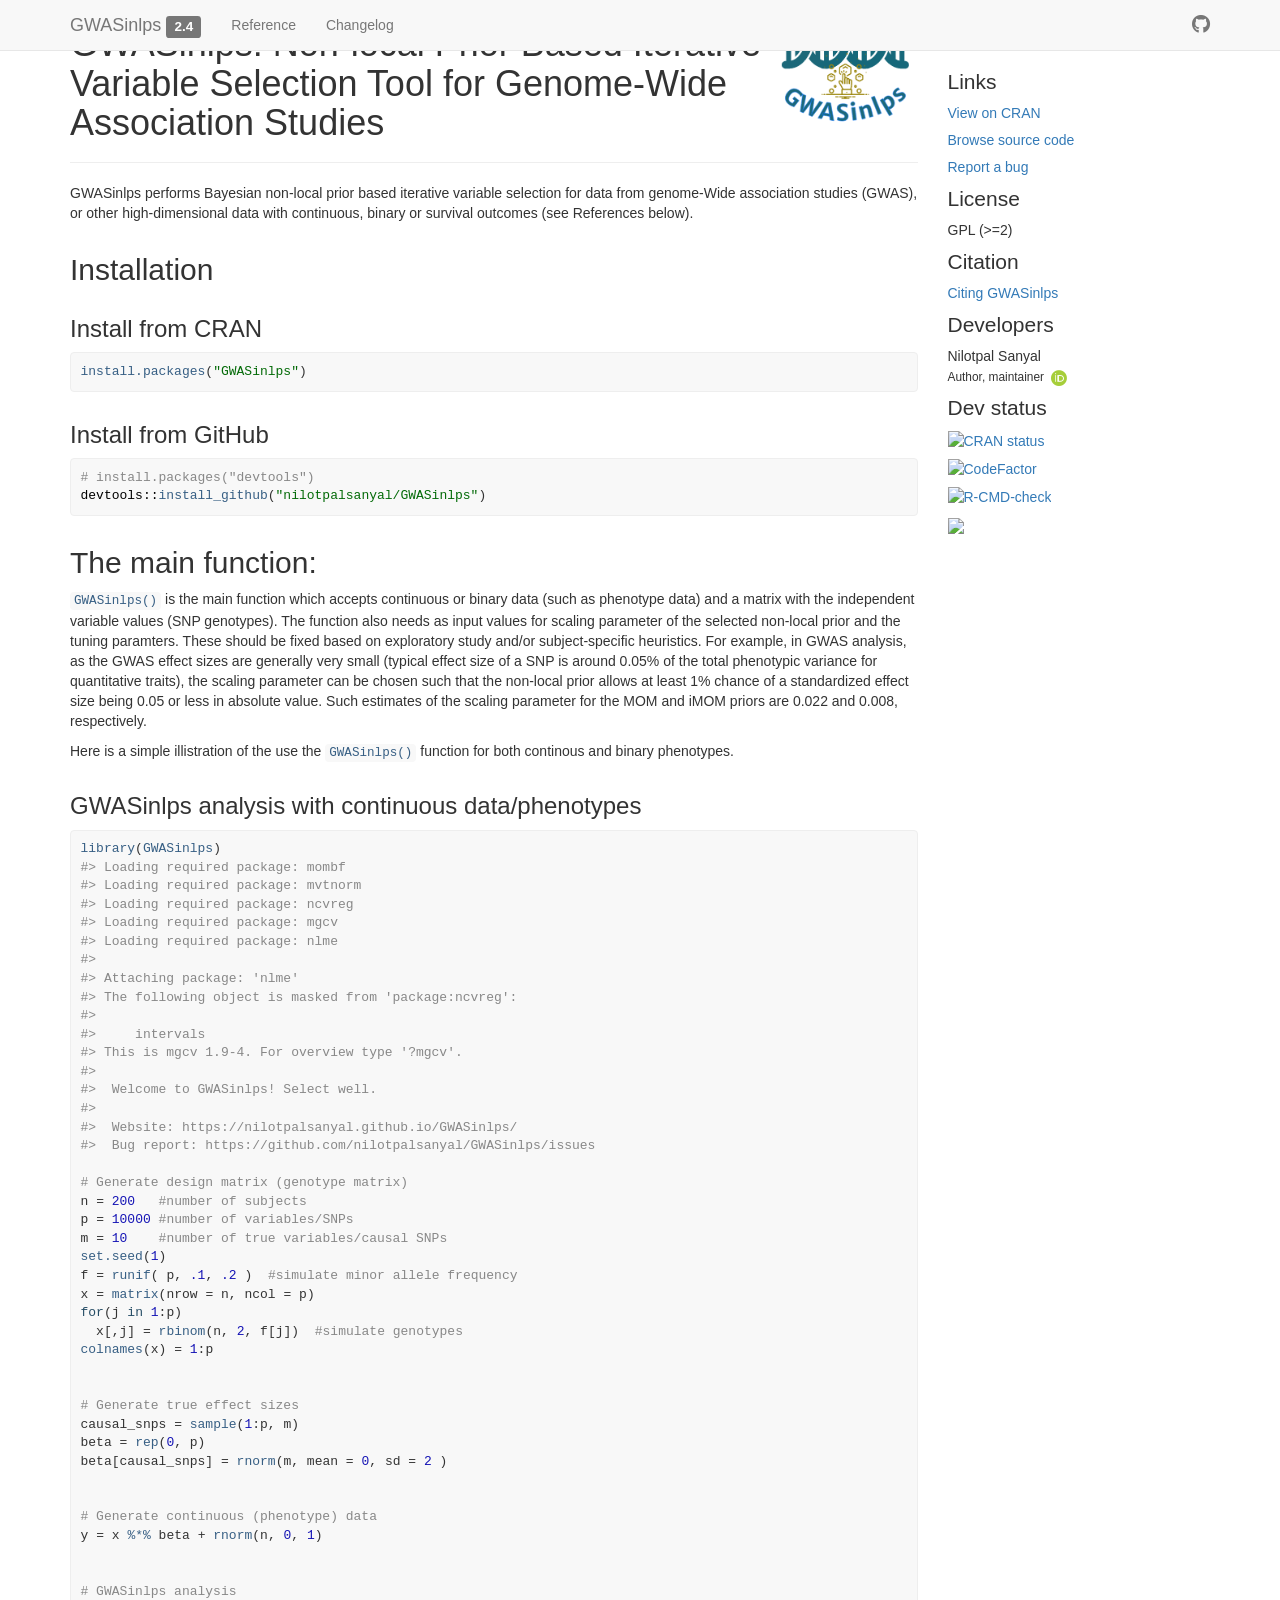
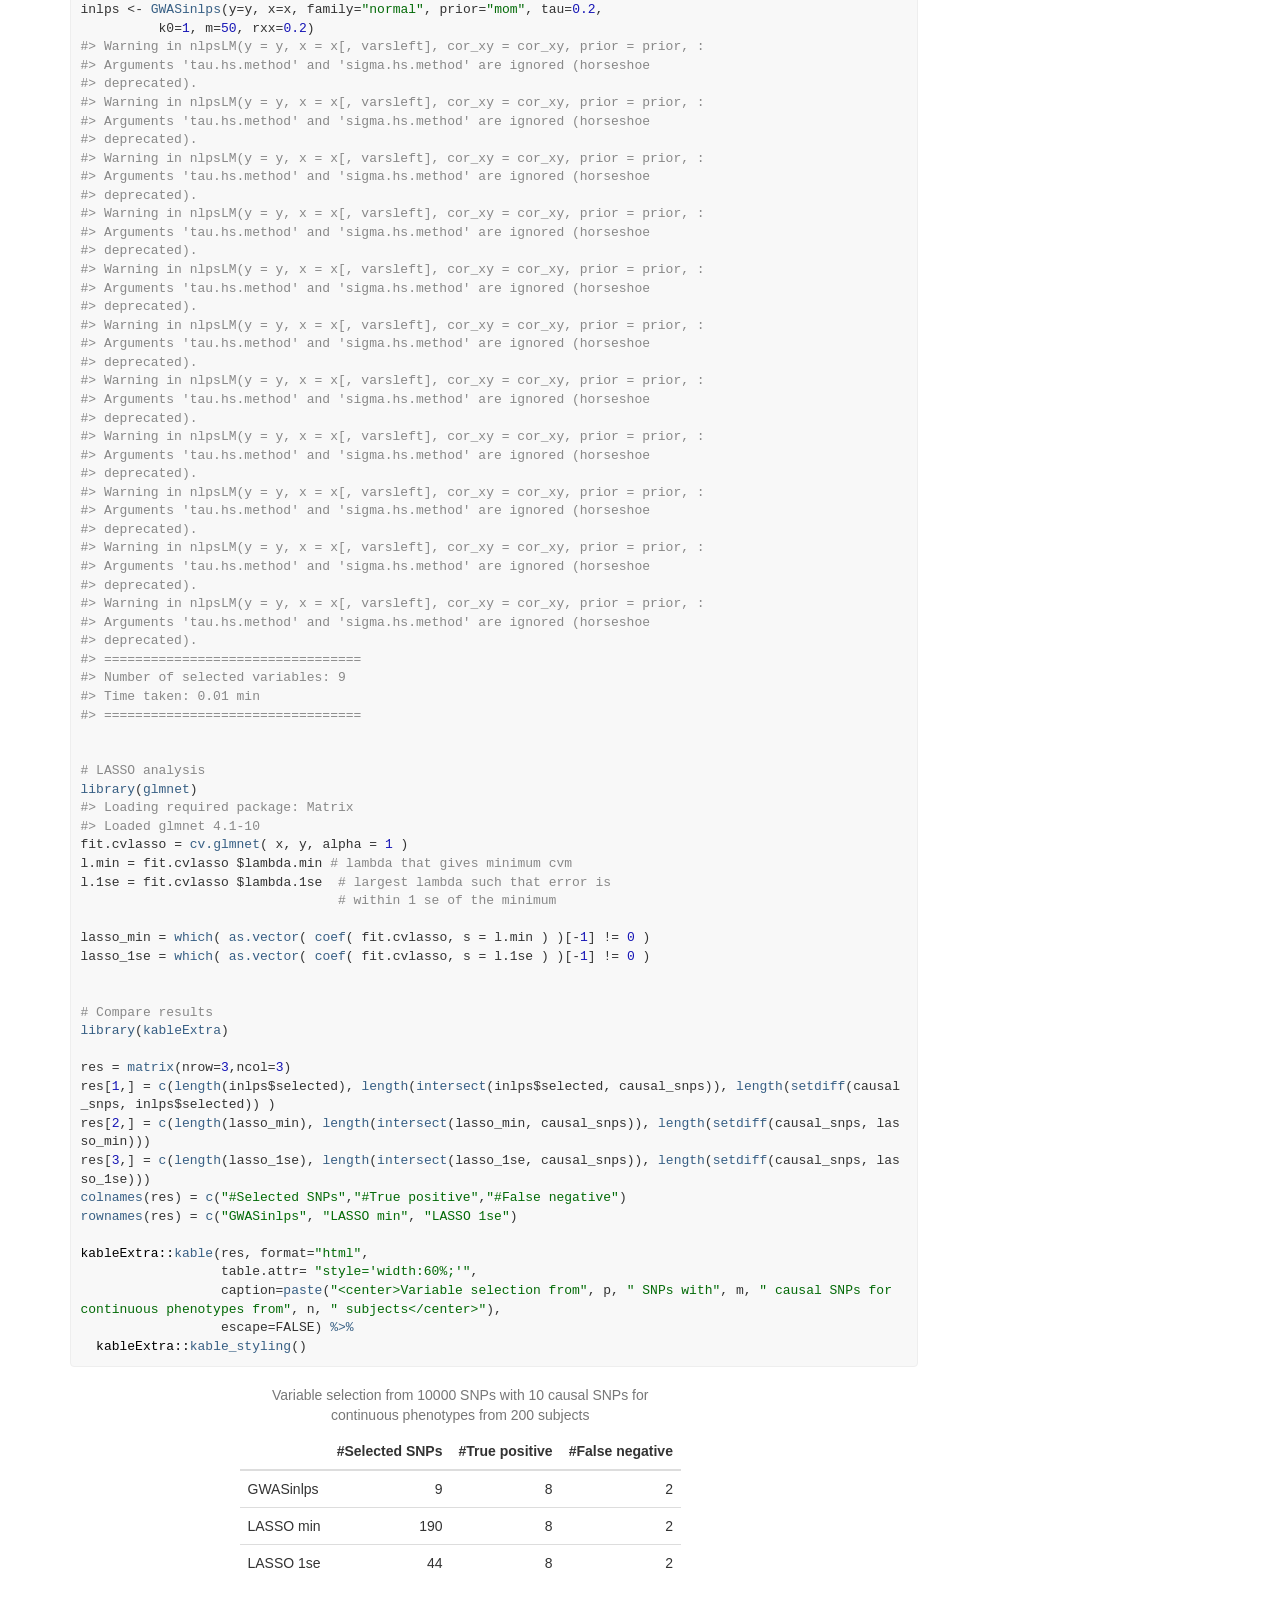
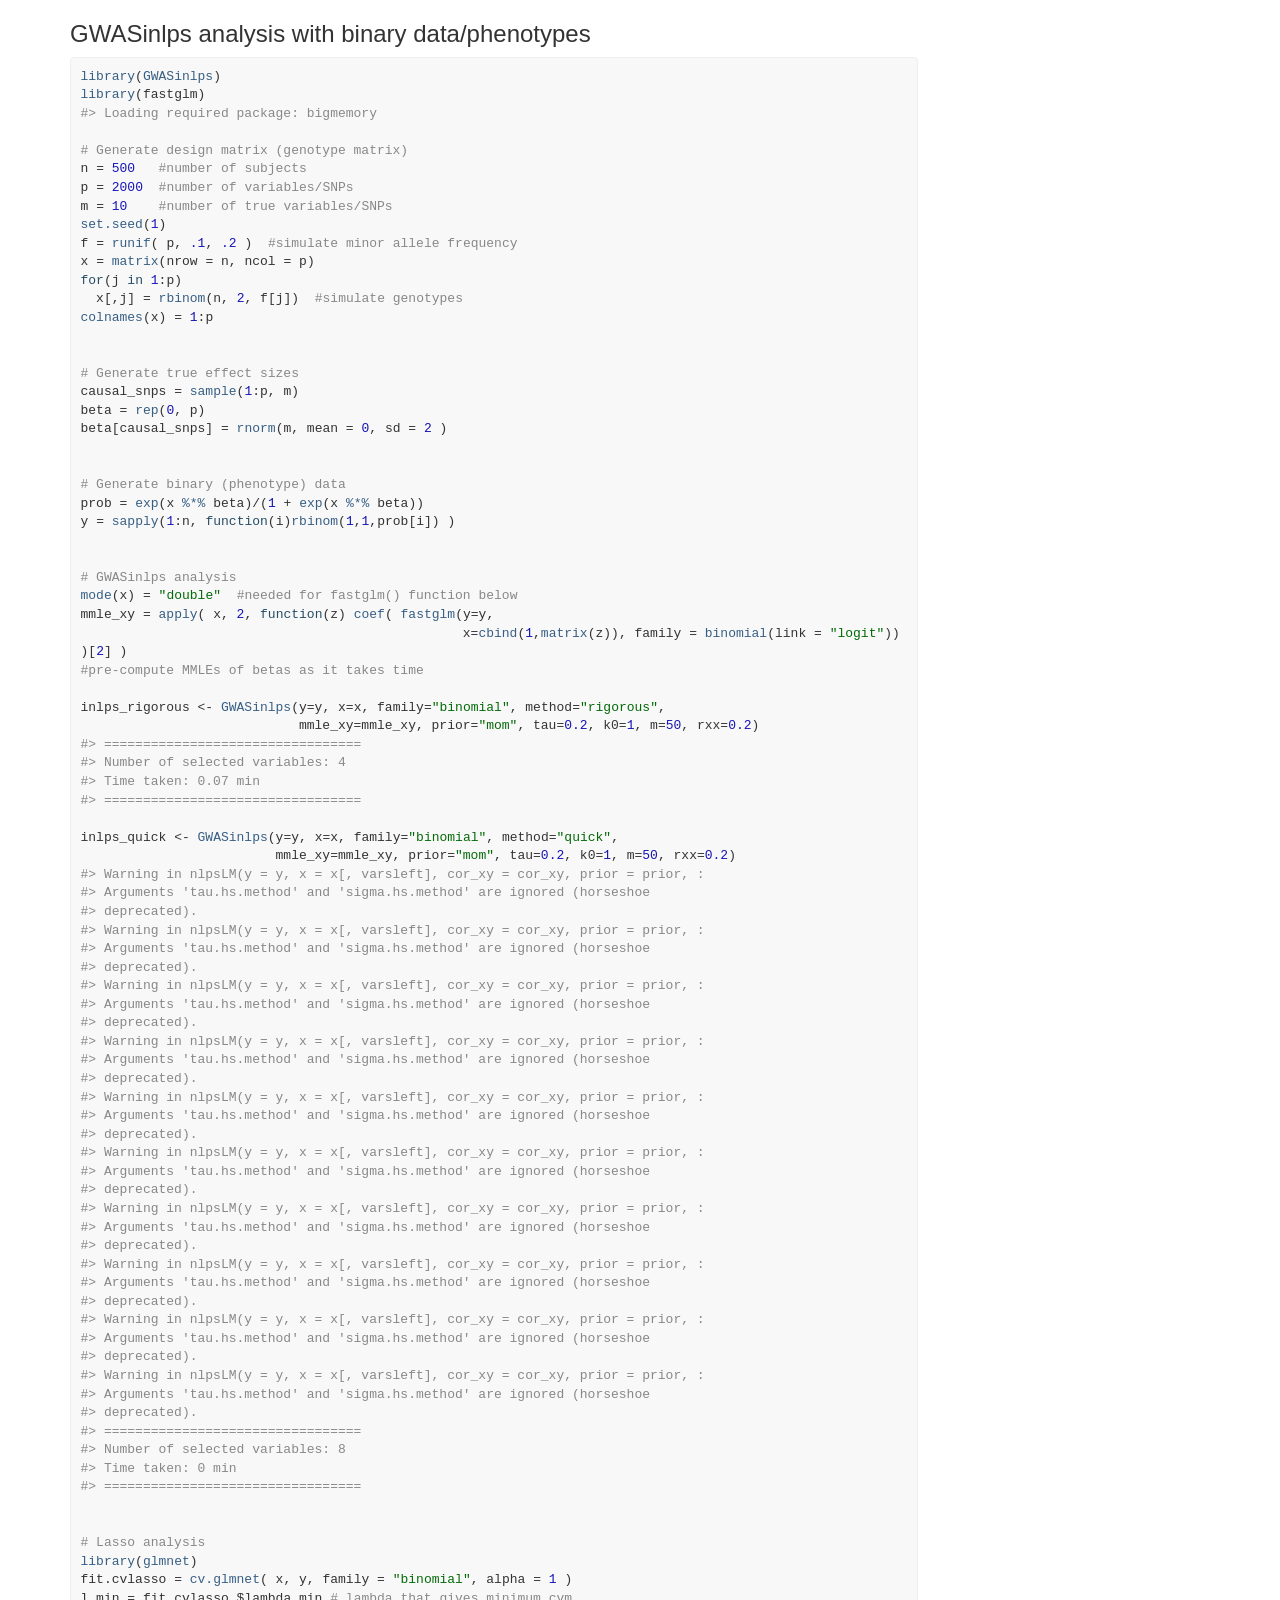
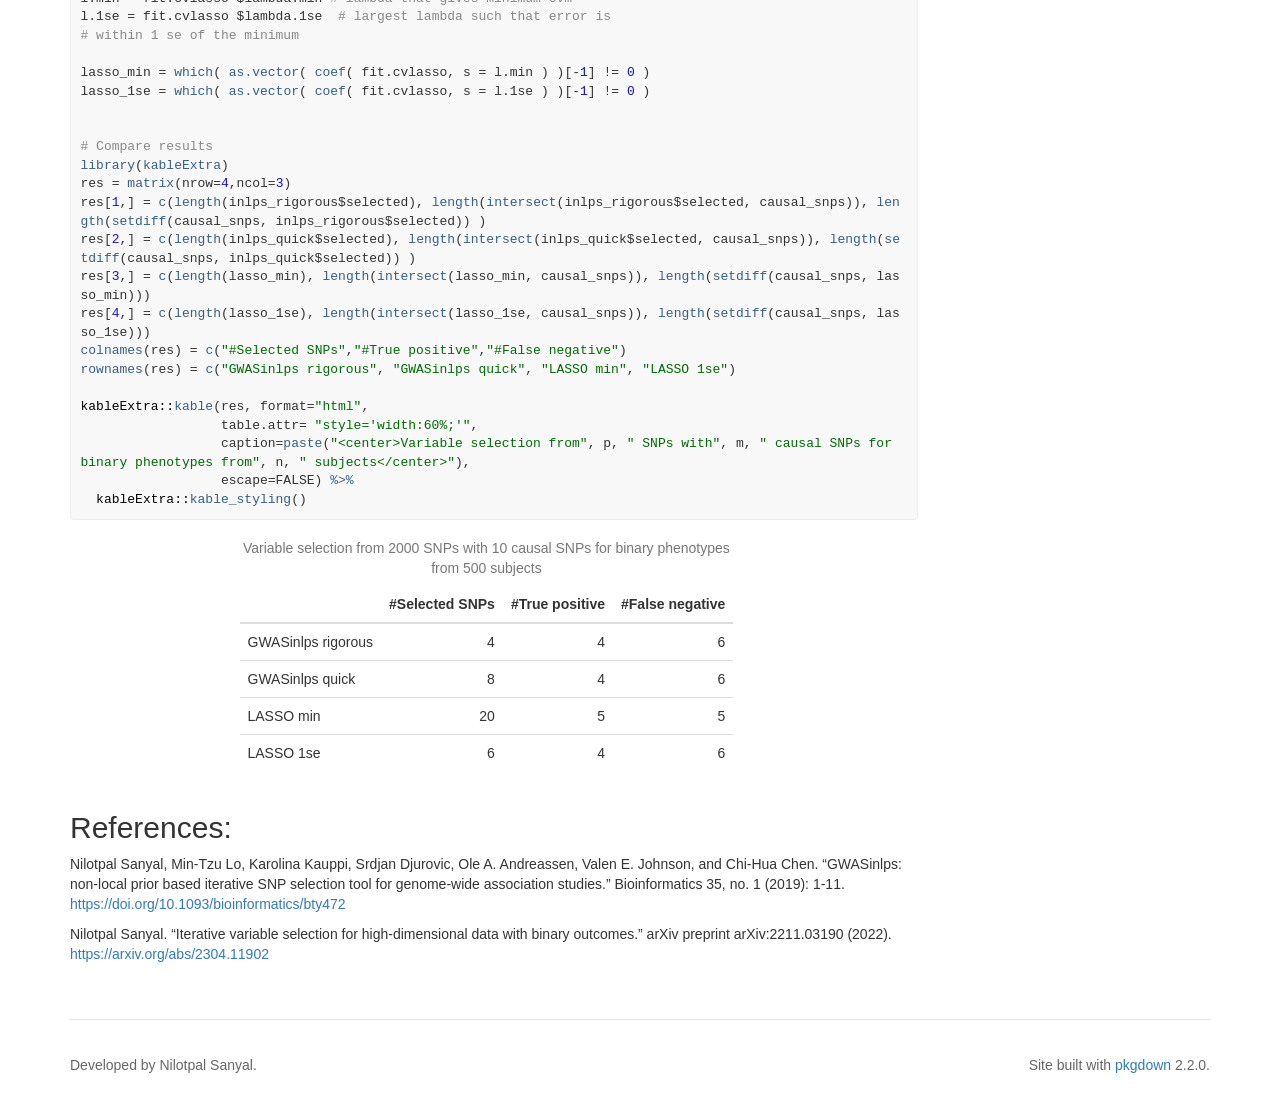
==== commit 76bdbd97: "update" ====
--- a/docs/index.html
+++ b/docs/index.html
@@ -6,19 +6,18 @@
 <meta http-equiv="X-UA-Compatible" content="IE=edge">
 <meta name="viewport" content="width=device-width, initial-scale=1.0">
 <title>Non-Local Prior Based Iterative Variable Selection Tool for Genome-Wide Association Studies • GWASinlps</title>
-<!-- favicons --><link rel="icon" type="image/png" sizes="16x16" href="favicon-16x16.png">
-<link rel="icon" type="image/png" sizes="32x32" href="favicon-32x32.png">
-<link rel="apple-touch-icon" type="image/png" sizes="180x180" href="apple-touch-icon.png">
-<link rel="apple-touch-icon" type="image/png" sizes="120x120" href="apple-touch-icon-120x120.png">
-<link rel="apple-touch-icon" type="image/png" sizes="76x76" href="apple-touch-icon-76x76.png">
-<link rel="apple-touch-icon" type="image/png" sizes="60x60" href="apple-touch-icon-60x60.png">
-<!-- jquery --><script src="https://cdnjs.cloudflare.com/ajax/libs/jquery/3.4.1/jquery.min.js" integrity="sha256-CSXorXvZcTkaix6Yvo6HppcZGetbYMGWSFlBw8HfCJo=" crossorigin="anonymous"></script><!-- Bootstrap --><link rel="stylesheet" href="https://cdnjs.cloudflare.com/ajax/libs/twitter-bootstrap/3.4.1/css/bootstrap.min.css" integrity="sha256-bZLfwXAP04zRMK2BjiO8iu9pf4FbLqX6zitd+tIvLhE=" crossorigin="anonymous">
+<!-- favicons --><link rel="icon" type="image/png" sizes="48x48" href="favicon-48x48.png">
+<link rel="icon" type="”image/svg+xml”" href="favicon.svg">
+<link rel="apple-touch-icon" sizes="180x180" href="apple-touch-icon.png">
+<link rel="icon" sizes="any" href="favicon.ico">
+<link rel="manifest" href="site.webmanifest">
+<!-- jquery --><script src="https://cdnjs.cloudflare.com/ajax/libs/jquery/3.7.1/jquery.min.js" integrity="sha512-v2CJ7UaYy4JwqLDIrZUI/4hqeoQieOmAZNXBeQyjo21dadnwR+8ZaIJVT8EE2iyI61OV8e6M8PP2/4hpQINQ/g==" crossorigin="anonymous" referrerpolicy="no-referrer"></script><!-- Bootstrap --><link rel="stylesheet" href="https://cdnjs.cloudflare.com/ajax/libs/twitter-bootstrap/3.4.1/css/bootstrap.min.css" integrity="sha256-bZLfwXAP04zRMK2BjiO8iu9pf4FbLqX6zitd+tIvLhE=" crossorigin="anonymous">
 <script src="https://cdnjs.cloudflare.com/ajax/libs/twitter-bootstrap/3.4.1/js/bootstrap.min.js" integrity="sha256-nuL8/2cJ5NDSSwnKD8VqreErSWHtnEP9E7AySL+1ev4=" crossorigin="anonymous"></script><!-- bootstrap-toc --><link rel="stylesheet" href="bootstrap-toc.css">
 <script src="bootstrap-toc.js"></script><!-- Font Awesome icons --><link rel="stylesheet" href="https://cdnjs.cloudflare.com/ajax/libs/font-awesome/5.12.1/css/all.min.css" integrity="sha256-mmgLkCYLUQbXn0B1SRqzHar6dCnv9oZFPEC1g1cwlkk=" crossorigin="anonymous">
 <link rel="stylesheet" href="https://cdnjs.cloudflare.com/ajax/libs/font-awesome/5.12.1/css/v4-shims.min.css" integrity="sha256-wZjR52fzng1pJHwx4aV2AO3yyTOXrcDW7jBpJtTwVxw=" crossorigin="anonymous">
 <!-- clipboard.js --><script src="https://cdnjs.cloudflare.com/ajax/libs/clipboard.js/2.0.6/clipboard.min.js" integrity="sha256-inc5kl9MA1hkeYUt+EC3BhlIgyp/2jDIyBLS6k3UxPI=" crossorigin="anonymous"></script><!-- headroom.js --><script src="https://cdnjs.cloudflare.com/ajax/libs/headroom/0.11.0/headroom.min.js" integrity="sha256-AsUX4SJE1+yuDu5+mAVzJbuYNPHj/WroHuZ8Ir/CkE0=" crossorigin="anonymous"></script><script src="https://cdnjs.cloudflare.com/ajax/libs/headroom/0.11.0/jQuery.headroom.min.js" integrity="sha256-ZX/yNShbjqsohH1k95liqY9Gd8uOiE1S4vZc+9KQ1K4=" crossorigin="anonymous"></script><!-- pkgdown --><link href="pkgdown.css" rel="stylesheet">
 <script src="pkgdown.js"></script><meta property="og:title" content="Non-Local Prior Based Iterative Variable Selection Tool for Genome-Wide Association Studies">
-<meta property="og:description" content="Performs variable selection with data from Genome-wide association studies (GWAS), or other high-dimensional data with continuous, binary or survival outcomes, combining in an iterative framework the computational efficiency of the structured screen-and-select variable selection strategy based on some association learning and the parsimonious uncertainty quantification provided by the use of non-local priors (see Sanyal et al., 2019 &lt;DOI:10.1093/bioinformatics/bty472&gt;). ">
+<meta property="og:description" content="Performs variable selection with data from Genome-wide association studies (GWAS), or other high-dimensional data with continuous, binary or survival outcomes, combining in an iterative framework the computational efficiency of the structured screen-and-select variable selection strategy based on some association learning and the parsimonious uncertainty quantification provided by the use of non-local priors (see Sanyal et al., 2019 &lt;DOI:10.1093/bioinformatics/bty472&gt;).">
 <meta property="og:image" content="/logo.png">
 <!-- mathjax --><script src="https://cdnjs.cloudflare.com/ajax/libs/mathjax/2.7.5/MathJax.js" integrity="sha256-nvJJv9wWKEm88qvoQl9ekL2J+k/RWIsaSScxxlsrv8k=" crossorigin="anonymous"></script><script src="https://cdnjs.cloudflare.com/ajax/libs/mathjax/2.7.5/config/TeX-AMS-MML_HTMLorMML.js" integrity="sha256-84DKXVJXs0/F8OTMzX4UR909+jtl4G7SPypPavF+GfA=" crossorigin="anonymous"></script><!--[if lt IE 9]>
 <script src="https://oss.maxcdn.com/html5shiv/3.7.3/html5shiv.min.js"></script>
@@ -26,7 +25,7 @@
 <![endif]-->
 </head>
 <body data-spy="scroll" data-target="#toc">
-    
+
 
     <div class="container template-home">
       <header><div class="navbar navbar-default navbar-fixed-top" role="navigation">
@@ -40,7 +39,7 @@
       </button>
       <span class="navbar-brand">
         <a class="navbar-link" href="index.html">GWASinlps</a>
-        <span class="version label label-default" data-toggle="tooltip" data-placement="bottom" title="">2.2</span>
+        <span class="version label label-default" data-toggle="tooltip" data-placement="bottom" title="">2.4</span>
       </span>
     </div>
 
@@ -57,7 +56,7 @@
 <li>
   <a href="https://github.com/nilotpalsanyal/GWASinlps/" class="external-link">
     <span class="fab fa-github fa-lg"></span>
-     
+
   </a>
 </li>
       </ul>
@@ -68,7 +67,7 @@
 </div>
 <!--/.navbar -->
 
-      
+
 
       </header><div class="row">
   <div class="contents col-md-9">
@@ -112,7 +111,12 @@
 <span><span class="co">#&gt; Loading required package: ncvreg</span></span>
 <span><span class="co">#&gt; Loading required package: mgcv</span></span>
 <span><span class="co">#&gt; Loading required package: nlme</span></span>
-<span><span class="co">#&gt; This is mgcv 1.8-40. For overview type 'help("mgcv-package")'.</span></span>
+<span><span class="co">#&gt; </span></span>
+<span><span class="co">#&gt; Attaching package: 'nlme'</span></span>
+<span><span class="co">#&gt; The following object is masked from 'package:ncvreg':</span></span>
+<span><span class="co">#&gt; </span></span>
+<span><span class="co">#&gt;     intervals</span></span>
+<span><span class="co">#&gt; This is mgcv 1.9-4. For overview type '?mgcv'.</span></span>
 <span><span class="co">#&gt; </span></span>
 <span><span class="co">#&gt;  Welcome to GWASinlps! Select well.</span></span>
 <span><span class="co">#&gt;  </span></span>
@@ -144,16 +148,49 @@
 <span><span class="co"># GWASinlps analysis</span></span>
 <span><span class="va">inlps</span> <span class="op">&lt;-</span> <span class="fu"><a href="reference/GWASinlps.html">GWASinlps</a></span><span class="op">(</span>y<span class="op">=</span><span class="va">y</span>, x<span class="op">=</span><span class="va">x</span>, family<span class="op">=</span><span class="st">"normal"</span>, prior<span class="op">=</span><span class="st">"mom"</span>, tau<span class="op">=</span><span class="fl">0.2</span>, </span>
 <span>          k0<span class="op">=</span><span class="fl">1</span>, m<span class="op">=</span><span class="fl">50</span>, rxx<span class="op">=</span><span class="fl">0.2</span><span class="op">)</span></span>
+<span><span class="co">#&gt; Warning in nlpsLM(y = y, x = x[, varsleft], cor_xy = cor_xy, prior = prior, :</span></span>
+<span><span class="co">#&gt; Arguments 'tau.hs.method' and 'sigma.hs.method' are ignored (horseshoe</span></span>
+<span><span class="co">#&gt; deprecated).</span></span>
+<span><span class="co">#&gt; Warning in nlpsLM(y = y, x = x[, varsleft], cor_xy = cor_xy, prior = prior, :</span></span>
+<span><span class="co">#&gt; Arguments 'tau.hs.method' and 'sigma.hs.method' are ignored (horseshoe</span></span>
+<span><span class="co">#&gt; deprecated).</span></span>
+<span><span class="co">#&gt; Warning in nlpsLM(y = y, x = x[, varsleft], cor_xy = cor_xy, prior = prior, :</span></span>
+<span><span class="co">#&gt; Arguments 'tau.hs.method' and 'sigma.hs.method' are ignored (horseshoe</span></span>
+<span><span class="co">#&gt; deprecated).</span></span>
+<span><span class="co">#&gt; Warning in nlpsLM(y = y, x = x[, varsleft], cor_xy = cor_xy, prior = prior, :</span></span>
+<span><span class="co">#&gt; Arguments 'tau.hs.method' and 'sigma.hs.method' are ignored (horseshoe</span></span>
+<span><span class="co">#&gt; deprecated).</span></span>
+<span><span class="co">#&gt; Warning in nlpsLM(y = y, x = x[, varsleft], cor_xy = cor_xy, prior = prior, :</span></span>
+<span><span class="co">#&gt; Arguments 'tau.hs.method' and 'sigma.hs.method' are ignored (horseshoe</span></span>
+<span><span class="co">#&gt; deprecated).</span></span>
+<span><span class="co">#&gt; Warning in nlpsLM(y = y, x = x[, varsleft], cor_xy = cor_xy, prior = prior, :</span></span>
+<span><span class="co">#&gt; Arguments 'tau.hs.method' and 'sigma.hs.method' are ignored (horseshoe</span></span>
+<span><span class="co">#&gt; deprecated).</span></span>
+<span><span class="co">#&gt; Warning in nlpsLM(y = y, x = x[, varsleft], cor_xy = cor_xy, prior = prior, :</span></span>
+<span><span class="co">#&gt; Arguments 'tau.hs.method' and 'sigma.hs.method' are ignored (horseshoe</span></span>
+<span><span class="co">#&gt; deprecated).</span></span>
+<span><span class="co">#&gt; Warning in nlpsLM(y = y, x = x[, varsleft], cor_xy = cor_xy, prior = prior, :</span></span>
+<span><span class="co">#&gt; Arguments 'tau.hs.method' and 'sigma.hs.method' are ignored (horseshoe</span></span>
+<span><span class="co">#&gt; deprecated).</span></span>
+<span><span class="co">#&gt; Warning in nlpsLM(y = y, x = x[, varsleft], cor_xy = cor_xy, prior = prior, :</span></span>
+<span><span class="co">#&gt; Arguments 'tau.hs.method' and 'sigma.hs.method' are ignored (horseshoe</span></span>
+<span><span class="co">#&gt; deprecated).</span></span>
+<span><span class="co">#&gt; Warning in nlpsLM(y = y, x = x[, varsleft], cor_xy = cor_xy, prior = prior, :</span></span>
+<span><span class="co">#&gt; Arguments 'tau.hs.method' and 'sigma.hs.method' are ignored (horseshoe</span></span>
+<span><span class="co">#&gt; deprecated).</span></span>
+<span><span class="co">#&gt; Warning in nlpsLM(y = y, x = x[, varsleft], cor_xy = cor_xy, prior = prior, :</span></span>
+<span><span class="co">#&gt; Arguments 'tau.hs.method' and 'sigma.hs.method' are ignored (horseshoe</span></span>
+<span><span class="co">#&gt; deprecated).</span></span>
 <span><span class="co">#&gt; =================================</span></span>
 <span><span class="co">#&gt; Number of selected variables: 9</span></span>
-<span><span class="co">#&gt; Time taken: 0.04 min</span></span>
+<span><span class="co">#&gt; Time taken: 0.01 min</span></span>
 <span><span class="co">#&gt; =================================</span></span>
 <span></span>
 <span></span>
 <span><span class="co"># LASSO analysis</span></span>
 <span><span class="kw"><a href="https://rdrr.io/r/base/library.html" class="external-link">library</a></span><span class="op">(</span><span class="va"><a href="https://glmnet.stanford.edu" class="external-link">glmnet</a></span><span class="op">)</span></span>
 <span><span class="co">#&gt; Loading required package: Matrix</span></span>
-<span><span class="co">#&gt; Loaded glmnet 4.1-4</span></span>
+<span><span class="co">#&gt; Loaded glmnet 4.1-10</span></span>
 <span><span class="va">fit.cvlasso</span> <span class="op">=</span> <span class="fu"><a href="https://glmnet.stanford.edu/reference/cv.glmnet.html" class="external-link">cv.glmnet</a></span><span class="op">(</span> <span class="va">x</span>, <span class="va">y</span>, alpha <span class="op">=</span> <span class="fl">1</span> <span class="op">)</span></span>
 <span><span class="va">l.min</span> <span class="op">=</span> <span class="va">fit.cvlasso</span> <span class="op">$</span><span class="va">lambda.min</span> <span class="co"># lambda that gives minimum cvm</span></span>
 <span><span class="va">l.1se</span> <span class="op">=</span> <span class="va">fit.cvlasso</span> <span class="op">$</span><span class="va">lambda.1se</span>  <span class="co"># largest lambda such that error is </span></span>
@@ -284,11 +321,41 @@
 <span>                            mmle_xy<span class="op">=</span><span class="va">mmle_xy</span>, prior<span class="op">=</span><span class="st">"mom"</span>, tau<span class="op">=</span><span class="fl">0.2</span>, k0<span class="op">=</span><span class="fl">1</span>, m<span class="op">=</span><span class="fl">50</span>, rxx<span class="op">=</span><span class="fl">0.2</span><span class="op">)</span></span>
 <span><span class="co">#&gt; =================================</span></span>
 <span><span class="co">#&gt; Number of selected variables: 4</span></span>
-<span><span class="co">#&gt; Time taken: 0.33 min</span></span>
+<span><span class="co">#&gt; Time taken: 0.07 min</span></span>
 <span><span class="co">#&gt; =================================</span></span>
 <span></span>
 <span><span class="va">inlps_quick</span> <span class="op">&lt;-</span> <span class="fu"><a href="reference/GWASinlps.html">GWASinlps</a></span><span class="op">(</span>y<span class="op">=</span><span class="va">y</span>, x<span class="op">=</span><span class="va">x</span>, family<span class="op">=</span><span class="st">"binomial"</span>, method<span class="op">=</span><span class="st">"quick"</span>,</span>
 <span>                         mmle_xy<span class="op">=</span><span class="va">mmle_xy</span>, prior<span class="op">=</span><span class="st">"mom"</span>, tau<span class="op">=</span><span class="fl">0.2</span>, k0<span class="op">=</span><span class="fl">1</span>, m<span class="op">=</span><span class="fl">50</span>, rxx<span class="op">=</span><span class="fl">0.2</span><span class="op">)</span></span>
+<span><span class="co">#&gt; Warning in nlpsLM(y = y, x = x[, varsleft], cor_xy = cor_xy, prior = prior, :</span></span>
+<span><span class="co">#&gt; Arguments 'tau.hs.method' and 'sigma.hs.method' are ignored (horseshoe</span></span>
+<span><span class="co">#&gt; deprecated).</span></span>
+<span><span class="co">#&gt; Warning in nlpsLM(y = y, x = x[, varsleft], cor_xy = cor_xy, prior = prior, :</span></span>
+<span><span class="co">#&gt; Arguments 'tau.hs.method' and 'sigma.hs.method' are ignored (horseshoe</span></span>
+<span><span class="co">#&gt; deprecated).</span></span>
+<span><span class="co">#&gt; Warning in nlpsLM(y = y, x = x[, varsleft], cor_xy = cor_xy, prior = prior, :</span></span>
+<span><span class="co">#&gt; Arguments 'tau.hs.method' and 'sigma.hs.method' are ignored (horseshoe</span></span>
+<span><span class="co">#&gt; deprecated).</span></span>
+<span><span class="co">#&gt; Warning in nlpsLM(y = y, x = x[, varsleft], cor_xy = cor_xy, prior = prior, :</span></span>
+<span><span class="co">#&gt; Arguments 'tau.hs.method' and 'sigma.hs.method' are ignored (horseshoe</span></span>
+<span><span class="co">#&gt; deprecated).</span></span>
+<span><span class="co">#&gt; Warning in nlpsLM(y = y, x = x[, varsleft], cor_xy = cor_xy, prior = prior, :</span></span>
+<span><span class="co">#&gt; Arguments 'tau.hs.method' and 'sigma.hs.method' are ignored (horseshoe</span></span>
+<span><span class="co">#&gt; deprecated).</span></span>
+<span><span class="co">#&gt; Warning in nlpsLM(y = y, x = x[, varsleft], cor_xy = cor_xy, prior = prior, :</span></span>
+<span><span class="co">#&gt; Arguments 'tau.hs.method' and 'sigma.hs.method' are ignored (horseshoe</span></span>
+<span><span class="co">#&gt; deprecated).</span></span>
+<span><span class="co">#&gt; Warning in nlpsLM(y = y, x = x[, varsleft], cor_xy = cor_xy, prior = prior, :</span></span>
+<span><span class="co">#&gt; Arguments 'tau.hs.method' and 'sigma.hs.method' are ignored (horseshoe</span></span>
+<span><span class="co">#&gt; deprecated).</span></span>
+<span><span class="co">#&gt; Warning in nlpsLM(y = y, x = x[, varsleft], cor_xy = cor_xy, prior = prior, :</span></span>
+<span><span class="co">#&gt; Arguments 'tau.hs.method' and 'sigma.hs.method' are ignored (horseshoe</span></span>
+<span><span class="co">#&gt; deprecated).</span></span>
+<span><span class="co">#&gt; Warning in nlpsLM(y = y, x = x[, varsleft], cor_xy = cor_xy, prior = prior, :</span></span>
+<span><span class="co">#&gt; Arguments 'tau.hs.method' and 'sigma.hs.method' are ignored (horseshoe</span></span>
+<span><span class="co">#&gt; deprecated).</span></span>
+<span><span class="co">#&gt; Warning in nlpsLM(y = y, x = x[, varsleft], cor_xy = cor_xy, prior = prior, :</span></span>
+<span><span class="co">#&gt; Arguments 'tau.hs.method' and 'sigma.hs.method' are ignored (horseshoe</span></span>
+<span><span class="co">#&gt; deprecated).</span></span>
 <span><span class="co">#&gt; =================================</span></span>
 <span><span class="co">#&gt; Number of selected variables: 8</span></span>
 <span><span class="co">#&gt; Time taken: 0 min</span></span>
@@ -405,11 +472,9 @@
 <h2 id="references">References:<a class="anchor" aria-label="anchor" href="#references"></a>
 </h2>
 <div id="refs" class="references">
-
 <div id="ref-paper">
-
 <p>Nilotpal Sanyal, Min-Tzu Lo, Karolina Kauppi, Srdjan Djurovic, Ole A. Andreassen, Valen E. Johnson, and Chi-Hua Chen. “GWASinlps: non-local prior based iterative SNP selection tool for genome-wide association studies.” Bioinformatics 35, no. 1 (2019): 1-11. <span target="_blank"><a href="https://doi.org/10.1093/bioinformatics/bty472" class="external-link uri">https://doi.org/10.1093/bioinformatics/bty472</a></span></p>
-<p>Nilotpal Sanyal. “Iterative variable selection for high-dimensional data with binary outcomes.” arXiv preprint arXiv:2211.03190 (2022). <span target="_blank"><a href="https://arxiv.org/pdf/2211.03190.pdf" class="external-link uri">https://arxiv.org/pdf/2211.03190.pdf</a></span></p>
+<p>Nilotpal Sanyal. “Iterative variable selection for high-dimensional data with binary outcomes.” arXiv preprint arXiv:2211.03190 (2022). <span target="_blank"><a href="https://arxiv.org/abs/2304.11902" class="external-link uri">https://arxiv.org/abs/2304.11902</a></span></p>
 </div>
 </div>
 </div>
@@ -445,7 +510,7 @@
 <div class="developers">
 <h2 data-toc-skip>Developers</h2>
 <ul class="list-unstyled">
-<li>Nilotpal Sanyal <br><small class="roles"> Author, maintainer </small> <a href="https://orcid.org/0000-0003-4814-7602" target="orcid.widget" aria-label="ORCID" class="external-link"><span class="fab fa-orcid orcid" aria-hidden="true"></span></a> </li>
+<li>Nilotpal Sanyal <br><small class="roles"> Author, maintainer </small> <a href="https://orcid.org/0000-0003-4814-7602" target="orcid.widget" aria-label="ORCID" class="external-link"><span class="fab fa-orcid orcid" aria-hidden="true"></span></a>  </li>
 </ul>
 </div>
 
@@ -470,16 +535,16 @@
 
 <div class="pkgdown">
   <p></p>
-<p>Site built with <a href="https://pkgdown.r-lib.org/" class="external-link">pkgdown</a> 2.0.6.</p>
+<p>Site built with <a href="https://pkgdown.r-lib.org/" class="external-link">pkgdown</a> 2.2.0.</p>
 </div>
 
       </footer>
 </div>
 
-  
-
-
-  
+
+
+
+
 
   </body>
 </html>
